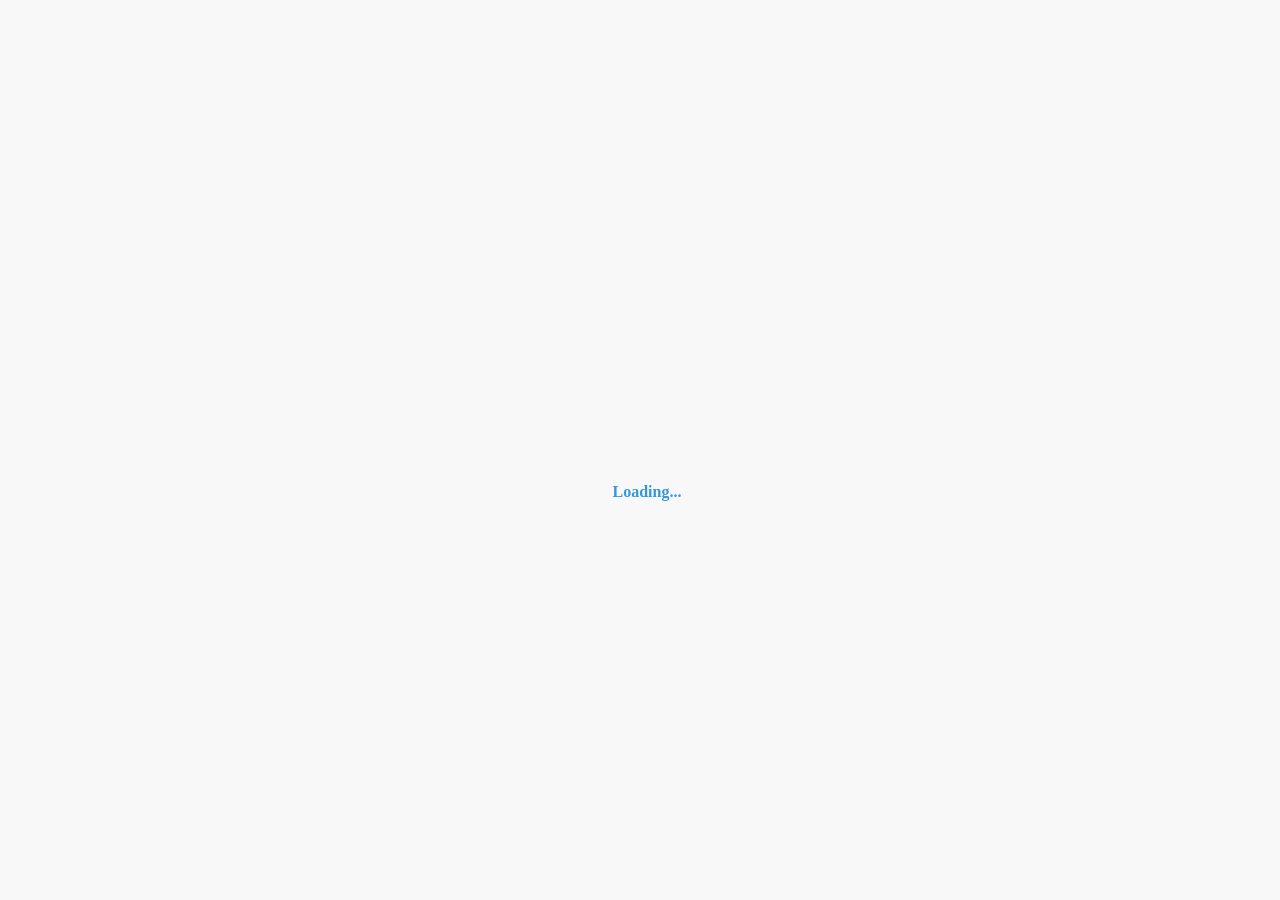
==== hoj-vue/pages/index.html @ 16355adb "add pages to repo and redirect to pages" ====
<!DOCTYPE html><html lang="en"><head><meta charset="utf-8"><meta http-equiv="X-UA-Compatible" content="IE=edge"><meta name="viewport" content="width=device-width,initial-scale=1"><link rel="icon" href="/favicon.ico"><link href="https://lf9-cdn-tos.bytecdntp.com/cdn/expire-1-M/element-ui/2.14.0/theme-chalk/index.min.css" rel="stylesheet"><link href="https://lf26-cdn-tos.bytecdntp.com/cdn/expire-1-M/github-markdown-css/4.0.0/github-markdown.min.css" rel="stylesheet"><link href="https://lf6-cdn-tos.bytecdntp.com/cdn/expire-1-M/KaTeX/0.12.0/katex.min.css" rel="stylesheet"><link href="https://lf9-cdn-tos.bytecdntp.com/cdn/expire-1-M/muse-ui/3.0.2/muse-ui.min.css" rel="stylesheet"><title>Hcode OnlineJudge</title><script>// IE 10 and earlier
    if (window.navigator.userAgent.indexOf('MSIE ') > 0 &&
      window.confirm('Your browser is not supported, click \'OK\' to update')) {
      window.location = 'http://outdatedbrowser.com'
    }</script><style>@-webkit-keyframes enter {
      0% {
        opacity: 0;
        top: -10px;
      }

      5% {
        opacity: 1;
        top: 0px;
      }

      50.9% {
        opacity: 1;
        top: 0px;
      }

      55.9% {
        opacity: 0;
        top: 10px;
      }
    }

    @keyframes enter {
      0% {
        opacity: 0;
        top: -10px;
      }

      5% {
        opacity: 1;
        top: 0px;
      }

      50.9% {
        opacity: 1;
        top: 0px;
      }

      55.9% {
        opacity: 0;
        top: 10px;
      }
    }

    @-moz-keyframes enter {
      0% {
        opacity: 0;
        top: -10px;
      }

      5% {
        opacity: 1;
        top: 0px;
      }

      50.9% {
        opacity: 1;
        top: 0px;
      }

      55.9% {
        opacity: 0;
        top: 10px;
      }
    }

    body {
      background: #f8f8f9;
    }

    #app-loader {
      position: absolute;
      left: 50%;
      top: 50%;
      margin-left: -27.5px;
      margin-top: -27.5px;
    }

    #app-loader .square {
      background: #2d8cf0;
      width: 15px;
      height: 15px;
      float: left;
      top: -10px;
      margin-right: 5px;
      margin-top: 5px;
      position: relative;
      opacity: 0;
      -webkit-animation: enter 6s infinite;
      animation: enter 6s infinite;
    }

    #app-loader .enter {
      top: 0px;
      opacity: 1;
    }

    #app-loader .square:nth-child(1) {
      -webkit-animation-delay: 1.8s;
      -moz-animation-delay: 1.8s;
      animation-delay: 1.8s;
    }

    #app-loader .square:nth-child(2) {
      -webkit-animation-delay: 2.1s;
      -moz-animation-delay: 2.1s;
      animation-delay: 2.1s;
    }

    #app-loader .square:nth-child(3) {
      -webkit-animation-delay: 2.4s;
      -moz-animation-delay: 2.4s;
      animation-delay: 2.4s;
      background: #ff9900;
    }

    #app-loader .square:nth-child(4) {
      -webkit-animation-delay: 0.9s;
      -moz-animation-delay: 0.9s;
      animation-delay: 0.9s;
    }

    #app-loader .square:nth-child(5) {
      -webkit-animation-delay: 1.2s;
      -moz-animation-delay: 1.2s;
      animation-delay: 1.2s;
    }

    #app-loader .square:nth-child(6) {
      -webkit-animation-delay: 1.5s;
      -moz-animation-delay: 1.5s;
      animation-delay: 1.5s;
    }

    #app-loader .square:nth-child(8) {
      -webkit-animation-delay: 0.3s;
      -moz-animation-delay: 0.3s;
      animation-delay: 0.3s;
    }

    #app-loader .square:nth-child(9) {
      -webkit-animation-delay: 0.6s;
      -moz-animation-delay: 0.6s;
      animation-delay: 0.6s;
    }

    #app-loader .clear {
      clear: both;
    }

    #app-loader .last {
      margin-right: 0;
    }

    #app-loader .loader-content {
      color: #3498db;
      font-size: 16px;
      font-weight: 600;
    }</style><link href="/assets/css/chunk-0086f3a0.b3d43316.css" rel="prefetch"><link href="/assets/css/chunk-0650e6a7.dd659975.css" rel="prefetch"><link href="/assets/css/chunk-0b6ade82.cb46c73a.css" rel="prefetch"><link href="/assets/css/chunk-0bbfbd24.ec8c8358.css" rel="prefetch"><link href="/assets/css/chunk-0f8b7bfd.7c8a3a23.css" rel="prefetch"><link href="/assets/css/chunk-13a6f402.1f6fb654.css" rel="prefetch"><link href="/assets/css/chunk-29caa65a.1b85082c.css" rel="prefetch"><link href="/assets/css/chunk-2cb459fd.a21b9c93.css" rel="prefetch"><link href="/assets/css/chunk-34c1a4a4.ada2d265.css" rel="prefetch"><link href="/assets/css/chunk-369055a7.7cf1d248.css" rel="prefetch"><link href="/assets/css/chunk-43cd303e.69165c25.css" rel="prefetch"><link href="/assets/css/chunk-44cf3624.fa91b10e.css" rel="prefetch"><link href="/assets/css/chunk-4505762e.3776f1a6.css" rel="prefetch"><link href="/assets/css/chunk-58de010b.103d9970.css" rel="prefetch"><link href="/assets/css/chunk-59e34fe3.879dab52.css" rel="prefetch"><link href="/assets/css/chunk-5bc56e9e.7e34f924.css" rel="prefetch"><link href="/assets/css/chunk-5d4c4c68.e8780b64.css" rel="prefetch"><link href="/assets/css/chunk-5f8b03e6.9f909ead.css" rel="prefetch"><link href="/assets/css/chunk-734a3eb8.80fd45f0.css" rel="prefetch"><link href="/assets/css/chunk-81f961de.e0591048.css" rel="prefetch"><link href="/assets/css/chunk-95d56cd0.04e61a3e.css" rel="prefetch"><link href="/assets/css/chunk-9f8738ee.eac0a445.css" rel="prefetch"><link href="/assets/css/chunk-b73d59e0.bbbff161.css" rel="prefetch"><link href="/assets/css/chunk-e1dd39ea.e2899e10.css" rel="prefetch"><link href="/assets/css/chunk-e28bd212.bc5c0306.css" rel="prefetch"><link href="/assets/css/chunk-ecfec440.4e86982e.css" rel="prefetch"><link href="/assets/js/chunk-0086f3a0.f43a05e1.js" rel="prefetch"><link href="/assets/js/chunk-0650e6a7.6deb6e14.js" rel="prefetch"><link href="/assets/js/chunk-0b6ade82.a7fd3258.js" rel="prefetch"><link href="/assets/js/chunk-0bbfbd24.13ea00a8.js" rel="prefetch"><link href="/assets/js/chunk-0f8b7bfd.62ee9d56.js" rel="prefetch"><link href="/assets/js/chunk-13a6f402.b49ddfdd.js" rel="prefetch"><link href="/assets/js/chunk-29caa65a.e58d08fc.js" rel="prefetch"><link href="/assets/js/chunk-2cb459fd.8c0e0234.js" rel="prefetch"><link href="/assets/js/chunk-2d0afe0f.5f5c5672.js" rel="prefetch"><link href="/assets/js/chunk-2d0d362a.3747ee0b.js" rel="prefetch"><link href="/assets/js/chunk-34c1a4a4.8c721274.js" rel="prefetch"><link href="/assets/js/chunk-369055a7.ec82cd5d.js" rel="prefetch"><link href="/assets/js/chunk-43cd303e.3fa2d70e.js" rel="prefetch"><link href="/assets/js/chunk-44cf3624.af4dc277.js" rel="prefetch"><link href="/assets/js/chunk-4505762e.007f30c1.js" rel="prefetch"><link href="/assets/js/chunk-58de010b.0ca0a60f.js" rel="prefetch"><link href="/assets/js/chunk-59e34fe3.3c1c2d3e.js" rel="prefetch"><link href="/assets/js/chunk-5bc56e9e.c57f8d6c.js" rel="prefetch"><link href="/assets/js/chunk-5d4c4c68.11b41e3a.js" rel="prefetch"><link href="/assets/js/chunk-5f8b03e6.681f52d2.js" rel="prefetch"><link href="/assets/js/chunk-734a3eb8.de6de19a.js" rel="prefetch"><link href="/assets/js/chunk-74597c67.a8b0ca33.js" rel="prefetch"><link href="/assets/js/chunk-81f961de.c8f8c0d3.js" rel="prefetch"><link href="/assets/js/chunk-95d56cd0.03616424.js" rel="prefetch"><link href="/assets/js/chunk-9f8738ee.2dce3fec.js" rel="prefetch"><link href="/assets/js/chunk-b73d59e0.f9a8a475.js" rel="prefetch"><link href="/assets/js/chunk-e1dd39ea.4b481814.js" rel="prefetch"><link href="/assets/js/chunk-e28bd212.c30fd934.js" rel="prefetch"><link href="/assets/js/chunk-ecfec440.2423fa2b.js" rel="prefetch"><link href="/assets/css/app.e1d81ffa.css" rel="preload" as="style"><link href="/assets/css/chunk-vendors.c9fb66ba.css" rel="preload" as="style"><link href="/assets/js/app.7d98d899.js" rel="preload" as="script"><link href="/assets/js/chunk-vendors.4fe054b0.js" rel="preload" as="script"><link href="/assets/css/chunk-vendors.c9fb66ba.css" rel="stylesheet"><link href="/assets/css/app.e1d81ffa.css" rel="stylesheet"></head><body><noscript><strong>We're sorry but hoj-vue doesn't work properly without JavaScript enabled. Please enable it to continue.</strong></noscript><div id="app"></div><div id="app-loader"><div class="square"></div><div class="square"></div><div class="square last"></div><div class="square clear"></div><div class="square"></div><div class="square last"></div><div class="square clear"></div><div class="square"></div><div class="square last"></div><div class="loader-content"><span>Loading...</span></div></div><script src="https://lf6-cdn-tos.bytecdntp.com/cdn/expire-1-M/vue/2.6.11/vue.min.js"></script><script src="https://lf9-cdn-tos.bytecdntp.com/cdn/expire-1-M/vue-router/3.2.0/vue-router.min.js"></script><script src="https://lf9-cdn-tos.bytecdntp.com/cdn/expire-1-M/axios/0.26.0/axios.min.js"></script><script src="https://lf3-cdn-tos.bytecdntp.com/cdn/expire-1-M/element-ui/2.15.3/index.min.js"></script><script src="https://lf9-cdn-tos.bytecdntp.com/cdn/expire-1-M/highlight.js/10.3.2/highlight.min.js"></script><script src="https://lf26-cdn-tos.bytecdntp.com/cdn/expire-1-M/moment.js/2.29.1/moment.min.js"></script><script src="https://lf26-cdn-tos.bytecdntp.com/cdn/expire-1-M/moment.js/2.29.1/locale/zh-cn.min.js"></script><script src="https://lf3-cdn-tos.bytecdntp.com/cdn/expire-1-M/moment.js/2.29.1/locale/en-gb.min.js"></script><script src="https://lf6-cdn-tos.bytecdntp.com/cdn/expire-1-M/echarts/4.9.0-rc.1/echarts.min.js"></script><script src="https://lf26-cdn-tos.bytecdntp.com/cdn/expire-1-M/vue-echarts/5.0.0-beta.0/vue-echarts.min.js"></script><script src="https://lf3-cdn-tos.bytecdntp.com/cdn/expire-1-M/vuex/3.5.1/vuex.min.js"></script><script src="https://lf6-cdn-tos.bytecdntp.com/cdn/expire-1-M/KaTeX/0.12.0/katex.min.js"></script><script src="https://lf6-cdn-tos.bytecdntp.com/cdn/expire-1-M/KaTeX/0.12.0/contrib/auto-render.min.js"></script><script src="https://lf9-cdn-tos.bytecdntp.com/cdn/expire-1-M/muse-ui/3.0.2/muse-ui.min.js"></script><script src="https://lf26-cdn-tos.bytecdntp.com/cdn/expire-1-M/jquery/3.5.1/jquery.min.js"></script><script src="/assets/js/chunk-vendors.4fe054b0.js"></script><script src="/assets/js/app.7d98d899.js"></script></body></html>
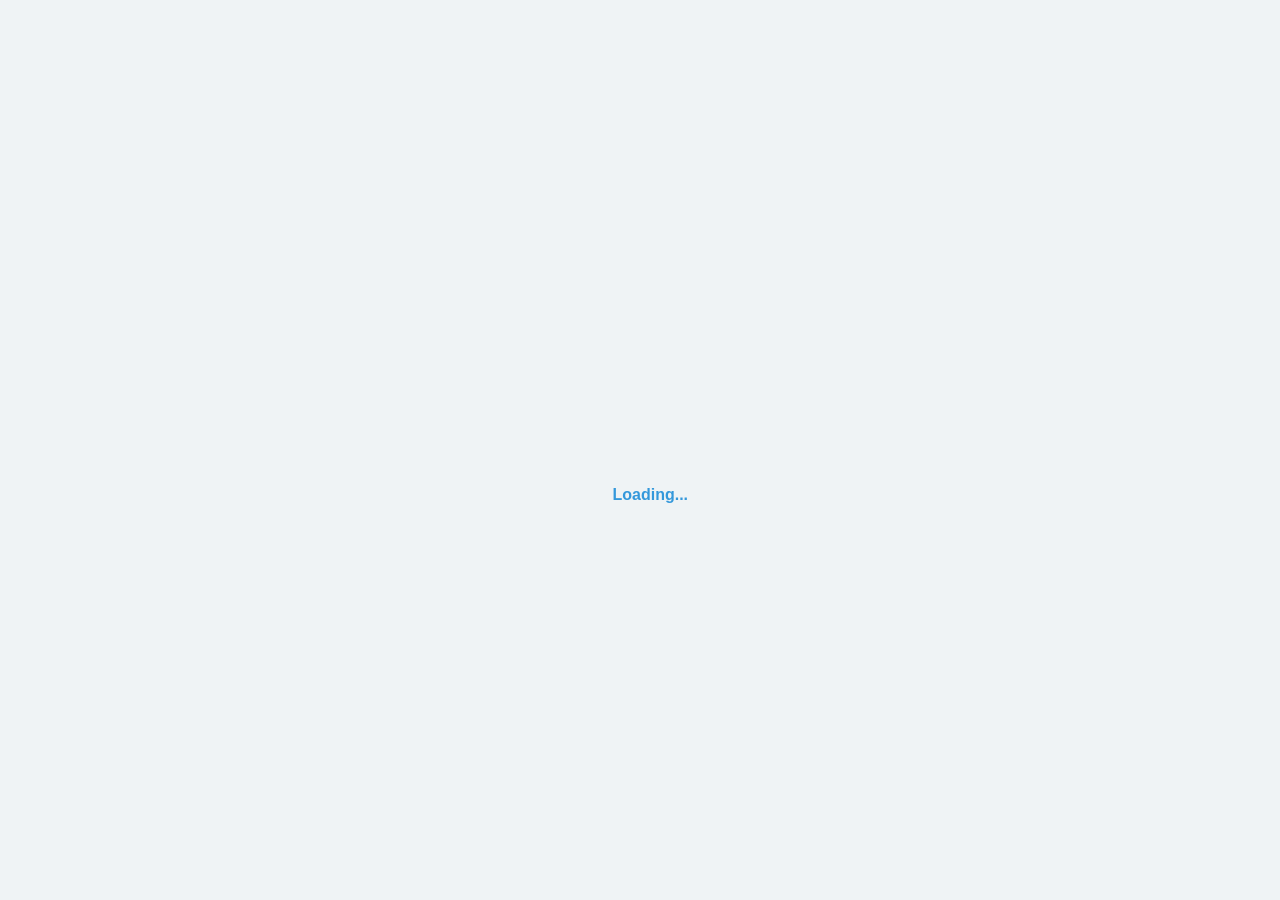
==== commit 79751946: "Update index.html" ====
--- a/hoj-vue/pages/index.html
+++ b/hoj-vue/pages/index.html
@@ -160,4 +160,4 @@
       color: #3498db;
       font-size: 16px;
       font-weight: 600;
-    }</style><link href="/assets/css/chunk-0086f3a0.b3d43316.css" rel="prefetch"><link href="/assets/css/chunk-0650e6a7.dd659975.css" rel="prefetch"><link href="/assets/css/chunk-0b6ade82.cb46c73a.css" rel="prefetch"><link href="/assets/css/chunk-0bbfbd24.ec8c8358.css" rel="prefetch"><link href="/assets/css/chunk-0f8b7bfd.7c8a3a23.css" rel="prefetch"><link href="/assets/css/chunk-13a6f402.1f6fb654.css" rel="prefetch"><link href="/assets/css/chunk-29caa65a.1b85082c.css" rel="prefetch"><link href="/assets/css/chunk-2cb459fd.a21b9c93.css" rel="prefetch"><link href="/assets/css/chunk-34c1a4a4.ada2d265.css" rel="prefetch"><link href="/assets/css/chunk-369055a7.7cf1d248.css" rel="prefetch"><link href="/assets/css/chunk-43cd303e.69165c25.css" rel="prefetch"><link href="/assets/css/chunk-44cf3624.fa91b10e.css" rel="prefetch"><link href="/assets/css/chunk-4505762e.3776f1a6.css" rel="prefetch"><link href="/assets/css/chunk-58de010b.103d9970.css" rel="prefetch"><link href="/assets/css/chunk-59e34fe3.879dab52.css" rel="prefetch"><link href="/assets/css/chunk-5bc56e9e.7e34f924.css" rel="prefetch"><link href="/assets/css/chunk-5d4c4c68.e8780b64.css" rel="prefetch"><link href="/assets/css/chunk-5f8b03e6.9f909ead.css" rel="prefetch"><link href="/assets/css/chunk-734a3eb8.80fd45f0.css" rel="prefetch"><link href="/assets/css/chunk-81f961de.e0591048.css" rel="prefetch"><link href="/assets/css/chunk-95d56cd0.04e61a3e.css" rel="prefetch"><link href="/assets/css/chunk-9f8738ee.eac0a445.css" rel="prefetch"><link href="/assets/css/chunk-b73d59e0.bbbff161.css" rel="prefetch"><link href="/assets/css/chunk-e1dd39ea.e2899e10.css" rel="prefetch"><link href="/assets/css/chunk-e28bd212.bc5c0306.css" rel="prefetch"><link href="/assets/css/chunk-ecfec440.4e86982e.css" rel="prefetch"><link href="/assets/js/chunk-0086f3a0.f43a05e1.js" rel="prefetch"><link href="/assets/js/chunk-0650e6a7.6deb6e14.js" rel="prefetch"><link href="/assets/js/chunk-0b6ade82.a7fd3258.js" rel="prefetch"><link href="/assets/js/chunk-0bbfbd24.13ea00a8.js" rel="prefetch"><link href="/assets/js/chunk-0f8b7bfd.62ee9d56.js" rel="prefetch"><link href="/assets/js/chunk-13a6f402.b49ddfdd.js" rel="prefetch"><link href="/assets/js/chunk-29caa65a.e58d08fc.js" rel="prefetch"><link href="/assets/js/chunk-2cb459fd.8c0e0234.js" rel="prefetch"><link href="/assets/js/chunk-2d0afe0f.5f5c5672.js" rel="prefetch"><link href="/assets/js/chunk-2d0d362a.3747ee0b.js" rel="prefetch"><link href="/assets/js/chunk-34c1a4a4.8c721274.js" rel="prefetch"><link href="/assets/js/chunk-369055a7.ec82cd5d.js" rel="prefetch"><link href="/assets/js/chunk-43cd303e.3fa2d70e.js" rel="prefetch"><link href="/assets/js/chunk-44cf3624.af4dc277.js" rel="prefetch"><link href="/assets/js/chunk-4505762e.007f30c1.js" rel="prefetch"><link href="/assets/js/chunk-58de010b.0ca0a60f.js" rel="prefetch"><link href="/assets/js/chunk-59e34fe3.3c1c2d3e.js" rel="prefetch"><link href="/assets/js/chunk-5bc56e9e.c57f8d6c.js" rel="prefetch"><link href="/assets/js/chunk-5d4c4c68.11b41e3a.js" rel="prefetch"><link href="/assets/js/chunk-5f8b03e6.681f52d2.js" rel="prefetch"><link href="/assets/js/chunk-734a3eb8.de6de19a.js" rel="prefetch"><link href="/assets/js/chunk-74597c67.a8b0ca33.js" rel="prefetch"><link href="/assets/js/chunk-81f961de.c8f8c0d3.js" rel="prefetch"><link href="/assets/js/chunk-95d56cd0.03616424.js" rel="prefetch"><link href="/assets/js/chunk-9f8738ee.2dce3fec.js" rel="prefetch"><link href="/assets/js/chunk-b73d59e0.f9a8a475.js" rel="prefetch"><link href="/assets/js/chunk-e1dd39ea.4b481814.js" rel="prefetch"><link href="/assets/js/chunk-e28bd212.c30fd934.js" rel="prefetch"><link href="/assets/js/chunk-ecfec440.2423fa2b.js" rel="prefetch"><link href="/assets/css/app.e1d81ffa.css" rel="preload" as="style"><link href="/assets/css/chunk-vendors.c9fb66ba.css" rel="preload" as="style"><link href="/assets/js/app.7d98d899.js" rel="preload" as="script"><link href="/assets/js/chunk-vendors.4fe054b0.js" rel="preload" as="script"><link href="/assets/css/chunk-vendors.c9fb66ba.css" rel="stylesheet"><link href="/assets/css/app.e1d81ffa.css" rel="stylesheet"></head><body><noscript><strong>We're sorry but hoj-vue doesn't work properly without JavaScript enabled. Please enable it to continue.</strong></noscript><div id="app"></div><div id="app-loader"><div class="square"></div><div class="square"></div><div class="square last"></div><div class="square clear"></div><div class="square"></div><div class="square last"></div><div class="square clear"></div><div class="square"></div><div class="square last"></div><div class="loader-content"><span>Loading...</span></div></div><script src="https://lf6-cdn-tos.bytecdntp.com/cdn/expire-1-M/vue/2.6.11/vue.min.js"></script><script src="https://lf9-cdn-tos.bytecdntp.com/cdn/expire-1-M/vue-router/3.2.0/vue-router.min.js"></script><script src="https://lf9-cdn-tos.bytecdntp.com/cdn/expire-1-M/axios/0.26.0/axios.min.js"></script><script src="https://lf3-cdn-tos.bytecdntp.com/cdn/expire-1-M/element-ui/2.15.3/index.min.js"></script><script src="https://lf9-cdn-tos.bytecdntp.com/cdn/expire-1-M/highlight.js/10.3.2/highlight.min.js"></script><script src="https://lf26-cdn-tos.bytecdntp.com/cdn/expire-1-M/moment.js/2.29.1/moment.min.js"></script><script src="https://lf26-cdn-tos.bytecdntp.com/cdn/expire-1-M/moment.js/2.29.1/locale/zh-cn.min.js"></script><script src="https://lf3-cdn-tos.bytecdntp.com/cdn/expire-1-M/moment.js/2.29.1/locale/en-gb.min.js"></script><script src="https://lf6-cdn-tos.bytecdntp.com/cdn/expire-1-M/echarts/4.9.0-rc.1/echarts.min.js"></script><script src="https://lf26-cdn-tos.bytecdntp.com/cdn/expire-1-M/vue-echarts/5.0.0-beta.0/vue-echarts.min.js"></script><script src="https://lf3-cdn-tos.bytecdntp.com/cdn/expire-1-M/vuex/3.5.1/vuex.min.js"></script><script src="https://lf6-cdn-tos.bytecdntp.com/cdn/expire-1-M/KaTeX/0.12.0/katex.min.js"></script><script src="https://lf6-cdn-tos.bytecdntp.com/cdn/expire-1-M/KaTeX/0.12.0/contrib/auto-render.min.js"></script><script src="https://lf9-cdn-tos.bytecdntp.com/cdn/expire-1-M/muse-ui/3.0.2/muse-ui.min.js"></script><script src="https://lf26-cdn-tos.bytecdntp.com/cdn/expire-1-M/jquery/3.5.1/jquery.min.js"></script><script src="/assets/js/chunk-vendors.4fe054b0.js"></script><script src="/assets/js/app.7d98d899.js"></script></body></html>+    }</style><link href="./assets/css/chunk-0086f3a0.b3d43316.css" rel="prefetch"><link href="./assets/css/chunk-0650e6a7.dd659975.css" rel="prefetch"><link href="./assets/css/chunk-0b6ade82.cb46c73a.css" rel="prefetch"><link href="./assets/css/chunk-0bbfbd24.ec8c8358.css" rel="prefetch"><link href="./assets/css/chunk-0f8b7bfd.7c8a3a23.css" rel="prefetch"><link href="./assets/css/chunk-13a6f402.1f6fb654.css" rel="prefetch"><link href="./assets/css/chunk-29caa65a.1b85082c.css" rel="prefetch"><link href="./assets/css/chunk-2cb459fd.a21b9c93.css" rel="prefetch"><link href="./assets/css/chunk-34c1a4a4.ada2d265.css" rel="prefetch"><link href="./assets/css/chunk-369055a7.7cf1d248.css" rel="prefetch"><link href="./assets/css/chunk-43cd303e.69165c25.css" rel="prefetch"><link href="./assets/css/chunk-44cf3624.fa91b10e.css" rel="prefetch"><link href="./assets/css/chunk-4505762e.3776f1a6.css" rel="prefetch"><link href="./assets/css/chunk-58de010b.103d9970.css" rel="prefetch"><link href="./assets/css/chunk-59e34fe3.879dab52.css" rel="prefetch"><link href="./assets/css/chunk-5bc56e9e.7e34f924.css" rel="prefetch"><link href="./assets/css/chunk-5d4c4c68.e8780b64.css" rel="prefetch"><link href="./assets/css/chunk-5f8b03e6.9f909ead.css" rel="prefetch"><link href="./assets/css/chunk-734a3eb8.80fd45f0.css" rel="prefetch"><link href="./assets/css/chunk-81f961de.e0591048.css" rel="prefetch"><link href="./assets/css/chunk-95d56cd0.04e61a3e.css" rel="prefetch"><link href="./assets/css/chunk-9f8738ee.eac0a445.css" rel="prefetch"><link href="./assets/css/chunk-b73d59e0.bbbff161.css" rel="prefetch"><link href="./assets/css/chunk-e1dd39ea.e2899e10.css" rel="prefetch"><link href="./assets/css/chunk-e28bd212.bc5c0306.css" rel="prefetch"><link href="./assets/css/chunk-ecfec440.4e86982e.css" rel="prefetch"><link href="./assets/js/chunk-0086f3a0.f43a05e1.js" rel="prefetch"><link href="./assets/js/chunk-0650e6a7.6deb6e14.js" rel="prefetch"><link href="./assets/js/chunk-0b6ade82.a7fd3258.js" rel="prefetch"><link href="./assets/js/chunk-0bbfbd24.13ea00a8.js" rel="prefetch"><link href="./assets/js/chunk-0f8b7bfd.62ee9d56.js" rel="prefetch"><link href="./assets/js/chunk-13a6f402.b49ddfdd.js" rel="prefetch"><link href="./assets/js/chunk-29caa65a.e58d08fc.js" rel="prefetch"><link href="./assets/js/chunk-2cb459fd.8c0e0234.js" rel="prefetch"><link href="./assets/js/chunk-2d0afe0f.5f5c5672.js" rel="prefetch"><link href="./assets/js/chunk-2d0d362a.3747ee0b.js" rel="prefetch"><link href="./assets/js/chunk-34c1a4a4.8c721274.js" rel="prefetch"><link href="./assets/js/chunk-369055a7.ec82cd5d.js" rel="prefetch"><link href="./assets/js/chunk-43cd303e.3fa2d70e.js" rel="prefetch"><link href="./assets/js/chunk-44cf3624.af4dc277.js" rel="prefetch"><link href="./assets/js/chunk-4505762e.007f30c1.js" rel="prefetch"><link href="./assets/js/chunk-58de010b.0ca0a60f.js" rel="prefetch"><link href="./assets/js/chunk-59e34fe3.3c1c2d3e.js" rel="prefetch"><link href="./assets/js/chunk-5bc56e9e.c57f8d6c.js" rel="prefetch"><link href="./assets/js/chunk-5d4c4c68.11b41e3a.js" rel="prefetch"><link href="./assets/js/chunk-5f8b03e6.681f52d2.js" rel="prefetch"><link href="./assets/js/chunk-734a3eb8.de6de19a.js" rel="prefetch"><link href="./assets/js/chunk-74597c67.a8b0ca33.js" rel="prefetch"><link href="./assets/js/chunk-81f961de.c8f8c0d3.js" rel="prefetch"><link href="./assets/js/chunk-95d56cd0.03616424.js" rel="prefetch"><link href="./assets/js/chunk-9f8738ee.2dce3fec.js" rel="prefetch"><link href="./assets/js/chunk-b73d59e0.f9a8a475.js" rel="prefetch"><link href="./assets/js/chunk-e1dd39ea.4b481814.js" rel="prefetch"><link href="./assets/js/chunk-e28bd212.c30fd934.js" rel="prefetch"><link href="./assets/js/chunk-ecfec440.2423fa2b.js" rel="prefetch"><link href="./assets/css/app.e1d81ffa.css" rel="preload" as="style"><link href="./assets/css/chunk-vendors.c9fb66ba.css" rel="preload" as="style"><link href="./assets/js/app.7d98d899.js" rel="preload" as="script"><link href="./assets/js/chunk-vendors.4fe054b0.js" rel="preload" as="script"><link href="./assets/css/chunk-vendors.c9fb66ba.css" rel="stylesheet"><link href="./assets/css/app.e1d81ffa.css" rel="stylesheet"></head><body><noscript><strong>We're sorry but hoj-vue doesn't work properly without JavaScript enabled. Please enable it to continue.</strong></noscript><div id="app"></div><div id="app-loader"><div class="square"></div><div class="square"></div><div class="square last"></div><div class="square clear"></div><div class="square"></div><div class="square last"></div><div class="square clear"></div><div class="square"></div><div class="square last"></div><div class="loader-content"><span>Loading...</span></div></div><script src="https://lf6-cdn-tos.bytecdntp.com/cdn/expire-1-M/vue/2.6.11/vue.min.js"></script><script src="https://lf9-cdn-tos.bytecdntp.com/cdn/expire-1-M/vue-router/3.2.0/vue-router.min.js"></script><script src="https://lf9-cdn-tos.bytecdntp.com/cdn/expire-1-M/axios/0.26.0/axios.min.js"></script><script src="https://lf3-cdn-tos.bytecdntp.com/cdn/expire-1-M/element-ui/2.15.3/index.min.js"></script><script src="https://lf9-cdn-tos.bytecdntp.com/cdn/expire-1-M/highlight.js/10.3.2/highlight.min.js"></script><script src="https://lf26-cdn-tos.bytecdntp.com/cdn/expire-1-M/moment.js/2.29.1/moment.min.js"></script><script src="https://lf26-cdn-tos.bytecdntp.com/cdn/expire-1-M/moment.js/2.29.1/locale/zh-cn.min.js"></script><script src="https://lf3-cdn-tos.bytecdntp.com/cdn/expire-1-M/moment.js/2.29.1/locale/en-gb.min.js"></script><script src="https://lf6-cdn-tos.bytecdntp.com/cdn/expire-1-M/echarts/4.9.0-rc.1/echarts.min.js"></script><script src="https://lf26-cdn-tos.bytecdntp.com/cdn/expire-1-M/vue-echarts/5.0.0-beta.0/vue-echarts.min.js"></script><script src="https://lf3-cdn-tos.bytecdntp.com/cdn/expire-1-M/vuex/3.5.1/vuex.min.js"></script><script src="https://lf6-cdn-tos.bytecdntp.com/cdn/expire-1-M/KaTeX/0.12.0/katex.min.js"></script><script src="https://lf6-cdn-tos.bytecdntp.com/cdn/expire-1-M/KaTeX/0.12.0/contrib/auto-render.min.js"></script><script src="https://lf9-cdn-tos.bytecdntp.com/cdn/expire-1-M/muse-ui/3.0.2/muse-ui.min.js"></script><script src="https://lf26-cdn-tos.bytecdntp.com/cdn/expire-1-M/jquery/3.5.1/jquery.min.js"></script><script src="./assets/js/chunk-vendors.4fe054b0.js"></script><script src="./assets/js/app.7d98d899.js"></script></body></html>
--- a/hoj-vue/pages/assets/css/chunk-0086f3a0.b3d43316.css
+++ b/hoj-vue/pages/assets/css/chunk-0086f3a0.b3d43316.css
@@ -0,0 +1 @@
+.title[data-v-60d6dffa]{font-size:18px;font-weight:bolder}.mg-top[data-v-60d6dffa]{margin-top:15px}@media screen and (max-width:992px){.t-center[data-v-60d6dffa]{text-align:center;margin-top:10px}}
--- a/hoj-vue/pages/assets/css/chunk-0650e6a7.dd659975.css
+++ b/hoj-vue/pages/assets/css/chunk-0650e6a7.dd659975.css
@@ -0,0 +1 @@
+.section-title[data-v-1a260521]{font-size:21px;font-weight:500;padding-top:10px;padding-bottom:20px;line-height:30px}.left[data-v-1a260521],.right[data-v-1a260521]{text-align:center}[data-v-1a260521] .el-input__inner{height:32px}[data-v-1a260521] .el-form-item__label{font-size:12px;line-height:20px}.separator[data-v-1a260521]{display:block;position:absolute;top:0;bottom:0;left:50%;border:1px dashed #eee}
--- a/hoj-vue/pages/assets/css/chunk-0b6ade82.cb46c73a.css
+++ b/hoj-vue/pages/assets/css/chunk-0b6ade82.cb46c73a.css
@@ -0,0 +1 @@
+.admin-info[data-v-a62e0478]{margin-bottom:20px}.admin-info-name[data-v-a62e0478]{font-size:24px;font-weight:700;margin-bottom:10px;color:#409eff}.admin-info .last-info-title[data-v-a62e0478]{font-size:16px}.el-form-item[data-v-a62e0478]{margin-bottom:5px}.info-container[data-v-a62e0478]{display:flex;justify-content:flex-start;flex-wrap:wrap}.info-container .info-item[data-v-a62e0478]{flex:1 0 auto;min-width:200px;margin-bottom:10px}[data-v-a62e0478] .el-tag--dark{border-color:#fff}[data-v-a62e0478] .el-card__header{padding-bottom:0}@media screen and (min-width:1150px){[data-v-a62e0478] .vxe-table--body-wrapper{overflow-x:hidden!important}}
--- a/hoj-vue/pages/assets/css/chunk-0bbfbd24.ec8c8358.css
+++ b/hoj-vue/pages/assets/css/chunk-0bbfbd24.ec8c8358.css
@@ -0,0 +1 @@
+.height-100[data-v-22d18a98]{height:100%}.info-card[data-v-22d18a98]{display:inline-block;margin-right:10px;width:250px;height:90px;text-align:center;vertical-align:middle}@media screen and (max-width:1080px){.info-card[data-v-22d18a98]{margin-right:0}}.info-card-container[data-v-22d18a98]{height:100%;align-items:center;justify-content:center}.info-card-icon[data-v-22d18a98]{line-height:90px;color:#fff}.info-card-text p[data-v-22d18a98]{margin:0}.info-card-text .minor-text[data-v-22d18a98]{font-weight:300;margin-top:2px;font-size:20px}
--- a/hoj-vue/pages/assets/css/chunk-0f8b7bfd.7c8a3a23.css
+++ b/hoj-vue/pages/assets/css/chunk-0f8b7bfd.7c8a3a23.css
@@ -0,0 +1 @@
+[data-v-26f9dff7] .el-form-item__label{padding:0!important}.el-form-item[data-v-26f9dff7]{margin-bottom:10px!important}.difficulty-select[data-v-26f9dff7],.input-new-tag[data-v-26f9dff7]{width:120px}.button-new-tag[data-v-26f9dff7]{height:24px;line-height:22px;padding-top:0;padding-bottom:0}.accordion[data-v-26f9dff7]{margin-bottom:10px}.add-examples[data-v-26f9dff7]{width:100%;background-color:#fff;border:1px dashed #2d8cf0;outline:none;cursor:pointer;color:#2d8cf0;height:35px;font-size:14px}.add-examples i[data-v-26f9dff7]{margin-right:10px}.add-examples[data-v-26f9dff7]:hover{border:0;background-color:#2d8cf0!important;color:#fff}.add-example-btn[data-v-26f9dff7]{margin-bottom:10px}.add-samples[data-v-26f9dff7]{width:100%;background-color:#fff;border:1px dashed #19be6b;outline:none;cursor:pointer;color:#19be6b;height:35px;font-size:14px}.add-samples i[data-v-26f9dff7]{margin-right:10px}.add-samples[data-v-26f9dff7]:hover{border:0;background-color:#19be6b!important;color:#fff}.add-sample-btn[data-v-26f9dff7]{margin-bottom:10px}.dialog-compile-error[data-v-26f9dff7]{width:auto;max-width:80%;overflow-x:scroll}
--- a/hoj-vue/pages/assets/css/chunk-13a6f402.1f6fb654.css
+++ b/hoj-vue/pages/assets/css/chunk-13a6f402.1f6fb654.css
@@ -0,0 +1 @@
+.userPreview[data-v-da6440e8]{padding-left:10px;padding-top:20px;padding-bottom:20px;color:red;font-size:16px;margin-bottom:10px}
--- a/hoj-vue/pages/assets/css/chunk-29caa65a.1b85082c.css
+++ b/hoj-vue/pages/assets/css/chunk-29caa65a.1b85082c.css
@@ -0,0 +1 @@
+.import-user-icon[data-v-260c606f]{color:#555;margin-left:4px}.userPreview[data-v-260c606f]{padding-left:10px}[data-v-260c606f] .el-tag--dark{border-color:#fff}[data-v-260c606f] .el-dialog__body{padding-bottom:0}[data-v-260c606f] .el-form-item{margin-bottom:10px!important}.notification p[data-v-260c606f]{margin:0;text-align:left}.filter-row[data-v-260c606f]{margin-top:10px}@media screen and (max-width:768px){.filter-row span[data-v-260c606f]{margin-right:5px}}@media screen and (min-width:768px){.filter-row span[data-v-260c606f]{margin-right:20px}}
--- a/hoj-vue/pages/assets/css/chunk-2cb459fd.a21b9c93.css
+++ b/hoj-vue/pages/assets/css/chunk-2cb459fd.a21b9c93.css
@@ -0,0 +1 @@
+.login-container[data-v-d8b7adaa]{border-radius:5px;-moz-border-radius:5px;background-clip:padding-box;margin:180px auto;width:350px;padding:35px 35px 15px 35px;background:#fff;border:1px solid #eaeaea;box-shadow:0 0 25px #cac6c6}.login-container .title[data-v-d8b7adaa]{margin:0 auto 40px auto;text-align:center;color:#1e9fff;font-size:25px;font-weight:700}.login-container .remember[data-v-d8b7adaa]{margin:0 0 35px 0}.form[data-v-d8b7adaa]{position:relative;z-index:9999}
--- a/hoj-vue/pages/assets/css/chunk-34c1a4a4.ada2d265.css
+++ b/hoj-vue/pages/assets/css/chunk-34c1a4a4.ada2d265.css
@@ -0,0 +1 @@
+.filter[data-v-4c76896d]{margin-top:10px}.filter span[data-v-4c76896d]{margin-right:10px}.el-tag[data-v-4c76896d]{margin-left:10px;margin-top:10px}.category[data-v-4c76896d]{cursor:pointer}.button-new-category[data-v-4c76896d]{margin-left:10px;height:32px;line-height:30px;padding-top:0;padding-bottom:0;margin-top:10px}
--- a/hoj-vue/pages/assets/css/chunk-369055a7.7cf1d248.css
+++ b/hoj-vue/pages/assets/css/chunk-369055a7.7cf1d248.css
@@ -0,0 +1 @@
+.num-box[data-v-77f16266]{height:100%;width:100%}.num-box span[data-v-77f16266]{background:#ededed;color:#666;display:block;font:700 15px/20px Arial;height:20px;margin:auto;overflow:hidden;text-align:center;width:20px}
--- a/hoj-vue/pages/assets/css/chunk-43cd303e.69165c25.css
+++ b/hoj-vue/pages/assets/css/chunk-43cd303e.69165c25.css
@@ -0,0 +1 @@
+.page[data-v-2c306d64]{margin-top:20px;text-align:right}.tips[data-v-2c306d64]{color:red;font-weight:bolder;font-size:1rem}.filter-row span button[data-v-71a09eac]{margin-top:5px;margin-bottom:5px}.filter-row span div[data-v-71a09eac]{margin-top:8px}@media screen and (max-width:768px){.filter-row span[data-v-71a09eac]{margin-right:5px}.filter-row span div[data-v-71a09eac]{width:80%}}@media screen and (min-width:768px){.filter-row span[data-v-71a09eac]{margin-right:20px}}
--- a/hoj-vue/pages/assets/css/chunk-44cf3624.fa91b10e.css
+++ b/hoj-vue/pages/assets/css/chunk-44cf3624.fa91b10e.css
@@ -0,0 +1 @@
+.userPreview[data-v-58dc082c]{padding-left:10px;padding-top:20px;padding-bottom:20px;color:red;font-size:16px;margin-bottom:10px}.input-new-star-user[data-v-58dc082c]{width:200px}
--- a/hoj-vue/pages/assets/css/chunk-4505762e.3776f1a6.css
+++ b/hoj-vue/pages/assets/css/chunk-4505762e.3776f1a6.css
@@ -0,0 +1 @@
+.echarts[data-v-3296db8c]{margin:20px auto;height:400px;width:100%}[data-v-3296db8c] .el-card__body{padding:20px!important;padding-top:0!important}.screen-full[data-v-3296db8c]{margin-right:8px}#switches p[data-v-3296db8c]{margin-top:5px}#switches p[data-v-3296db8c]:first-child{margin-top:0}#switches p span[data-v-3296db8c]{margin-left:8px;margin-right:4px}.vxe-cell p[data-v-3296db8c],.vxe-cell span[data-v-3296db8c]{margin:0;padding:0}[data-v-3296db8c] .vxe-table .vxe-header--column:not(.col--ellipsis){padding:4px 0!important}[data-v-3296db8c] .vxe-table .vxe-body--column{line-height:20px!important;padding:0!important}@media screen and (max-width:768px){[data-v-3296db8c] .el-card__body{padding:0!important}}a.emphasis[data-v-3296db8c]{color:#495060!important}a.emphasis[data-v-3296db8c]:hover{color:#2d8cf0!important}[data-v-3296db8c] .vxe-body--column{min-width:0;height:48px;box-sizing:border-box;text-align:left;text-overflow:ellipsis;vertical-align:middle}[data-v-3296db8c] .vxe-table .vxe-cell{padding-left:5px!important;padding-right:5px!important}.submission-time[data-v-3296db8c]{font-size:15.6px;font-family:Roboto,sans-serif}.submission-error[data-v-3296db8c]{font-weight:400}
--- a/hoj-vue/pages/assets/css/chunk-58de010b.103d9970.css
+++ b/hoj-vue/pages/assets/css/chunk-58de010b.103d9970.css
@@ -0,0 +1 @@
+.filter-row[data-v-35b8b816]{margin-top:10px}@media screen and (max-width:768px){.filter-row span[data-v-35b8b816]{margin-right:5px}.filter-row span div[data-v-35b8b816]{width:80%!important}}@media screen and (min-width:768px){.filter-row span[data-v-35b8b816]{margin-right:20px}}.el-tag--dark[data-v-35b8b816]{border-color:#fff}
--- a/hoj-vue/pages/assets/css/chunk-59e34fe3.879dab52.css
+++ b/hoj-vue/pages/assets/css/chunk-59e34fe3.879dab52.css
@@ -0,0 +1 @@
+.echarts[data-v-44d08df3]{height:400px;width:100%}[data-v-44d08df3] .el-card__body{padding:20px 10px!important}
--- a/hoj-vue/pages/assets/css/chunk-5bc56e9e.7e34f924.css
+++ b/hoj-vue/pages/assets/css/chunk-5bc56e9e.7e34f924.css
@@ -0,0 +1 @@
+.filter-row[data-v-a5959342]{margin-top:10px}@media screen and (max-width:768px){.filter-row span[data-v-a5959342]{margin-right:5px}.filter-row span div[data-v-a5959342]{width:80%!important}}@media screen and (min-width:768px){.filter-row span[data-v-a5959342]{margin-right:20px}}.el-tag--dark[data-v-a5959342]{border-color:#fff}
--- a/hoj-vue/pages/assets/css/chunk-5d4c4c68.e8780b64.css
+++ b/hoj-vue/pages/assets/css/chunk-5d4c4c68.e8780b64.css
@@ -0,0 +1 @@
+.filter[data-v-0bf198b8]{margin-top:10px}.filter span[data-v-0bf198b8]{margin-right:10px}.el-tag[data-v-0bf198b8]{margin-left:10px;margin-top:10px}.tag[data-v-0bf198b8]{cursor:pointer}.button-new-tag[data-v-0bf198b8]{margin-left:10px;height:32px;line-height:30px;padding-top:0;padding-bottom:0;margin-top:10px}[data-v-0bf198b8] .el-collapse-item__header{font-weight:bolder!important;height:40px!important;line-height:40px!important;font-size:15px!important}[data-v-0bf198b8] .el-collapse-item__content{padding-bottom:10px!important}
--- a/hoj-vue/pages/assets/css/chunk-5f8b03e6.9f909ead.css
+++ b/hoj-vue/pages/assets/css/chunk-5f8b03e6.9f909ead.css
@@ -0,0 +1 @@
+.filter-row[data-v-0d25192a]{margin-top:10px}@media screen and (max-width:768px){.filter-row span[data-v-0d25192a]{margin-right:5px}}@media screen and (min-width:768px){.filter-row span[data-v-0d25192a]{margin-right:20px}}
--- a/hoj-vue/pages/assets/css/chunk-734a3eb8.80fd45f0.css
+++ b/hoj-vue/pages/assets/css/chunk-734a3eb8.80fd45f0.css
@@ -0,0 +1 @@
+.filter-row[data-v-05905c02]{margin-top:10px}@media screen and (max-width:768px){.filter-row span[data-v-05905c02]{margin-right:5px}}@media screen and (min-width:768px){.filter-row span[data-v-05905c02]{margin-right:20px}}
--- a/hoj-vue/pages/assets/css/chunk-81f961de.e0591048.css
+++ b/hoj-vue/pages/assets/css/chunk-81f961de.e0591048.css
@@ -0,0 +1 @@
+[data-v-a45099bc] .el-input__inner{height:32px}[data-v-a45099bc] .el-form-item__label{font-size:12px;line-height:20px}.section-title[data-v-a45099bc]{font-size:21px;font-weight:500;padding-top:10px;padding-bottom:20px;line-height:30px;text-align:center}.section-main[data-v-a45099bc]{text-align:center;margin-bottom:20px}[data-v-a45099bc] .upload-container .el-upload{border:1px dashed #d9d9d9;border-radius:6px;cursor:pointer;position:relative;overflow:hidden;width:320px}[data-v-a45099bc] .upload-container .el-upload:hover{border-color:#409eff}.inline[data-v-a45099bc]{display:inline-block}.cropper-btn[data-v-a45099bc]{margin:10px 0}.copper-img[data-v-a45099bc]{width:400px;height:300px}.cropper-main[data-v-a45099bc]{flex:none;width:400px;height:300px}.section-main .cropper-preview[data-v-a45099bc]{flex:none;text-align:center;box-shadow:0 0 1px 0}@media screen and (max-width:1080px){.section-main .cropper-preview[data-v-a45099bc]{margin:0 auto}}.upload-modal .notice[data-v-a45099bc]{font-size:16px;display:inline-block;vertical-align:top;padding:10px}[data-v-a45099bc] .el-dialog__body{padding:0}[data-v-a45099bc] .el-upload-dragger{width:100%;height:100%}.upload-modal img[data-v-a45099bc]{box-shadow:0 0 1px 0;border-radius:50%;width:250px;height:250px}.separator[data-v-a45099bc]{display:block;position:absolute;top:0;bottom:0;left:50%;border:1px dashed #eee}
--- a/hoj-vue/pages/assets/css/chunk-95d56cd0.04e61a3e.css
+++ b/hoj-vue/pages/assets/css/chunk-95d56cd0.04e61a3e.css
@@ -0,0 +1 @@
+.echarts[data-v-477b41ea]{margin:20px auto;height:400px;width:100%}[data-v-477b41ea] .el-card__body{padding:20px!important;padding-top:0!important}@media screen and (max-width:768px){[data-v-477b41ea] .el-card__body{padding:0!important}}.screen-full[data-v-477b41ea]{margin-right:8px}#switches p[data-v-477b41ea]{margin-top:5px}#switches p[data-v-477b41ea]:first-child{margin-top:0}#switches p span[data-v-477b41ea]{margin-left:8px;margin-right:4px}.vxe-cell p[data-v-477b41ea],.vxe-cell span[data-v-477b41ea]{margin:0;padding:0}[data-v-477b41ea] .vxe-table .vxe-header--column:not(.col--ellipsis){padding:4px 0!important}[data-v-477b41ea] .vxe-table .vxe-body--column{line-height:20px!important;padding:0!important}[data-v-477b41ea] .vxe-body--column{min-width:0;height:48px;box-sizing:border-box;text-align:left;text-overflow:ellipsis;vertical-align:middle}a.emphasis[data-v-477b41ea]{color:#495060!important}a.emphasis[data-v-477b41ea]:hover{color:#2d8cf0!important}.problem-time[data-v-477b41ea]{color:rgba(0,0,0,.45);font-size:12px}[data-v-477b41ea] .vxe-table .vxe-cell{padding-left:5px!important;padding-right:5px!important}
--- a/hoj-vue/pages/assets/css/chunk-9f8738ee.eac0a445.css
+++ b/hoj-vue/pages/assets/css/chunk-9f8738ee.eac0a445.css
@@ -0,0 +1 @@
+.title-input[data-v-15edcee0]{margin-bottom:20px}.visible-box[data-v-15edcee0]{margin-top:10px;width:205px;float:left}.visible-box span[data-v-15edcee0]{margin-right:10px}.el-form-item[data-v-15edcee0]{margin-bottom:2px!important}[data-v-15edcee0] .el-dialog__body{padding-top:0!important}.create[data-v-15edcee0]{margin-bottom:5px}
--- a/hoj-vue/pages/assets/css/chunk-b73d59e0.bbbff161.css
+++ b/hoj-vue/pages/assets/css/chunk-b73d59e0.bbbff161.css
@@ -0,0 +1 @@
+.switch-item-title[data-v-123c2ce3]{font-size:18px;font-weight:bolder}@media screen and (max-width:992px){.card-top[data-v-123c2ce3]{margin-top:15px}}
--- a/hoj-vue/pages/assets/css/chunk-e1dd39ea.e2899e10.css
+++ b/hoj-vue/pages/assets/css/chunk-e1dd39ea.e2899e10.css
@@ -0,0 +1 @@
+.vertical_menu[data-v-975c69fa]{overflow:auto;width:15%;height:100%;position:fixed!important;z-index:100;top:0;bottom:0;left:0}.vertical_menu .logo[data-v-975c69fa]{margin:20px 0;text-align:center;cursor:pointer}.vertical_menu .logo img[data-v-975c69fa]{background-color:#fff;border:3px solid #fff;width:110px;height:110px}.fa-size[data-v-975c69fa]{text-align:center;font-size:18px;vertical-align:middle;margin-right:5px;width:24px}a[data-v-975c69fa]{background-color:transparent}a[data-v-975c69fa]:active,a[data-v-975c69fa]:hover{outline-width:0}img[data-v-975c69fa]{border-style:none}.admin-container[data-v-975c69fa]{overflow:auto;font-weight:400;height:100%;-webkit-font-smoothing:antialiased;background-color:#eff3f5;overflow-y:auto}.breadcrumb-container[data-v-975c69fa]{padding:17px;background-color:#fff}[data-v-975c69fa]{box-sizing:border-box}#header[data-v-975c69fa]{text-align:right;margin-left:15%;padding-right:30px;line-height:50px;height:50px;background:#f9fafc}.footer[data-v-975c69fa]{margin:15px;text-align:center;font-size:small}@media screen and (max-width:992px){.content-app[data-v-975c69fa]{padding:0 5px;margin-top:20px}}@media screen and (min-width:992px){.content-app[data-v-975c69fa]{margin-top:10px;margin-right:10px;margin-left:calc(20% + 10px)}.vertical_menu[data-v-975c69fa]{width:20%}#header[data-v-975c69fa]{margin-left:20%}}@media screen and (min-width:1150px){.content-app[data-v-975c69fa]{margin-top:10px;margin-right:10px;margin-left:220px}.vertical_menu[data-v-975c69fa]{width:210px}#header[data-v-975c69fa]{margin-left:210px}}@keyframes fadeInUp-975c69fa{0%{opacity:0;transform:translateY(30px)}to{opacity:1;transform:none}}.fadeInUp-enter-active[data-v-975c69fa]{animation:fadeInUp-975c69fa .8s}.katex-editor[data-v-975c69fa]{margin-right:5px;cursor:pointer}.drop-avatar[data-v-975c69fa],.katex-editor[data-v-975c69fa]{vertical-align:middle;margin-right:10px}
--- a/hoj-vue/pages/assets/css/chunk-e28bd212.bc5c0306.css
+++ b/hoj-vue/pages/assets/css/chunk-e28bd212.bc5c0306.css
@@ -0,0 +1 @@
+.page[data-v-2c306d64]{margin-top:20px;text-align:right}.tips[data-v-2c306d64]{color:red;font-weight:bolder;font-size:1rem}.filter-row span button[data-v-80a8622c]{margin-top:5px;margin-bottom:5px}.filter-row span div[data-v-80a8622c]{margin-top:8px}@media screen and (max-width:768px){.filter-row span[data-v-80a8622c]{margin-right:5px}.filter-row span div[data-v-80a8622c]{width:80%}}@media screen and (min-width:768px){.filter-row span[data-v-80a8622c]{margin-right:20px}}
--- a/hoj-vue/pages/assets/css/chunk-ecfec440.4e86982e.css
+++ b/hoj-vue/pages/assets/css/chunk-ecfec440.4e86982e.css
@@ -0,0 +1 @@
+.title-input[data-v-11b56160]{margin-bottom:20px}.visible-box[data-v-11b56160]{margin-top:10px;float:left}.visible-box span[data-v-11b56160]{margin-right:10px}.el-form-item[data-v-11b56160]{margin-bottom:2px!important}[data-v-11b56160] .el-dialog__body{padding-top:0!important}.create[data-v-11b56160]{margin-bottom:5px}
--- a/hoj-vue/pages/assets/css/app.e1d81ffa.css
+++ b/hoj-vue/pages/assets/css/app.e1d81ffa.css
@@ -0,0 +1 @@
+.contest-card-running{border-color:#19be6b}.contest-card-schedule{border-color:#f90}[data-v-77873beb] .el-card__header{padding:.6rem 1.25rem!important}.card-top[data-v-77873beb]{margin-top:20px}.home-contest[data-v-77873beb]{text-align:left;font-size:21px;font-weight:500;line-height:30px}.oj-logo[data-v-77873beb]{border:1px solid rgba(0,0,0,.15);border-radius:4px;margin-bottom:1rem;padding:.5rem 1rem;background:#fff;min-height:47px}.oj-normal[data-v-77873beb]{border-color:#409eff}.oj-error[data-v-77873beb]{border-color:#e65c47}.el-carousel__item h3[data-v-77873beb]{color:#475669;font-size:14px;opacity:.75;line-height:200px;margin:0}.contest-card[data-v-77873beb]{margin-bottom:20px}.contest-title[data-v-77873beb]{font-size:1.15rem;font-weight:600}.contest-type-auth[data-v-77873beb]{text-align:center;margin-top:-10px;margin-bottom:5px}li[data-v-77873beb],ul[data-v-77873beb]{padding:0;margin:0;list-style:none}.contest-info[data-v-77873beb]{text-align:center}.contest-info li[data-v-77873beb]{display:inline-block;padding-right:10px}[data-v-77873beb] .contest-card-running .el-card__header{border-color:#19be6b;background-color:rgba(94,185,94,.15)}.contest-card-running .contest-title[data-v-77873beb]{color:#5eb95e}[data-v-77873beb] .contest-card-schedule .el-card__header{border-color:#f90;background-color:rgba(243,123,29,.15)}.contest-card-schedule .contest-title[data-v-77873beb]{color:#f37b1d}.content-center[data-v-77873beb]{text-align:center}.clearfix[data-v-77873beb]:after,.clearfix[data-v-77873beb]:before{display:table;content:""}.clearfix[data-v-77873beb]:after{clear:both}.welcome-title[data-v-77873beb]{font-weight:600;font-size:25px;font-family:Raleway}.contest-status[data-v-77873beb]{float:right}.img-carousel[data-v-77873beb]{height:490px}@media screen and (max-width:768px){.contest-status[data-v-77873beb]{text-align:center;float:none;margin-top:5px}.contest-header[data-v-77873beb]{text-align:center}.img-carousel[data-v-77873beb]{height:220px;overflow:hidden}.phone-margin[data-v-77873beb]{margin-top:20px}}.title .el-link[data-v-77873beb]{font-size:21px;font-weight:500;color:#444}.clearfix h2[data-v-77873beb]{color:#409eff}.el-link.el-link--default[data-v-77873beb]:hover{color:#409eff;transition:all .28s ease}.contest .content-info[data-v-77873beb]{padding:0 70px 40px 70px}.contest .contest-description[data-v-77873beb]{margin-top:25px}span.rank-tag.no1[data-v-77873beb]{line-height:24px;background:#bf2c24}span.rank-tag.no2[data-v-77873beb]{line-height:24px;background:#e67225}span.rank-tag.no3[data-v-77873beb]{line-height:24px;background:#e6bf25}span.rank-tag[data-v-77873beb]{font:16px/22px FZZCYSK;min-width:14px;height:22px;padding:0 4px;text-align:center;color:#fff;background:#000;background:rgba(0,0,0,.6)}.user-avatar[data-v-77873beb]{margin-right:5px!important;vertical-align:middle}.cite[data-v-77873beb]{display:block;width:14px;height:0;margin:0 auto;margin-top:-3px;border-right:11px solid transparent;border-bottom:0 none;border-left:11px solid transparent}.cite.no0[data-v-77873beb]{border-top:5px solid #bf2c24}.cite.no1[data-v-77873beb]{border-top:5px solid #e67225}.cite.no2[data-v-77873beb]{border-top:5px solid #e6bf25}@media screen and (min-width:1050px){[data-v-77873beb] .vxe-table--body-wrapper{overflow-x:hidden!important}}[data-v-77873beb] .el-image{height:100%;width:100%}.container[data-v-5d132ea5]{width:450px;margin:0 auto}[data-v-5d132ea5] .el-card{border:1px solid #87ceeb;border-radius:8px}h2[data-v-5d132ea5]{font-size:22px;font-weight:600;font-family:Arial,Helvetica,sans-serif;line-height:1em;color:#4e4e4e}file-card .pdf-svg{padding:0!important;margin:0!important;box-shadow:none!important}file-card{margin:1rem 0;display:flex;align-items:center;max-width:100%;border-radius:4px;transition:.2s ease-out 0s;color:#7a8e97;background:#fff;padding:.6rem;position:relative;border:1px solid rgba(0,0,0,.15)}file-card>div:first-of-type{display:flex;align-items:center;padding-right:1rem;width:5rem;height:5rem;flex-shrink:0;flex-grow:0}file-card .filename{overflow:hidden;text-overflow:ellipsis;font-size:1.2rem;margin-bottom:.5rem!important;font-family:Roboto;font-weight:400!important;line-height:1.2!important;color:#000;word-wrap:break-word;word-break:break-all;white-space:normal!important;-webkit-line-clamp:1;display:-webkit-box;-webkit-box-orient:vertical}file-card p{margin:0;line-height:1;font-family:Roboto}.submission[data-v-6696830f]{background:#87ceeb;color:#fff;font-size:14px}.solved[data-v-6696830f]{background:#67c23a;color:#fff;font-size:14px}.score[data-v-6696830f]{background:#e6a23c;color:#fff;font-size:14px}.rating[data-v-6696830f]{background:#dd6161;color:#fff;font-size:14px}.default-info[data-v-6696830f]{font-size:13px;padding-right:5px}.data-number[data-v-6696830f]{font-size:20px;font-weight:600}.container p[data-v-6696830f]{margin-top:8px;margin-bottom:8px}@media screen and (max-width:1080px){.container[data-v-6696830f]{position:relative;width:100%;margin-top:110px;text-align:center}.container .avatar-container[data-v-6696830f]{position:absolute;left:50%;transform:translate(-50%);z-index:1;margin-top:-90px}.container .recent-login[data-v-6696830f]{text-align:center;margin-top:30px}}@media screen and (min-width:1080px){.container[data-v-6696830f]{position:relative;width:75%;margin-top:160px;text-align:center}.container .avatar-container[data-v-6696830f]{position:absolute;left:50%;transform:translate(-50%);z-index:1;margin-top:-8%}.container .recent-login[data-v-6696830f]{position:absolute;right:1rem;top:.5rem}.container .user-info[data-v-6696830f]{margin-top:50px}}.container .avatar[data-v-6696830f]{width:140px;height:140px;border-radius:50%;box-shadow:0 1px 1px 0}.container .emphasis[data-v-6696830f]{font-size:20px;font-weight:600}#problems[data-v-6696830f]{padding-left:30px;padding-right:30px;font-size:18px}.level-card[data-v-6696830f]{width:calc(45% - .5em);margin:1rem auto}@media (max-width:768px){.level-card[data-v-6696830f]{margin:1em 0;width:100%}#problems[data-v-6696830f]{padding-left:0;padding-right:0}}.card-p-count[data-v-6696830f]{float:right;font-size:1.1em;font-weight:bolder}.btns[data-v-6696830f]{margin-top:15px}.problem-btn[data-v-6696830f]{display:inline-block;margin:5px}#icons .icon[data-v-6696830f]{font-size:13px!important;padding:0 10px;color:#2196f3}.signature-body[data-v-6696830f]{background:#fff;overflow:hidden;width:100%;padding:10px 10px;text-align:left;font-size:14px;line-height:1.6}.gender-male[data-v-6696830f]{font-size:16px;margin-left:5px;color:#fff;border-radius:4px;padding:2px}.male[data-v-6696830f]{background-color:#409eff}.female[data-v-6696830f]{background-color:pink}.card-title[data-v-6696830f]{font-size:1.2rem;font-weight:500;align-items:center;text-align:left;margin-bottom:10px}[data-v-6696830f] .vch__day__square{cursor:pointer!important;transition:all .2s ease-in-out!important}[data-v-6696830f] .vch__day__square:hover{height:11px!important;width:11px!important}[data-v-6696830f] svg.vch__wrapper rect.vch__day__square:hover{stroke:#73b3f3!important}[data-v-6696830f] svg.vch__wrapper .vch__days__labels__wrapper text.vch__day__label,[data-v-6696830f] svg.vch__wrapper .vch__legend__wrapper text,[data-v-6696830f] svg.vch__wrapper .vch__months__labels__wrapper text.vch__month__label{font-size:.5rem!important;font-weight:600!important}[data-v-6696830f] rect{rx:2;ry:2}@media screen and (min-width:1200px){.box-card[data-v-cab6b016]{margin-left:10%;margin-right:10%}}[data-v-cab6b016] .el-collapse-item__header{border-radius:4px;font-size:18px;color:#409eff}.page[data-v-7a1c019c]{margin:20px;margin-right:0;float:right}.el-pagination[data-v-7a1c019c]{padding-right:0!important}[data-v-7a1c019c] .el-pagination__sizes{margin:0!important}[data-v-7a1c019c] .el-pagination .el-select .el-input{margin-right:0!important}.problem-list-title[data-v-69ccee42]{font-size:2em;font-weight:500;line-height:30px}.taglist-title[data-v-69ccee42]{font-size:21px;font-weight:500}section[data-v-69ccee42]{display:flex;align-items:baseline;margin-bottom:.8em}.problem-filter[data-v-69ccee42]{margin-right:1em;font-weight:bolder;white-space:nowrap;font-size:16px;margin-top:8px}.filter-item[data-v-69ccee42]{margin-right:1em;margin-top:.5em;font-size:13px}.filter-item[data-v-69ccee42]:hover{cursor:pointer}@media only screen and (max-width:767px){.filter-mt[data-v-69ccee42]{margin-top:8px}}[data-v-69ccee42] .el-tag--dark{border-color:#d9ecff}[data-v-69ccee42] .tag-btn{margin-left:4px!important;margin-top:4px}[data-v-69ccee42] .vxe-checkbox .vxe-checkbox--label{overflow:unset!important}[data-v-69ccee42] .vxe-input{width:100%}#pick-one[data-v-69ccee42]{margin-top:10px}[data-v-69ccee42] .el-card__header{border-bottom:0;padding-bottom:0}@media screen and (min-width:1200px){[data-v-69ccee42] .el-card__body{padding-top:0;margin-top:5px}}ul[data-v-69ccee42]{float:right}.title-a[data-v-69ccee42]{color:#495060;font-family:inherit;font-size:14px;font-weight:500}.el-progress[data-v-69ccee42]{margin-top:15px}@media screen and (min-width:1050px){[data-v-69ccee42] .vxe-table--body-wrapper{overflow-x:hidden!important}}[data-v-69ccee42] .el-collapse-item__header{font-weight:bolder!important;height:38px!important;line-height:38px!important;font-size:15px!important}[data-v-69ccee42] .el-collapse-item__content{padding-bottom:10px!important}@media only screen and (max-width:767px){.search[data-v-7e69f849]{margin-top:20px}}.flex-container #main[data-v-7e69f849]{flex:auto}.flex-container .filter[data-v-7e69f849]{margin-right:-10px}.flex-container #contest-menu[data-v-7e69f849]{flex:none;width:210px}[data-v-7e69f849] .el-card__header{border-bottom:0;padding-bottom:0;text-align:center}[data-v-7e69f849] .el-dialog{border-radius:6px!important;text-align:center}[data-v-7e69f849] .el-switch{padding-top:6px}@media only screen and (min-width:768px) and (max-width:992px){.el-col-sm-12[data-v-7e69f849]{padding-top:10px}}@media screen and (min-width:1350px){[data-v-7e69f849] .vxe-table--body-wrapper{overflow-x:hidden!important}}[data-v-7e69f849] .vxe-table .vxe-cell{padding:0!important}[data-v-7e69f849] .el-dialog--center .el-dialog__body{padding-bottom:0!important}.manual-judge-title[data-v-7e69f849]{text-align:center;font-weight:bolder;font-size:15px;margin-bottom:5px}.hljs[data-v-3279f8b1]{padding:0!important}.submission-detail pre[data-v-3279f8b1]{padding-left:50px!important}.el-row--flex[data-v-2f48b1c2]{flex-wrap:wrap}.el-col[data-v-2f48b1c2]{padding-left:5px!important;padding-right:5px!important}.test-detail-item[data-v-2f48b1c2]{width:100%;padding:5px;font-size:14px;display:inline-block;vertical-align:top;border-radius:3px;border:1px solid #ff431e;border-left:3px solid #ff431e;color:#ff431e;margin:0 0 10px 0}.test-detail-item h2[data-v-2f48b1c2]{font-weight:bolder;text-align:center;margin:2px;padding:0}.test-detail-item>span[data-v-2f48b1c2]{margin-right:10px}.test-run-static[data-v-2f48b1c2]{text-align:center}.test-detail-item.done[data-v-2f48b1c2]{border-color:#25bb9b;color:#25bb9b}.subtask-list-card[data-v-2f48b1c2]{margin:0 1em 1.5em;border-color:rgba(34,36,38,.15);box-shadow:0 1px 2px 0 rgba(34,36,38,.15)}.default-list-card[data-v-2f48b1c2]{margin-top:13px}#status .title[data-v-40a9a882]{font-size:20px}#status .content[data-v-40a9a882]{margin-top:10px;font-size:14px}#status .content span[data-v-40a9a882]{margin-right:10px}#status .span-row[data-v-40a9a882]{display:block;float:left}#status .content pre[data-v-40a9a882]{white-space:pre-wrap;word-wrap:break-word;word-break:break-all}#share-btn[data-v-40a9a882]{float:right;margin-top:5px;margin-right:10px}#share-btn[data-v-40a9a882]:first-child{margin-right:0}.el-row--flex[data-v-40a9a882]{flex-wrap:wrap}.el-col[data-v-40a9a882]{padding-left:5px!important;padding-right:5px!important}@media screen and (min-width:1050px){[data-v-40a9a882] .vxe-table--body-wrapper{overflow-x:hidden!important}}.subtask-title[data-v-40a9a882]{width:100%;padding-left:20px;transition:.1s ease,color .1s ease;font-weight:700!important}@media screen and (max-width:768px){.subtask-title[data-v-40a9a882]{padding-left:5px}}.subtask-title span[data-v-40a9a882]{color:rgba(0,0,0,.4)}.subtask-item:hover .subtask-title span[data-v-40a9a882],.subtask-title.active span[data-v-40a9a882]{color:rgba(0,0,0,.87)}.subtask-item:hover .text-color-green[data-v-40a9a882],.subtask-title.active .text-color-green[data-v-40a9a882]{color:#19be6b!important}.subtask-item:hover .text-color-red[data-v-40a9a882],.subtask-title.active .text-color-red[data-v-40a9a882]{color:#ed3f14!important}.subtask-item:hover .text-color-yellow[data-v-40a9a882],.subtask-title.active .text-color-yellow[data-v-40a9a882]{color:#f90!important}.subtask-item:hover .text-color-blue[data-v-40a9a882],.subtask-title.active .text-color-blue[data-v-40a9a882]{color:#2d8cf0!important}.subtask-item:hover .text-color-gray[data-v-40a9a882],.subtask-title.active .text-color-gray[data-v-40a9a882]{color:#909399!important}.subtask-item:hover .text-color-purple[data-v-40a9a882],.subtask-title.active .text-color-purple.active[data-v-40a9a882]{color:#676fc1!important}#no-contest[data-v-69b42510]{text-align:center;font-size:16px;padding:20px}.filter-row[data-v-69b42510]{float:right}@media screen and (max-width:768px){.filter-row span[data-v-69b42510]{margin-right:2px}ol[data-v-69b42510]{padding-inline-start:5px}[data-v-69b42510] .el-card__header{margin-bottom:5px}}@media screen and (min-width:768px){.filter-row span[data-v-69b42510]{margin-right:20px}}[data-v-69b42510] .el-card__header{border-bottom:0}#contest-list>li[data-v-69b42510]{padding:5px;margin-left:-20px;margin-top:10px;width:100%;border-bottom:1px solid hsla(0,0%,73.3%,.5);list-style:none}#contest-list .trophy[data-v-69b42510]{height:70px;margin-left:10px;margin-right:-20px}@media screen and (max-width:1500px) and (min-width:1200px){#contest-list .trophy[data-v-69b42510]{width:100%!important}#contest-list .contest-main[data-v-69b42510]{margin-left:20px}}#contest-list .contest-main[data-v-69b42510]{text-align:left}#contest-list .contest-main .title[data-v-69b42510]{font-size:1.25rem;padding-left:8px;margin-bottom:0}#contest-list .contest-main .title a.entry[data-v-69b42510]{color:#495060}#contest-list .contest-main .title a[data-v-69b42510]:hover{color:#2d8cf0;border-bottom:1px solid #2d8cf0}#contest-list .contest-main .detail[data-v-69b42510]{font-size:.875rem;padding-left:0;padding-bottom:10px}#contest-list .contest-main li[data-v-69b42510]{display:inline-block;padding:10px 0 0 10px}.header[data-v-1c7438c4]{margin-bottom:10px;margin-right:5px;margin-left:5px}.header .left-adjust[data-v-1c7438c4]{width:170px;margin-left:5px}.setting-title[data-v-1c7438c4]{border-bottom:1px solid #f3f3f6;color:#000;font-weight:700;padding:10px 0}.setting-item[data-v-1c7438c4]{display:flex;padding:15px 0 0}.setting-item-name[data-v-1c7438c4]{flex:2;color:#333;font-weight:700;font-size:13px;margin-top:7px}.setting-item-value[data-v-1c7438c4]{width:140px;margin-left:15px;flex:5}.select-row[data-v-1c7438c4]{margin-top:4px}[data-v-1c7438c4] .el-drawer__body{border:1px solid #f0f0f0}.tj-btn[data-v-1c7438c4]{font-size:13px;font-weight:600;border:1px solid #32ca99}.tj-btn[data-v-1c7438c4]:hover{background-color:#d5f1eb}.tj-test-tag[data-v-1c7438c4]{margin-right:15px;cursor:pointer}.tj-test-tag[data-v-1c7438c4]:hover{font-weight:600}.tj-res-tab[data-v-1c7438c4]{padding-right:15px}.tj-res-item[data-v-1c7438c4]{display:flex;margin-top:10px}.tj-res-item .name[data-v-1c7438c4]{flex:2;text-align:center;line-height:34px;font-size:12px}.tj-res-item .value[data-v-1c7438c4]{flex:10}[data-v-1c7438c4] .el-textarea__inner[readonly]{background-color:#f7f8f9!important}.color-gray[data-v-1c7438c4]{color:#999}.mr-5[data-v-1c7438c4]{margin-right:5px}.mt-10[data-v-1c7438c4]{margin-top:10px}@media screen and (max-width:768px){.select-row span[data-v-1c7438c4]{margin-right:2px}.tj-res-item .name[data-v-1c7438c4]{flex:2}.tj-res-item .value[data-v-1c7438c4]{flex:5}}@media screen and (min-width:768px){.select-row span[data-v-1c7438c4]{margin-right:3px}.fl-right[data-v-1c7438c4]{float:right}}[data-v-1c7438c4] .el-tabs__content{position:absolute;top:40px;bottom:2px;left:0;right:0;overflow-y:auto}[data-v-1c7438c4] .el-card__header{padding:10px 25px;background-color:#faebd7}.ce-title[data-v-1c7438c4]{color:#f90;font-size:15px;font-weight:600}.status-title[data-v-1c7438c4]{font-size:15px;font-weight:700}@media screen and (max-width:992px){.CodeMirror{height:550px}}.cm-s-monokai .cm-matchhighlight{background-color:rgba(73,72,62,.99)}.cm-s-solarized .cm-matchhighlight{background-color:#d7d4f0}.cm-s-material .cm-matchhighlight{background-color:rgba(128,203,196,.2)}ul[data-v-5cbe8756]{margin:0}@media screen and (min-width:1050px){#problem-footer[data-v-5cbe8756]{margin:0 -1%}}[data-v-5cbe8756] .el-card__body{padding:5px 0!important}.dataNav[data-v-5cbe8756]{font-weight:bolder}.dataNav .dataNavList[data-v-5cbe8756],.dataNav[data-v-5cbe8756]{display:flex;overflow:hidden}.dataNav .dataNavList .dataNavListItem[data-v-5cbe8756]{display:inline-block;height:35px;width:100px;min-width:100px;margin:auto 0;border-radius:5px;font-size:13px;text-align:center;color:#7e8690;line-height:35px;transition:transform .2s;overflow:hidden;text-overflow:ellipsis;white-space:nowrap;vertical-align:middle}.dataNavListItem.is-active[data-v-5cbe8756],.dataNavListItem[data-v-5cbe8756]:hover{color:#2e95fb!important;background:linear-gradient(2100deg,#f2f7fc,#fefefe)!important;border-bottom:2px solid #2e95fb!important;outline:0!important;transition:all .2s ease;cursor:pointer}.dataNav .dataNavNext[data-v-5cbe8756]{margin-left:auto}.dataNav .dataNavNext[data-v-5cbe8756],.dataNav .dataNavPrev[data-v-5cbe8756]{display:inline-block;width:35px;min-width:35px;height:35px;margin:auto 0;border:none;border-radius:5px;text-align:center;line-height:35px;background-color:#f6f7f9}.dataNav .dataNavNext[data-v-5cbe8756]:focus,.dataNav .dataNavPrev[data-v-5cbe8756]:focus{outline:none}.dataNav .dataNavNext[data-v-5cbe8756]:hover,.dataNav .dataNavPrev[data-v-5cbe8756]:hover{color:#c7cede;background-color:#2e95fb;cursor:pointer}.katex .katex-mathml{display:none}.problem-menu[data-v-3f1e66c3]{float:left}a[data-v-3f1e66c3]{color:#3091f2!important}.problem-menu span[data-v-3f1e66c3]{margin-left:5px}.el-link[data-v-3f1e66c3]{font-size:16px!important}.author-name[data-v-3f1e66c3]{font-size:14px!important;color:#909399!important}.question-intr[data-v-3f1e66c3]{margin-top:30px;border-radius:4px;border:1px solid #ddd;border-left:2px solid #3498db;background:#fafafa;padding:10px;line-height:1.8;margin-bottom:10px;font-size:14px}.extra-file[data-v-3f1e66c3]{margin:10px;cursor:pointer}.file-download[data-v-3f1e66c3]{vertical-align:bottom;float:right;margin-right:5px}.submit-detail[data-v-3f1e66c3]{height:100%}[data-v-3f1e66c3] .el-tabs--border-card>.el-tabs__content{padding-top:0;padding-right:0;padding-bottom:0}.js-left[data-v-3f1e66c3]{padding-right:15px}@media screen and (min-width:992px){.problem-body[data-v-3f1e66c3]{margin-left:-2%;margin-right:-2%}.js-left[data-v-3f1e66c3]{height:730px!important;overflow-y:auto}#js-extraFile[data-v-3f1e66c3],#js-submission[data-v-3f1e66c3],.submit-detail[data-v-3f1e66c3]{overflow-y:auto}.js-right[data-v-3f1e66c3]{height:635px!important}#js-right-bottom[data-v-3f1e66c3]{height:49px}.problem-tag[data-v-3f1e66c3]{display:inline}.problem-menu[data-v-3f1e66c3]{float:right}.problem-menu span[data-v-3f1e66c3]{margin-left:10px}.question-intr[data-v-3f1e66c3]{margin-top:6px}}@media screen and (min-width:992px){.problem-box[data-v-3f1e66c3]{width:100%;height:100%;overflow:hidden}.problem-left[data-v-3f1e66c3]{width:50%;height:100%;overflow-y:auto;overflow-x:hidden;float:left}.problem-resize[data-v-3f1e66c3]{cursor:col-resize;position:absolute;top:330px;left:50%;background-color:#d6d6d6;border-radius:5px;width:10px;height:50px;background-size:cover;background-position:50%;font-size:32px;color:#fff}.problem-resize:hover .right-fold[data-v-3f1e66c3]{display:block}.problem-resize:hover .fold[data-v-3f1e66c3]:before{content:"";position:absolute;display:block;width:6px;height:24px;left:-6px}.right-fold[data-v-3f1e66c3]{display:none;margin-left:15px;margin-top:-35px}.left-fold[data-v-3f1e66c3],.right-fold[data-v-3f1e66c3]{position:absolute;font-weight:bolder;cursor:pointer;z-index:1000;text-align:center}.left-fold[data-v-3f1e66c3]{margin-left:-40px;margin-top:10px}.fold[data-v-3f1e66c3]:hover{color:#409eff;background:#fff}.problem-resize[data-v-3f1e66c3]:hover{color:#444}.problem-right[data-v-3f1e66c3]{height:100%;float:left;width:50%}}@media screen and (max-width:992px){.submit-detail[data-v-3f1e66c3]{padding-top:20px;height:100%}}[data-v-3f1e66c3] .el-card__header{border-bottom:0;padding-bottom:0}[data-v-3f1e66c3] .el-card__body{padding-bottom:5px!important}#right-column[data-v-3f1e66c3]{flex:none;width:220px}#problem-content[data-v-3f1e66c3]{margin-top:-40px}#problem-content .title[data-v-3f1e66c3]{font-size:16px;font-weight:600;margin:25px 0 8px 0;color:#3091f2}#problem-content .copy[data-v-3f1e66c3]{padding-left:8px}.hint-content[data-v-3f1e66c3]{margin:1em 0;font-size:15px!important}.md-content[data-v-3f1e66c3]{margin:1em;font-size:15px}.flex-container[data-v-3f1e66c3]{display:flex;width:100%;max-width:100%;justify-content:space-around;align-items:flex-start;flex-flow:row nowrap}.example[data-v-3f1e66c3]{align-items:stretch}.example-input[data-v-3f1e66c3],.example-output[data-v-3f1e66c3]{width:50%;flex:1 1 auto;display:flex;flex-direction:column}.example pre[data-v-3f1e66c3]{flex:1 1 auto;align-self:stretch;border-style:solid;background:transparent;padding:5px 10px;white-space:pre;margin-top:10px;margin-bottom:10px;background:#f1f1f1;border:1px dashed #e9eaec;overflow:auto;font-size:1.1em;margin-right:7%}#submit-code[data-v-3f1e66c3]{height:auto}#submit-code .status[data-v-3f1e66c3]{float:left}.submission-status[data-v-3f1e66c3]:hover{cursor:pointer}#submit-code .status span[data-v-3f1e66c3]{margin-left:10px}.captcha-container[data-v-3f1e66c3]{display:inline-block}.captcha-container .captcha-code[data-v-3f1e66c3]{width:auto;margin-top:-20px;margin-left:20px}.fl-right[data-v-3f1e66c3]{float:right}[data-v-3f1e66c3] .el-dialog__body{padding:10px 10px!important}#pieChart .echarts[data-v-3f1e66c3]{height:250px;width:210px}#pieChart #detail[data-v-3f1e66c3]{position:absolute;right:10px;top:10px}[data-v-3f1e66c3] .echarts{width:350px;height:350px}#pieChart-detail[data-v-3f1e66c3]{height:350px}.tj-btn[data-v-3f1e66c3]{margin-right:15px;float:right;cursor:pointer}.tj-btn.non-active[data-v-3f1e66c3]{border:1px solid #32ca99}.tj-btn.non-active[data-v-3f1e66c3]:hover{background-color:#d5f1eb}.tj-btn.active[data-v-3f1e66c3]{background-color:#67c23a;border-color:#67c23a;color:#fff}.echarts[data-v-dee3945c]{margin:0 auto;width:100%;height:400px}@media screen and (max-width:768px){[data-v-dee3945c] .el-card__body{padding:0!important}}@media screen and (min-width:768px){.el-input-group[data-v-dee3945c]{width:50%}}@media screen and (min-width:1050px){.el-input-group[data-v-dee3945c]{width:30%}}.rank-signature-body img{height:50px!important;width:50px!important}.rank-signature-body p{margin:0;padding:0}.echarts[data-v-503c8c3b]{margin:0 auto;width:100%;height:400px}@media screen and (max-width:768px){[data-v-503c8c3b] .el-card__body{padding:0!important}}.user-avatar[data-v-503c8c3b]{margin-right:5px!important;vertical-align:middle}@media screen and (min-width:768px){.el-input-group[data-v-503c8c3b]{width:50%}}@media screen and (min-width:1050px){.el-input-group[data-v-503c8c3b]{width:30%}}.panel-title[data-v-31aa6e10]{font-size:1.5rem!important;font-weight:500}@media screen and (min-width:768px){.contest-time .left[data-v-31aa6e10]{text-align:left}.contest-time .right[data-v-31aa6e10]{text-align:right}.password-form-card[data-v-31aa6e10]{width:400px;margin:0 auto}}@media screen and (max-width:768px){.contest-time .left[data-v-31aa6e10],.contest-time .right[data-v-31aa6e10]{text-align:center}}[data-v-31aa6e10] .el-slider__button{width:20px!important;height:20px!important;background-color:#409eff!important}[data-v-31aa6e10] .el-slider__button-wrapper{z-index:500}[data-v-31aa6e10] .el-slider__bar{height:10px!important;background-color:#09be24!important}[data-v-31aa6e10] .el-card__header{border-bottom:0;padding-bottom:0}[data-v-31aa6e10] .el-tabs__nav-wrap{background:#fff;border-radius:3px}[data-v-31aa6e10] .el-tabs--top .el-tabs__item.is-top:nth-child(2){padding-left:20px}.contest-title[data-v-31aa6e10]{text-align:center}.contest-time[data-v-31aa6e10]{width:100%;font-size:16px}.el-tag--dark[data-v-31aa6e10]{border-color:#fff}.el-tag[data-v-31aa6e10]{color:#19be6b;background:#fff;border:1px solid #e9eaec;font-size:18px}.sub-menu[data-v-31aa6e10]{margin-top:15px}.password-form-tips[data-v-31aa6e10]{text-align:center;font-size:14px}@media screen and (min-width:1050px){.scoreboard-body[data-v-8c1afc26]{margin-left:-2%;margin-right:-2%}}.contest-title[data-v-8c1afc26]{text-align:center}.panel-title[data-v-8c1afc26]{font-size:1.5rem!important;font-weight:500}.contest-time[data-v-8c1afc26]{width:100%;font-size:16px}@media screen and (min-width:768px){.contest-time .left[data-v-8c1afc26]{text-align:left}.contest-time .right[data-v-8c1afc26]{text-align:right}}@media screen and (max-width:768px){.contest-time .left[data-v-8c1afc26],.contest-time .right[data-v-8c1afc26]{text-align:center}}[data-v-8c1afc26] .el-slider__button{width:20px!important;height:20px!important;background-color:#409eff!important}[data-v-8c1afc26] .el-slider__button-wrapper{z-index:500}[data-v-8c1afc26] .el-slider__bar{height:10px!important;background-color:#09be24!important}.el-tag--dark[data-v-8c1afc26]{border-color:#fff}.el-tag[data-v-8c1afc26]{color:#19be6b;background:#fff;border:1px solid #e9eaec;font-size:18px}[data-v-8c1afc26] .vxe-table .vxe-header--column:not(.col--ellipsis){padding:4px 0!important}[data-v-8c1afc26] .vxe-table .vxe-body--column{padding:4px 0!important;line-height:20px!important}[data-v-8c1afc26] .vxe-table .vxe-body--column:not(.col--ellipsis){line-height:20px!important;padding:0!important}[data-v-8c1afc26] .el-card__body{padding:15px!important;padding-top:20px!important}.vxe-cell p[data-v-8c1afc26],.vxe-cell span[data-v-8c1afc26]{margin:0;padding:0}[data-v-8c1afc26] .vxe-body--column{min-width:0;height:48px;box-sizing:border-box;text-align:left;text-overflow:ellipsis;vertical-align:middle}[data-v-8c1afc26] .vxe-table .vxe-cell{padding-left:5px!important;padding-right:5px!important}.submission-time[data-v-8c1afc26]{font-size:15.6px;font-family:Roboto,sans-serif}.submission-error[data-v-8c1afc26]{font-weight:400}@media screen and (min-width:1050px){.scoreboard-body[data-v-4084790d]{margin-left:-2%;margin-right:-2%}}.contest-title[data-v-4084790d]{text-align:center}.panel-title[data-v-4084790d]{font-size:1.5rem!important;font-weight:500}.contest-time[data-v-4084790d]{width:100%;font-size:16px}@media screen and (min-width:768px){.contest-time .left[data-v-4084790d]{text-align:left}.contest-time .right[data-v-4084790d]{text-align:right}}@media screen and (max-width:768px){.contest-time .left[data-v-4084790d],.contest-time .right[data-v-4084790d]{text-align:center}}[data-v-4084790d] .el-slider__button{width:20px!important;height:20px!important;background-color:#409eff!important}[data-v-4084790d] .el-slider__button-wrapper{z-index:500}[data-v-4084790d] .el-slider__bar{height:10px!important;background-color:#09be24!important}.el-tag--dark[data-v-4084790d]{border-color:#fff}.el-tag[data-v-4084790d]{color:#19be6b;background:#fff;border:1px solid #e9eaec;font-size:18px}[data-v-4084790d] .el-card__body{padding:15px!important;padding-top:20px!important}.vxe-cell p[data-v-4084790d],.vxe-cell span[data-v-4084790d]{margin:0;padding:0}[data-v-4084790d] .vxe-table .vxe-header--column:not(.col--ellipsis){padding:4px 0!important}[data-v-4084790d] .vxe-table .vxe-body--column{padding:4px 0!important;line-height:20px!important}[data-v-4084790d] .vxe-table .vxe-body--column:not(.col--ellipsis){line-height:20px!important;padding:0!important}[data-v-4084790d] .vxe-body--column{min-width:0;height:48px;box-sizing:border-box;text-align:left;text-overflow:ellipsis;vertical-align:middle}.problem-time[data-v-4084790d]{color:rgba(0,0,0,.45);font-size:12px}[data-v-4084790d] .vxe-table .vxe-cell{padding-left:5px!important;padding-right:5px!important}@media screen and (min-width:1050px){[data-v-01aa6788] .vxe-table--body-wrapper{overflow-x:hidden!important}}.filter-row[data-v-d72d7cca]{float:right}@media screen and (max-width:768px){.filter-row span[data-v-d72d7cca]{margin-right:2px}}@media screen and (min-width:768px){.filter-row span[data-v-d72d7cca]{margin-right:20px}}[data-v-d72d7cca] .el-tag--dark{border-color:#fff}.announcements-container[data-v-931546ae]{margin-top:-10px;margin-bottom:10px}.announcements-container li[data-v-931546ae]{padding-top:15px;list-style:none;padding-bottom:15px;margin-left:20px;margin-top:10px;font-size:16px;border:1px solid hsla(0,0%,73.3%,.5);border-left:2px solid #409eff}.flex-container[data-v-931546ae]{text-align:center}.flex-container .info[data-v-931546ae]{margin-top:5px}.flex-container .title .entry[data-v-931546ae]{color:#495060;font-style:oblique}.flex-container .title a[data-v-931546ae]:hover{color:#2d8cf0;border-bottom:1px solid #2d8cf0}.creator[data-v-931546ae],.date[data-v-931546ae]{width:200px;text-align:center}.date[data-v-931546ae]{margin-right:5px}.content-container[data-v-931546ae]{padding:0 20px 20px 20px}.no-announcement[data-v-931546ae]{text-align:center;font-size:16px}.announcement-animate-enter-active[data-v-931546ae]{animation:fadeIn 1s}ul[data-v-931546ae]{list-style-type:none;padding-inline-start:0}.comment .markdown-content p{margin-top:0!important;margin-bottom:0!important}.comment-top[data-v-68c6bc11]{margin-bottom:15px}.comment-top .title[data-v-68c6bc11]{font-size:20px;margin-left:3.5em}.comment-top p[data-v-68c6bc11]{margin:5px;padding:0}.face-box[data-v-68c6bc11]{height:200px!important;width:300px!important;overflow:scroll!important;overflow-x:hidden!important}.container[data-v-68c6bc11]{padding:10px 20px;box-sizing:border-box;background-color:#fff;box-shadow:0 2px 12px 0 rgba(0,0,0,.1);border:1px solid #ebeef5;margin-bottom:10px}.container .own-input[data-v-68c6bc11]{margin-top:10px}.container .input-bottom[data-v-68c6bc11]{margin-top:10px;padding:0 10px}.container .input-bottom .markdown-key[data-v-68c6bc11]{font-size:20px;margin-left:5px;cursor:pointer}.container .own-input .own-btn-comment[data-v-68c6bc11]{float:right}.container .emotionSelect[data-v-68c6bc11]{font-size:25px;cursor:pointer}.emotionList[data-v-68c6bc11]{display:flex;flex-wrap:wrap;padding:5px;height:200px;overflow-y:scroll}.emotionItem[data-v-68c6bc11]{width:10%;font-size:20px;text-align:center;text-decoration:none}.emotionItem[data-v-68c6bc11]:active,.emotionItem[data-v-68c6bc11]:hover,.emotionItem[data-v-68c6bc11]:link,.emotionItem[data-v-68c6bc11]:visited{text-decoration:none}.comment-total[data-v-68c6bc11]{display:flex;justify-content:space-between;align-items:center;margin-bottom:16px;padding-left:12px;border-left:4px solid #03a9f4;font-size:18px;font-weight:500;height:20px;line-height:20px}.comment-total .text[data-v-68c6bc11]{display:flex;align-items:center}.comment-total .number[data-v-68c6bc11]{margin-left:6px;font-size:14px;font-weight:400}.user-avatar[data-v-68c6bc11]{margin-right:5px!important;vertical-align:middle}.container .comment[data-v-68c6bc11]{display:flex;flex-direction:column;padding:10px;border-top:1px solid #eee}.container .comment .info[data-v-68c6bc11]{display:flex;align-items:center}.container .comment .info .user-info[data-v-68c6bc11]{cursor:pointer}.container .comment .info .right[data-v-68c6bc11]{display:flex;flex-direction:column;margin-left:10px}.container .comment .info .right .name[data-v-68c6bc11]{font-size:16px;color:#409eff;margin-bottom:5px;font-weight:500}.container .comment .info .right .date[data-v-68c6bc11]{font-size:12px;color:#909399}.container .comment .info-bottom[data-v-68c6bc11]{margin-left:47px}.container .comment .content[data-v-68c6bc11]{font-size:16px;color:#303133;line-height:20px;padding:10px 0}.container .comment .control[data-v-68c6bc11]{display:flex;align-items:center;font-size:14px;color:#909399}.container .comment .control .like[data-v-68c6bc11]{display:flex;align-items:center;margin-right:10px;cursor:pointer}.container .comment .control .like.active[data-v-68c6bc11],.container .comment .control .like[data-v-68c6bc11]:hover{color:#409eff}.container .comment .control .like .iconfont[data-v-68c6bc11]{font-size:14px;margin-right:3px}.container .comment .control .comment-opt[data-v-68c6bc11]{display:flex;align-items:center;cursor:pointer;margin-right:10px}.container .comment .control .comment-reply[data-v-68c6bc11]:hover{color:#333}.container .comment .control .comment-delete[data-v-68c6bc11]:hover{color:#ff503f}.container .comment .control .comment-opt .iconfont[data-v-68c6bc11]{font-size:16px;margin-right:3px}.container .comment .reply[data-v-68c6bc11]{margin:10px 0;border-left:2px solid #dcdfe6}.container .comment .reply .item[data-v-68c6bc11]{margin:0 10px;padding:10px 0;border-bottom:1px dashed #ebeef5}.container .comment .reply .item .reply-content[data-v-68c6bc11]{display:flex;align-items:center;font-size:14px;color:#303133}.container .comment .reply .item .reply-content .from-name[data-v-68c6bc11]{color:#409eff;cursor:pointer;margin-right:3px;overflow:hidden;text-overflow:ellipsis;white-space:nowrap}.container .comment .reply .item .reply-content .reply-text[data-v-68c6bc11]{margin-left:5px;margin-right:2px;color:#333;font-size:14px;font-weight:400;width:32px}.container .comment .reply .item .reply-content .to-name[data-v-68c6bc11]{color:#409eff;margin-right:5px;overflow:hidden;text-overflow:ellipsis;white-space:nowrap;cursor:pointer}.container .comment .reply .item .reply-bottom[data-v-68c6bc11]{display:flex;align-items:center;font-size:12px;color:#909399;margin-left:34px}.container .comment .reply .item .reply-bottom .reply-opt[data-v-68c6bc11]{display:flex;align-items:center;margin-left:5px;cursor:pointer}.container .comment .reply .item .reply-bottom .reply-text[data-v-68c6bc11]:hover{color:#333}.container .comment .reply .item .reply-bottom .reply-delete[data-v-68c6bc11]:hover{color:#ff503f}.container .comment .reply .item .reply-bottom .reply-opt .iconfont[data-v-68c6bc11]{margin-right:3px}.container .comment .reply .view-more[data-v-68c6bc11]{font-size:12px;color:#6d757a}.container .comment .reply .view-more .btn-more[data-v-68c6bc11]{padding:2px 3px;border-radius:4px}.container .comment .reply .view-more a[data-v-68c6bc11]{outline:none;color:#00a1d6;text-decoration:none;cursor:pointer}.container .comment .reply .view-more a[data-v-68c6bc11]:hover{background:#e5e9ef;color:#00a1d6}.container .comment .reply .fade-enter-active[data-v-68c6bc11],.container .comment .reply fade-leave-active[data-v-68c6bc11]{transition:opacity .5s}.container .comment .reply .fade-enter[data-v-68c6bc11],.container .comment .reply .fade-leave-to[data-v-68c6bc11]{opacity:0}.container .comment .reply .input-wrapper[data-v-68c6bc11]{padding:10px}.container .btn-control[data-v-68c6bc11]{float:right;align-items:center}.container .comment .reply .input-wrapper .btn-control .cancel[data-v-68c6bc11]{font-size:16px;color:#606266;margin-right:20px;cursor:pointer}.container .comment .reply .input-wrapper .btn-control .cancel[data-v-68c6bc11]:hover{color:#333}.container .comment .reply .input-wrapper .btn-control .confirm[data-v-68c6bc11]{font-size:16px}.loading-text[data-v-68c6bc11]{text-align:center}.loading-text a[data-v-68c6bc11]{color:#999}.loading-text a[data-v-68c6bc11]:hover{text-decoration:none;color:#03a9f4}.print-tips[data-v-d7823772]{margin-left:50px;padding:30px;padding-top:0}.filter-row[data-v-70602418]{float:right}@media screen and (max-width:768px){.filter-row span[data-v-70602418]{margin-right:2px}}@media screen and (min-width:768px){.filter-row span[data-v-70602418]{margin-right:20px}}[data-v-70602418] .el-tag--dark{border-color:#fff}@media screen and (min-width:1050px){[data-v-1553dc6a] .vxe-table--body-wrapper{overflow-x:hidden!important}}.role-root{background-color:#f9d681!important;color:#ff503f!important;font-weight:600}.role-admin{background-color:#409eff!important;color:#fff!important}.role{display:inline-block;font-size:.75rem;padding:.1875rem .25rem;line-height:1}[data-v-035c1bb8] .el-card__body{padding:0!important}.discussion-header[data-v-035c1bb8]{background-color:#fff;border-radius:6px;overflow:hidden;margin-bottom:10px;height:41px}.discussion-header .search[data-v-035c1bb8]{margin-top:3px;margin-right:6px;float:right}.list-card[data-v-035c1bb8]{border-radius:6px;margin-bottom:10px;padding:15px;text-align:left;position:relative}.list-card p[data-v-035c1bb8]{display:-webkit-box;-webkit-line-clamp:3;-webkit-box-orient:vertical;overflow:hidden}.list-card .article-hlink[data-v-035c1bb8]{overflow:hidden;display:block}.svg-top[data-v-035c1bb8]{position:absolute;top:0;right:0}.article-hlink[data-v-035c1bb8]{margin:0;padding:0}.article-hlink a[data-v-035c1bb8]{font-size:16px;font-weight:600;color:#34495e;margin-top:5px}a[data-v-035c1bb8]{color:#34495e;text-decoration:none}.article-hlink2 p[data-v-035c1bb8]{margin-bottom:10px;color:#888;font-size:12px;margin:0;padding:0}.title-article .title-msg[data-v-035c1bb8]{margin-top:15px;font-size:12px;color:#999!important}.title-article .title-msg a[data-v-035c1bb8]{color:#999;text-decoration:none}.user-avatar[data-v-035c1bb8]{vertical-align:middle}.title-article .title-msg span[data-v-035c1bb8]{margin-right:3px}.title-article .title-msg .pl[data-v-035c1bb8]{padding-left:.3rem!important}.title-article .title-msg .pr[data-v-035c1bb8]{padding-right:.3rem!important}.category-body[data-v-035c1bb8]{background:#fff;padding:15px;margin-bottom:15px;border-radius:6px;overflow:hidden;margin-top:12px}.category-body .title-sidebar[data-v-035c1bb8]{border-bottom:1px solid #eee;width:100%;color:#34495e;font-size:14px;font-weight:600;padding-bottom:10px;margin-bottom:10px;overflow:hidden}.category-body .title-sideba a[data-v-035c1bb8]{color:#34495e}.category-body h3[data-v-035c1bb8]{margin:0;padding:0}.category-item[data-v-035c1bb8]{height:30px;font-size:14px;padding:3px 10px;margin-bottom:5px}.category-item a[data-v-035c1bb8]{color:#34495e}.category-item[data-v-035c1bb8]:hover{background-color:#eff3f5!important;font-weight:700;color:#222}[data-v-407a0e3a] .el-dialog__body{padding:0 20px}.container[data-v-407a0e3a]{box-sizing:border-box;background-color:#fff;box-shadow:0 2px 12px 0 rgba(0,0,0,.1);border:1px solid #ebeef5;margin-bottom:20px}.title-article[data-v-407a0e3a]{background:#fff;overflow:hidden;padding:10px 20px;position:relative;text-align:center}.title-article h1.title[data-v-407a0e3a]{font-size:25px;font-weight:600;color:#34495e;padding:0 0 10px;width:80%;line-height:32px;word-break:break-all}.title-article .title-msg[data-v-407a0e3a]{margin-bottom:0;font-size:12px;color:#999}.title-article .title-msg span[data-v-407a0e3a]{margin-right:2px}.title-article .title-msg span a.c999[data-v-407a0e3a]{color:#999!important}.title-article .title-msg span a.c999[data-v-407a0e3a]:hover{color:#007bff!important;text-decoration:none}.user-avatar[data-v-407a0e3a]{vertical-align:middle}.user-name[data-v-407a0e3a]{margin:0 .25rem!important}.title-article .title-msg a.report[data-v-407a0e3a]{position:absolute;top:30px;right:5px;color:#4caf50!important;font-weight:700;font-size:14px}.title-article .title-msg a.like[data-v-407a0e3a]{position:absolute;top:30px;right:68px;color:#ff6700!important;font-weight:700;font-size:14px}@media screen and (max-width:768px){.title-article .title-msg a.report[data-v-407a0e3a]{top:50px!important;right:12px!important}.title-article .title-msg a.like[data-v-407a0e3a]{top:24px!important;right:12px!important}}.body-article[data-v-407a0e3a]{background:#fff;overflow:hidden;width:100%;padding:20px 20px;text-align:left;font-size:14px;line-height:1.6}.container[data-v-69fec1be]{margin-bottom:20px}.container .content[data-v-69fec1be]{font-size:16px;margin:0 50px 20px 50px}.container .content pre[data-v-69fec1be]{padding:5px 10px;white-space:pre-wrap;margin-top:15px;margin-bottom:15px;background:#f8f8f9;border:1px dashed #e9eaec}@media screen and (max-width:768px){.container .content[data-v-69fec1be]{font-size:1rem;margin:0 5px}}ul[data-v-69fec1be]{list-style:disc;padding-inline-start:0}li[data-v-69fec1be]{line-height:2}li .title[data-v-69fec1be]{font-weight:600;font-size:1rem}.result li[data-v-69fec1be]{list-style-type:none;margin-top:8px}.intr-center[data-v-3d34773a]{text-align:center;max-width:100%;margin:0 auto}paper-card[type=server][data-v-3d34773a]{display:block;text-align:center;border-radius:4px;transition:.2s ease-out 0s;color:rgba(0,0,0,.63);background-image:linear-gradient(180deg,hsla(0,0%,100%,0) 30%,#fff),linear-gradient(70deg,#e0f1ff 32%,#fffae3);padding:1rem;position:relative;border:1px solid rgba(0,0,0,.15);margin-bottom:2rem}paper-card[data-v-3d34773a]:hover{box-shadow:0 0 40px rgba(0,0,0,.15)}.teal-text[data-v-3d34773a]{color:#009688!important}.text-darken[data-v-3d34773a]{margin-top:0;margin-bottom:.5rem;color:#2196f3!important;font-weight:400;font-size:40px}.icon[data-v-3d34773a]{color:#212529}.icon[data-v-3d34773a],.intr-center p[data-v-3d34773a]{font-size:1rem;line-height:1.5}.msg-title[data-v-fe517e4e]{background-image:linear-gradient(135deg,#2afadf 10%,#4c83ff)}[data-v-fe517e4e] .el-alert__title{font-size:18px!important;line-height:18px!important}[data-v-fe517e4e] .el-tabs__item{text-align:center!important;padding:0 40px;line-height:53px;height:53px;font-weight:700}[data-v-fe517e4e] .el-card__body{padding:15px;padding-bottom:10px}@media only screen and (max-width:767px){[data-v-fe517e4e] .el-tabs__item{padding:0 10px}[data-v-fe517e4e] .el-tabs__content{padding:12px;padding-left:0!important}}.box-card[data-v-697c212c]{margin-bottom:15px;position:relative}.clear-all[data-v-697c212c]{cursor:pointer;color:#409eff}.clear-all[data-v-697c212c]:hover{color:red;font-weight:bolder}.msg-wrap[data-v-697c212c]{padding:20px;padding-top:0;overflow:hidden}@media only screen and (max-width:767px){.msg-wrap[data-v-697c212c]{padding:0}}.msg-list-header[data-v-697c212c]{height:35px;border-bottom:3px solid #eff3f5;position:relative;top:-10px}.svg-lt[data-v-697c212c]{position:absolute;top:0;right:0}.fl[data-v-697c212c]{float:left}.fr[data-v-697c212c]{float:right}.msg-list-item[data-v-697c212c]{display:flex}.msg-list-item .title[data-v-697c212c]{color:#99a;font-size:16px;margin-left:13px}.msg-list-item .title .content[data-v-697c212c]{color:#222;margin:10px 0;overflow:hidden;text-overflow:ellipsis;word-break:break-word;display:-webkit-box;-webkit-line-clamp:2;-webkit-box-orient:vertical;line-height:20px;max-height:2.6em}.user-name[data-v-697c212c]{color:#666;font-weight:700}.user-name[data-v-697c212c]:hover{cursor:pointer;color:#409eff}.msg-action[data-v-697c212c]{font-size:16px;margin-left:5px}.msg-list-item .orginal-reply[data-v-697c212c]{color:#999;border-left:2px solid #e7e7e7;margin:8px 0 5px;padding-left:4px;overflow:hidden;text-overflow:ellipsis;word-break:break-word;display:-webkit-box;-webkit-line-clamp:2;-webkit-box-orient:vertical;font-size:12px;line-height:16px;max-height:2.6em}.msg-list-item .extra-info[data-v-697c212c]{color:#999;font-size:12px;line-height:30px}.msg-list-item .extra-info span[data-v-697c212c]{margin-right:10px}.msg-list-item .extra-info .delete[data-v-697c212c]:hover{cursor:pointer;color:red}.link-discussion[data-v-697c212c]{color:#999;font-size:15px;text-align:center}.link-discussion .title[data-v-697c212c]{color:#409eff;font-weight:700;cursor:pointer}@media only screen and (max-width:767px){.link-discussion[data-v-697c212c]{text-align:left}.msg-action[data-v-697c212c]{font-size:13px;margin-left:0;display:block}.msg-list-item .extra-info[data-v-697c212c],.msg-list-item .orginal-reply[data-v-697c212c],.msg-list-item .title .content[data-v-697c212c]{margin-left:-47px}}.box-card[data-v-27f3ea61]{margin-bottom:15px;position:relative}.clear-all[data-v-27f3ea61]{cursor:pointer;color:#409eff}.clear-all[data-v-27f3ea61]:hover{color:red;font-weight:bolder}.msg-wrap[data-v-27f3ea61]{padding:20px;padding-top:0;overflow:hidden}@media only screen and (max-width:767px){.msg-wrap[data-v-27f3ea61]{padding:0}}.msg-list-header[data-v-27f3ea61]{height:35px;border-bottom:3px solid #eff3f5;position:relative;top:-10px}.svg-lt[data-v-27f3ea61]{position:absolute;top:0;right:0}.fl[data-v-27f3ea61]{float:left}.fr[data-v-27f3ea61]{float:right}.msg-list-item[data-v-27f3ea61]{line-height:30px}.title[data-v-27f3ea61]{color:#333;font-weight:700;font-size:14px}.extra[data-v-27f3ea61]{color:#999;font-size:12px;line-height:22px;margin:0 8px}.bottom[data-v-27f3ea61]{color:#666;padding-left:8px}.text[data-v-27f3ea61]{word-break:break-word}.delete[data-v-27f3ea61]:hover{cursor:pointer;color:red;font-weight:bolder}section[data-v-57d2c271]{display:flex;min-height:3em;margin-bottom:1em;align-items:center}.find-training[data-v-57d2c271]{margin-right:1em;white-space:nowrap;font-size:1.7em;margin-top:0;font-family:inherit;font-weight:700;line-height:1.2;color:inherit}.training-category[data-v-57d2c271]{margin-right:1.5em;font-weight:bolder;white-space:nowrap;font-size:16px;margin-top:8px}.category-item[data-v-57d2c271]{margin-right:1em;margin-top:.5em;font-size:14px}.category-item[data-v-57d2c271]:hover{cursor:pointer}.card-top[data-v-5f9792b8]{margin-top:15px}.training-header[data-v-5f9792b8]{text-align:center}.count[data-v-5f9792b8]{margin-top:10px;font-size:18px;font-weight:700}.password-form-card[data-v-5f9792b8]{text-align:center;margin-bottom:15px}.info-rows>[data-v-5f9792b8]{margin-bottom:var(--info-row-margin-bottom,1em);display:flex;align-items:center;font-size:16px;line-height:1.5;color:rgba(0,0,0,.75)}.info-rows>*>[data-v-5f9792b8]:first-child{flex:1 0 auto;text-align:left}.info-rows[data-v-5f9792b8]>:last-child{margin-bottom:0}[data-v-5f9792b8] .el-card__header{border-bottom:0;padding-bottom:0}[data-v-5f9792b8] .el-tabs__nav-wrap{background:#fff;border-radius:3px}[data-v-5f9792b8] .el-tabs--top .el-tabs__item.is-top:nth-child(2){padding-left:20px}@media screen and (min-width:1050px){[data-v-701205d3] .vxe-table--body-wrapper{overflow-x:hidden!important}}.rank-title[data-v-631bd71e]{text-align:center}[data-v-631bd71e] .el-card__body{padding:20px!important}.training-rank-search[data-v-631bd71e]{text-align:center;margin:10px auto;width:90%}@media screen and (min-width:768px){.training-rank-search[data-v-631bd71e]{width:50%}}@media screen and (min-width:1050px){.training-rank-search[data-v-631bd71e]{width:30%}}.vxe-cell p[data-v-631bd71e],.vxe-cell span[data-v-631bd71e]{margin:0;padding:0}@media screen and (max-width:768px){[data-v-631bd71e] .el-card__body{padding:0!important}}a.emphasis[data-v-631bd71e]{color:#495060!important}a.emphasis[data-v-631bd71e]:hover{color:#2d8cf0!important}[data-v-631bd71e] .vxe-table .vxe-header--column:not(.col--ellipsis){padding:4px 0!important}[data-v-631bd71e] .vxe-table .vxe-body--column{padding:4px 0!important;line-height:20px!important}[data-v-631bd71e] .vxe-table .vxe-body--column:not(.col--ellipsis){line-height:20px!important;padding:0!important}[data-v-631bd71e] .vxe-body--column{min-width:0;height:51px!important;box-sizing:border-box;text-align:left;text-overflow:ellipsis;vertical-align:middle}[data-v-631bd71e] .vxe-table .vxe-cell{padding-left:5px!important;padding-right:5px!important}.judge-status[data-v-631bd71e]{font-size:16px;font-weight:700}.judge-time[data-v-631bd71e]{color:rgba(0,0,0,.45);font-size:12px}.auto-textarea-wrapper .auto-textarea-block{white-space:pre-wrap!important}.marquee-wrap[data-v-db5ac254]{width:100%;overflow:hidden;position:relative}.marquee[data-v-db5ac254]{margin-right:16px}p[data-v-db5ac254]{margin:0;word-break:keep-all;white-space:nowrap}.scroll[data-v-db5ac254]{display:flex}.getWidth[data-v-db5ac254]{word-break:keep-all;white-space:nowrap;position:absolute;opacity:0;top:0}section[data-v-eed82c94]{display:flex;min-height:3em;margin-bottom:1em;align-items:center}.find-group[data-v-eed82c94]{margin-right:1em;white-space:nowrap;font-size:1.7em;margin-top:0;font-family:inherit;font-weight:700;line-height:1.2;color:inherit}.group-category[data-v-eed82c94]{margin-right:1.5em;font-weight:bolder;white-space:nowrap;font-size:16px;margin-top:8px}.category-item[data-v-eed82c94]{margin-right:1em;margin-top:.5em;font-size:14px}.category-item[data-v-eed82c94]:hover{cursor:pointer}.group-name[data-v-eed82c94]{font-size:1.15rem;font-weight:600}[data-v-eed82c94] .Public .el-card{border-color:rgba(103,194,58,.5)}[data-v-eed82c94] .Public .el-card__header{background-color:rgba(103,194,58,.2)}.Public .group-name[data-v-eed82c94]{color:#67c23a}[data-v-eed82c94] .Protected .el-card{border-color:rgba(230,162,60,.5)}[data-v-eed82c94] .Protected .el-card__header{background-color:rgba(230,162,60,.2)}.Protected .group-name[data-v-eed82c94]{color:#e6a23c}[data-v-eed82c94] .Private .el-card{border-color:rgba(245,108,108,.5)}[data-v-eed82c94] .Private .el-card__header{background-color:rgba(245,108,108,.2)}.Private .group-name[data-v-eed82c94]{color:#f56c6c}.group-brief[data-v-eed82c94]{height:86px;font-size:14px;padding:0 10px;display:-webkit-box;-webkit-box-orient:vertical;-webkit-line-clamp:4;overflow:hidden}.group-auth[data-v-eed82c94]{margin-left:3px;margin-top:-1px;font-size:14px}.group-auth[data-v-eed82c94]:hover{cursor:pointer}[data-v-eed82c94] .el-card__header{padding:10px;margin-bottom:4px}[data-v-eed82c94] .el-divider--horizontal{margin:0}.announcement-container[data-v-3433c614]{margin-top:-10px;margin-bottom:10px}.announcement-container li[data-v-3433c614]{padding-top:15px;list-style:none;padding-bottom:15px;margin-left:20px;margin-top:10px;font-size:16px;border:1px solid hsla(0,0%,73.3%,.5);border-left:2px solid #409eff}.flex-container[data-v-3433c614]{text-align:center}.flex-container .info[data-v-3433c614]{margin-top:5px}.flex-container .title .entry[data-v-3433c614]{color:#495060;font-style:oblique}.flex-container .title a[data-v-3433c614]:hover{color:#2d8cf0;border-bottom:1px solid #2d8cf0}.creator[data-v-3433c614],.date[data-v-3433c614]{width:200px;text-align:center}.date[data-v-3433c614]{margin-right:5px}.content-container[data-v-3433c614]{padding:0 20px 20px 20px}.no-announcement[data-v-3433c614]{text-align:center;font-size:16px}.announcement-animate-enter-active[data-v-3433c614]{animation:fadeIn 1s}ul[data-v-3433c614]{list-style-type:none;padding-inline-start:0}[data-v-65cb8d09] .el-card__header{border-bottom:0;padding-bottom:0}[data-v-65cb8d09] .el-tabs__nav-wrap{background:#fff;border-radius:3px}[data-v-65cb8d09] .el-tabs--top .el-tabs__item.is-top:nth-child(2){padding-left:20px}.description-body[data-v-65cb8d09]{background:#fff;overflow:hidden;width:100%;padding:10px 10px;text-align:left;font-size:14px;line-height:1.6}.separator[data-v-65cb8d09]{display:block;position:absolute;top:0;bottom:0;left:50%;border:1px dashed #eee}.info-rows>[data-v-65cb8d09]{margin-bottom:var(--info-row-margin-bottom,1em);display:flex;align-items:center;font-size:16px;line-height:1.5;color:rgba(0,0,0,.75)}.info-rows>*>[data-v-65cb8d09]:first-child{flex:1 0 auto;text-align:left}.info-rows[data-v-65cb8d09]>:last-child{margin-bottom:0}.title-input[data-v-4bbee470]{margin-bottom:20px}.visible-box[data-v-4bbee470]{margin-top:10px;width:205px;float:left}.visible-box span[data-v-4bbee470]{margin-right:10px}.el-form-item[data-v-4bbee470]{margin-bottom:2px!important}[data-v-4bbee470] .el-dialog__body{padding-top:0!important}.title[data-v-c17e83f6]{font-size:20px;vertical-align:middle;float:left}.filter-row[data-v-c17e83f6]{margin-bottom:5px;text-align:center}@media screen and (max-width:768px){.filter-row span[data-v-c17e83f6]{margin-left:5px;margin-right:5px}}@media screen and (min-width:768px){.filter-row span[data-v-c17e83f6]{margin-left:10px;margin-right:10px}}.accordion[data-v-12264e86]{box-shadow:0 1px 2px 0 rgba(34,36,38,.15),0 0 0 1px rgba(34,36,38,.15)}.accordion header[data-v-12264e86]{position:relative}.title[data-v-12264e86]{font-size:16px;margin:0 0 0 10px;line-height:50px;font-weight:bolder}.header_right[data-v-12264e86]{float:right}.body[data-v-12264e86]{background-color:#f9fafc;border-top:1px solid rgba(34,36,38,.15);clear:both;overflow:hidden;padding:15px 10px}footer[data-v-12264e86]{border-top:1px solid rgba(34,36,38,.15);height:36px;box-sizing:border-box;background-color:#fff;border-bottom-left-radius:4px;border-bottom-right-radius:4px;text-align:center;margin-top:-1px;color:#d3dce6;cursor:pointer;transition:.2s}footer[data-v-12264e86]:hover{background-color:#ebeef5}.rotate[data-v-12264e86]{transform:rotate(180deg)}.CodeMirror[data-v-b829e79e]{height:auto!important}.CodeMirror-scroll[data-v-b829e79e]{min-height:300px;max-height:600px}.accordion[data-v-617a5593]{border:1px solid #eaeefb}.file[data-v-617a5593]{margin:10px;cursor:pointer}.button-new-file[data-v-617a5593]{height:32px;line-height:30px;padding-top:0;padding-bottom:0;margin:10px}[data-v-617a5593] .CodeMirror-scroll{max-height:300px}[data-v-d1b9c846] .el-form-item__label{padding:0!important}.el-form-item[data-v-d1b9c846]{margin-bottom:10px!important}.difficulty-select[data-v-d1b9c846],.input-new-tag[data-v-d1b9c846]{width:120px}.button-new-tag[data-v-d1b9c846]{height:24px;line-height:22px;padding-top:0;padding-bottom:0}.accordion[data-v-d1b9c846]{margin-bottom:10px}.add-examples[data-v-d1b9c846]{width:100%;background-color:#fff;border:1px dashed #2d8cf0;outline:none;cursor:pointer;color:#2d8cf0;height:35px;font-size:14px}.add-examples i[data-v-d1b9c846]{margin-right:10px}.add-examples[data-v-d1b9c846]:hover{border:0;background-color:#2d8cf0!important;color:#fff}.add-example-btn[data-v-d1b9c846]{margin-bottom:10px}.add-samples[data-v-d1b9c846]{width:100%;background-color:#fff;border:1px dashed #19be6b;outline:none;cursor:pointer;color:#19be6b;height:35px;font-size:14px}.add-samples i[data-v-d1b9c846]{margin-right:10px}.add-samples[data-v-d1b9c846]:hover{border:0;background-color:#19be6b!important;color:#fff}.add-sample-btn[data-v-d1b9c846]{margin-bottom:10px}.dialog-compile-error[data-v-d1b9c846]{width:auto;max-width:80%;overflow-x:scroll}.title[data-v-7cbbf93c]{font-size:20px;vertical-align:middle;float:left}.filter-row[data-v-7cbbf93c]{margin-bottom:5px;text-align:center}@media screen and (max-width:768px){.filter-row span[data-v-7cbbf93c]{margin-left:5px;margin-right:5px}}@media screen and (min-width:768px){.filter-row span[data-v-7cbbf93c]{margin-left:10px;margin-right:10px}}[data-v-57f9c193] .el-form-item__label{padding:0!important}.el-form-item[data-v-57f9c193]{margin-bottom:10px!important}.difficulty-select[data-v-57f9c193],.input-new-tag[data-v-57f9c193]{width:120px}.button-new-tag[data-v-57f9c193]{height:24px;line-height:22px;padding-top:0;padding-bottom:0}.accordion[data-v-57f9c193]{margin-bottom:10px}.add-examples[data-v-57f9c193]{width:100%;background-color:#fff;border:1px dashed #2d8cf0;outline:none;cursor:pointer;color:#2d8cf0;height:35px;font-size:14px}.add-examples i[data-v-57f9c193]{margin-right:10px}.add-examples[data-v-57f9c193]:hover{border:0;background-color:#2d8cf0!important;color:#fff}.add-example-btn[data-v-57f9c193]{margin-bottom:10px}.add-samples[data-v-57f9c193]{width:100%;background-color:#fff;border:1px dashed #19be6b;outline:none;cursor:pointer;color:#19be6b;height:35px;font-size:14px}.add-samples i[data-v-57f9c193]{margin-right:10px}.add-samples[data-v-57f9c193]:hover{border:0;background-color:#19be6b!important;color:#fff}.add-sample-btn[data-v-57f9c193]{margin-bottom:10px}.dialog-compile-error[data-v-57f9c193]{width:auto;max-width:80%;overflow-x:scroll}.page[data-v-cf057942]{margin-top:20px;text-align:right}.tips[data-v-cf057942]{color:red;font-weight:bolder;font-size:1rem}.title[data-v-136450a1]{font-size:20px;vertical-align:middle;float:left}.filter-row[data-v-136450a1]{margin-bottom:5px;text-align:center}@media screen and (max-width:768px){.filter-row span[data-v-136450a1]{margin-left:5px;margin-right:5px}}@media screen and (min-width:768px){.filter-row span[data-v-136450a1]{margin-left:10px;margin-right:10px}}.userPreview[data-v-7e2abe9a]{padding-left:10px;padding-top:20px;padding-bottom:20px;color:red;font-size:16px;margin-bottom:10px}.input-new-star-user[data-v-7e2abe9a]{width:200px}.title[data-v-2edb2b74]{font-size:20px;vertical-align:middle;float:left}.filter-row[data-v-2edb2b74]{margin-bottom:5px;text-align:center}@media screen and (max-width:768px){.filter-row span[data-v-2edb2b74]{margin-left:5px;margin-right:5px}}@media screen and (min-width:768px){.filter-row span[data-v-2edb2b74]{margin-left:10px;margin-right:10px}}#no-contest[data-v-2edb2b74]{text-align:center;font-size:16px;padding:20px}#contest-list>li[data-v-2edb2b74]{padding:5px;margin-left:-20px;margin-top:10px;width:100%;border-bottom:1px solid hsla(0,0%,73.3%,.5);list-style:none;text-align:center}#contest-list .trophy[data-v-2edb2b74]{height:70px;margin-left:10px;margin-right:-20px}#contest-list .contest-main .contest-title[data-v-2edb2b74]{font-size:1.25rem;padding-left:8px;margin-bottom:0}#contest-list .contest-main .contest-title a.entry[data-v-2edb2b74]{color:#495060}#contest-list .contest-main .contest-title a[data-v-2edb2b74]:hover{color:#2d8cf0;border-bottom:1px solid #2d8cf0}#contest-list .contest-main .detail[data-v-2edb2b74]{padding-left:0;padding-bottom:10px}#contest-list .contest-main li[data-v-2edb2b74]{display:inline-block;padding:10px 0 0 10px}.filter-row[data-v-bd938c76]{margin-bottom:5px}@media screen and (max-width:768px){.filter-row span[data-v-bd938c76]{margin-left:5px;margin-right:5px}}@media screen and (min-width:768px){.filter-row span[data-v-bd938c76]{margin-left:10px;margin-right:10px}}.title-input[data-v-bd938c76]{margin-bottom:20px}.visible-box[data-v-bd938c76]{margin-top:10px;width:205px;float:left}.visible-box span[data-v-bd938c76]{margin-right:10px}.el-form-item[data-v-bd938c76]{margin-bottom:2px!important}[data-v-bd938c76] .el-dialog__body{padding-top:0!important}.title[data-v-6ac10aae]{font-size:20px;vertical-align:middle;float:left}.filter-row[data-v-6ac10aae]{margin-bottom:5px;text-align:center}@media screen and (max-width:768px){.filter-row span[data-v-6ac10aae]{margin-left:5px;margin-right:5px}}@media screen and (min-width:768px){.filter-row span[data-v-6ac10aae]{margin-left:10px;margin-right:10px}}.list-card[data-v-6ac10aae]{border-radius:6px;margin-bottom:10px;padding:15px;text-align:left;position:relative}.list-card p[data-v-6ac10aae]{display:-webkit-box;-webkit-line-clamp:3;-webkit-box-orient:vertical;overflow:hidden}.list-card .article-hlink[data-v-6ac10aae]{overflow:hidden;display:block}.svg-top[data-v-6ac10aae]{position:absolute;top:0;right:0}.article-hlink[data-v-6ac10aae]{margin:0;padding:0}.article-hlink a[data-v-6ac10aae]{font-size:16px;font-weight:600;color:#34495e;margin-top:5px}a[data-v-6ac10aae]{color:#34495e;text-decoration:none}.article-hlink2 p[data-v-6ac10aae]{margin-bottom:10px;color:#888;font-size:12px;margin:0;padding:0}.title-article .title-msg[data-v-6ac10aae]{margin-top:15px;font-size:12px;color:#999!important}.title-article .title-msg a[data-v-6ac10aae]{color:#999;text-decoration:none}.user-avatar[data-v-6ac10aae]{vertical-align:middle}.title-article .title-msg span[data-v-6ac10aae]{margin-right:3px}.title-article .title-msg .pl[data-v-6ac10aae]{padding-left:.3rem!important}.title-article .title-msg .pr[data-v-6ac10aae]{padding-right:.3rem!important}.filter-row[data-v-ea8d68d4]{margin-bottom:5px}@media screen and (max-width:768px){.filter-row span[data-v-ea8d68d4]{margin-left:5px;margin-right:5px}}@media screen and (min-width:768px){.filter-row span[data-v-ea8d68d4]{margin-left:10px;margin-right:10px}}.title-input[data-v-ea8d68d4]{margin-bottom:20px}.visible-box[data-v-ea8d68d4]{margin-top:10px;width:205px;float:left}.visible-box span[data-v-ea8d68d4]{margin-right:10px}.el-form-item[data-v-ea8d68d4]{margin-bottom:2px!important}[data-v-ea8d68d4] .el-dialog__body{padding-top:0!important}.title[data-v-29d5148c]{font-size:20px;vertical-align:middle;float:left}.filter-row[data-v-29d5148c]{margin-bottom:5px;text-align:center}@media screen and (max-width:768px){.filter-row span[data-v-29d5148c]{margin-left:5px;margin-right:5px}}@media screen and (min-width:768px){.filter-row span[data-v-29d5148c]{margin-left:10px;margin-right:10px}}.title-input[data-v-29d5148c]{margin-bottom:20px}.visible-box[data-v-29d5148c]{margin-top:10px;width:205px;float:left}.visible-box span[data-v-29d5148c]{margin-right:10px}.el-form-item[data-v-29d5148c]{margin-bottom:2px!important}[data-v-29d5148c] .el-dialog__body{padding-top:0!important}.section-title[data-v-fd14d662]{font-size:21px;font-weight:500;padding-top:10px;padding-bottom:20px;line-height:30px;text-align:center}.section-main[data-v-fd14d662]{text-align:center;margin-bottom:20px}[data-v-fd14d662] .upload-container .el-upload{border:1px dashed #d9d9d9;border-radius:6px;cursor:pointer;position:relative;overflow:hidden;width:320px}[data-v-fd14d662] .upload-container .el-upload:hover{border-color:#409eff}.inline[data-v-fd14d662]{display:inline-block}.cropper-btn[data-v-fd14d662]{margin:10px 0}.copper-img[data-v-fd14d662]{width:400px;height:300px}.cropper-main[data-v-fd14d662]{flex:none;width:400px;height:300px}.section-main .cropper-preview[data-v-fd14d662]{flex:none;text-align:center;box-shadow:0 0 1px 0}@media screen and (max-width:1080px){.section-main .cropper-preview[data-v-fd14d662]{margin:0 auto}}.upload-modal .notice[data-v-fd14d662]{font-size:16px;display:inline-block;vertical-align:top;padding:10px}[data-v-fd14d662] .el-dialog__body{padding:0}[data-v-fd14d662] .el-upload-dragger{width:100%;height:100%}.upload-modal img[data-v-fd14d662]{box-shadow:0 0 1px 0;border-radius:50%;width:250px;height:250px}.swtich-type[data-v-703dbd92]{float:right}@media screen and (max-width:768px){[data-v-703dbd92] .el-card__body{padding:0!important}.swtich-type[data-v-703dbd92]{margin-top:10px;margin-bottom:10px;float:none;text-align:center}}@media screen and (min-width:768px){.el-input-group[data-v-703dbd92]{width:50%}}@media screen and (min-width:1050px){.el-input-group[data-v-703dbd92]{width:30%}}.user-avatar{margin-right:5px!important;vertical-align:middle}.search-btn{color:#fff!important;background-color:#409eff!important;border-color:#409eff!important}.error .clip .shadow[data-v-fe4547bc]{height:180px}.error .clip:nth-of-type(2) .shadow[data-v-fe4547bc]{width:130px}.error .clip:first-of-type .shadow[data-v-fe4547bc],.error .clip:nth-of-type(3) .shadow[data-v-fe4547bc]{width:250px}.error .digit[data-v-fe4547bc]{width:150px;height:150px;line-height:150px;font-size:120px;font-weight:700}.error h2[data-v-fe4547bc]{font-size:32px}.error .msg[data-v-fe4547bc]{top:-190px;left:30%;width:80px;height:80px;line-height:80px;font-size:32px}.error span.triangle[data-v-fe4547bc]{top:70%;right:0;border-left:20px solid #535353;border-top:15px solid transparent;border-bottom:15px solid transparent}.error .container-error-404[data-v-fe4547bc]{margin:0 auto;position:relative;height:250px;padding-top:40px}.error .container-error-404 .clip[data-v-fe4547bc]{display:inline-block;transform:skew(-45deg)}.error .clip .shadow[data-v-fe4547bc]{overflow:hidden}.error .clip:nth-of-type(2) .shadow[data-v-fe4547bc]{overflow:hidden;position:relative;box-shadow:inset 20px 0 20px -15px hsla(0,0%,58.8%,.8),20px 0 20px -15px hsla(0,0%,58.8%,.8)}.error .clip:first-of-type .shadow[data-v-fe4547bc]:after,.error .clip:nth-of-type(3) .shadow[data-v-fe4547bc]:after{content:"";position:absolute;right:-8px;bottom:0;z-index:9999;height:100%;width:10px;background:linear-gradient(90deg,transparent,hsla(0,0%,67.8%,.8),transparent);border-radius:50%}.error .clip:nth-of-type(3) .shadow[data-v-fe4547bc]:after{left:-8px}.error .digit[data-v-fe4547bc]{position:relative;top:8%;color:#fff;background:#1e9fff;border-radius:50%;display:inline-block;transform:skew(45deg)}.error .clip:nth-of-type(2) .digit[data-v-fe4547bc]{left:-10%}.error .clip:first-of-type .digit[data-v-fe4547bc]{right:-20%}.error .clip:nth-of-type(3) .digit[data-v-fe4547bc]{left:-20%}.error h2[data-v-fe4547bc]{font-size:24px;color:#a2a2a2;font-weight:700;padding-bottom:20px}.error .tohome[data-v-fe4547bc]{font-size:16px;color:#07b3f9}.error .msg[data-v-fe4547bc]{position:relative;z-index:9999;display:block;background:#535353;color:#a2a2a2;border-radius:50%;font-style:italic}.error .triangle[data-v-fe4547bc]{position:absolute;z-index:999;transform:rotate(45deg);content:"";width:0;height:0}@media (max-width:767px){.error .clip .shadow[data-v-fe4547bc]{height:100px}.error .clip:nth-of-type(2) .shadow[data-v-fe4547bc]{width:80px}.error .clip:first-of-type .shadow[data-v-fe4547bc],.error .clip:nth-of-type(3) .shadow[data-v-fe4547bc]{width:100px}.error .digit[data-v-fe4547bc]{width:80px;height:80px;line-height:80px;font-size:52px}.error h2[data-v-fe4547bc]{font-size:18px}.error .msg[data-v-fe4547bc]{top:-110px;left:15%;width:40px;height:40px;line-height:40px;font-size:18px}.error span.triangle[data-v-fe4547bc]{top:70%;right:-3%;border-left:10px solid #535353;border-top:8px solid transparent;border-bottom:8px solid transparent}.error .container-error-404[data-v-fe4547bc]{height:150px}}.footer[data-v-51777860]{overflow:auto;margin-top:20px;margin-bottom:-15px;text-align:left}[data-v-51777860] .el-button{margin:0 0 15px 0;width:100%}[data-v-51777860] .el-form-item__content{margin-left:0!important}.footer[data-v-9f7ddaa4]{overflow:auto;margin-top:20px;margin-bottom:-15px;text-align:center}[data-v-9f7ddaa4] .el-input-group__append{color:#fff;background:#25bb9b}[data-v-9f7ddaa4] .footer .el-button--primary{margin:0 0 15px 0;width:100%}[data-v-9f7ddaa4] .el-form-item__content{margin-left:0!important}#captcha[data-v-87d2bf0c]{display:flex;flex-wrap:nowrap;justify-content:space-between;width:100%;height:36px}#captchaCode[data-v-87d2bf0c]{flex:auto}#captchaImg[data-v-87d2bf0c]{margin-left:10px;padding:3px;flex:initial}.footer[data-v-87d2bf0c]{overflow:auto;margin-top:20px;margin-bottom:-15px;text-align:center}[data-v-87d2bf0c] .el-button--primary{margin:0 0 15px 0;width:100%}[data-v-87d2bf0c] .el-form-item__content{margin-left:0!important}#header[data-v-5331f7a2]{min-width:300px;position:fixed;top:0;left:0;height:auto;width:100%;z-index:2000;background-color:#fff;box-shadow:0 1px 5px 0 rgba(0,0,0,.1)}.mobile-nav[data-v-5331f7a2]{position:fixed;left:0;top:0;z-index:2500;height:auto;width:100%}#drawer[data-v-5331f7a2]{position:fixed;left:0;bottom:0;z-index:1000;width:100%;box-shadow:0 0 0 #fff,0 0 10px #fff,0 0 0 #fff,1px 1px 0 #dadada}.logo[data-v-5331f7a2]{cursor:pointer;margin-left:2%;margin-right:2%;float:left;width:139px;height:42px;margin-top:5px}.el-dropdown-link[data-v-5331f7a2]{cursor:pointer;color:#409eff!important}.el-icon-arrow-down[data-v-5331f7a2]{font-size:18px}.drop-menu[data-v-5331f7a2]{float:right;margin-right:30px;position:relative;font-weight:500;right:10px;margin-top:18px;font-size:18px}.drop-avatar[data-v-5331f7a2]{float:right;margin-right:15px;position:relative;margin-top:16px}.drop-msg[data-v-5331f7a2]{float:right;font-size:25px;margin-right:10px;position:relative;margin-top:13px}.drop-msg-count[data-v-5331f7a2]{margin-left:2px}.btn-menu[data-v-5331f7a2]{font-size:16px;float:right;margin-right:10px;margin-top:12px}[data-v-5331f7a2] .el-dialog{border-radius:10px!important;text-align:center}[data-v-5331f7a2] .el-dialog__header .el-dialog__title{font-size:22px;font-weight:600;font-family:Arial,Helvetica,sans-serif;line-height:1em;color:#4e4e4e}.el-submenu__title i[data-v-5331f7a2]{color:#495060!important}.el-menu-item[data-v-5331f7a2]{padding:0 13px}.el-menu-item[data-v-5331f7a2]:hover,.el-menu .el-menu-item[data-v-5331f7a2]:hover{border-bottom:2px solid #2474b5!important}.el-menu .el-menu-item:hover i[data-v-5331f7a2],.el-menu .el-menu-item[data-v-5331f7a2]:hover,.el-submenu .el-submenu__title:hover i[data-v-5331f7a2],.el-submenu .el-submenu__title[data-v-5331f7a2]:hover{outline:0!important;color:#2e95fb!important;background:linear-gradient(270deg,#f2f7fc,#fefefe)!important;transition:all .2s ease}.el-menu .el-menu-item.is-active[data-v-5331f7a2],.el-menu .el-menu-item.is-active i[data-v-5331f7a2],.el-submenu.is-active[data-v-5331f7a2],.el-submenu.is-active i[data-v-5331f7a2]{color:#2e95fb!important;background:linear-gradient(270deg,#f2f7fc,#fefefe)!important;transition:all .2s ease}.el-menu--horizontal .el-menu .el-menu-item[data-v-5331f7a2]:hover,.el-submenu[data-v-5331f7a2] .el-submenu__title:hover{color:#2e95fb!important;background:linear-gradient(270deg,#f2f7fc,#fefefe)!important}.el-menu-item i[data-v-5331f7a2]{color:#495060}.el-menu-item.is-active i[data-v-5331f7a2],.is-active .el-submenu__title i[data-v-5331f7a2],.is-active[data-v-5331f7a2]{color:#2196f3!important}.navbar-icon[data-v-5331f7a2]{margin-right:5px!important;width:24px!important;text-align:center!important}*{box-sizing:border-box}body{background-color:#eff3f5!important;font-family:Helvetica Neue,Helvetica,PingFang SC,Hiragino Sans GB,Microsoft YaHei,微软雅黑,Arial,sans-serif!important;color:#495060!important;font-size:12px!important}code,kbd,pre,samp{font-family:Consolas,Menlo,Courier,monospace}::-webkit-scrollbar{width:10px;height:12px;-webkit-box-shadow:inset 0 0 6px rgba(0,0,0,.2)}::-webkit-scrollbar-thumb{display:block;min-height:12px;min-width:10px;border-radius:8px;background-color:#bbb}::-webkit-scrollbar-thumb:hover{display:block;min-height:12px;min-width:10px;border-radius:6px;background-color:#9f9f9f}#admin-content{background-color:#1e9fff;position:absolute;top:0;bottom:0;width:100%}.mobile-menu-active{background-color:rgba(0,0,0,.1)}.mobile-menu-active .mu-icon,.mobile-menu-active .mu-item-title{color:#2d8cf0!important}#particles-js{position:fixed;z-index:0;top:0;left:0;right:0;bottom:0}a{text-decoration:none;background-color:transparent;color:#495060;outline:0;cursor:pointer;transition:color .2s ease}a:hover{color:#2196f3!important}.markdown-body a{color:#2196f3;cursor:pointer;text-decoration:none;transition:all .28s ease;-moz-transition:all .28s ease;-webkit-transition:all .28s ease;-o-transition:all .28s ease}.markdown-body a:hover{color:#ff5722!important;text-decoration:underline}.panel-title{font-size:21px;font-weight:500;padding-top:10px;padding-bottom:20px;line-height:30px}.home-title{color:#409eff;font-family:Raleway}.contest-config{text-align:right}.contest-config-switches p span{margin-left:8px;margin-right:4px}.contest-rank-filter{margin:10px 0}.contest-rank-config{text-align:right;margin-top:15px}.contest-scoreBoard-config{margin-top:30px!important}.contest-config span,.contest-rank-config span{margin-left:5px}@media screen and (max-width:992px){.contest-rank-config{text-align:center;margin-bottom:10px;margin-top:-1px}.contest-config{margin-top:5px;text-align:center}.contest-scoreBoard-config{margin-top:10px!important}}.contest-rank-concerned{font-size:1rem;margin-left:.5rem!important;margin-right:.5rem!important;vertical-align:top}.contest-rank-concerned i{margin-top:11px;cursor:pointer}.contest-rank-user-box{display:flex}.contest-rank-user-info{flex:1;text-align:right;min-width:0}.contest-username{color:#000;font-size:13.5px;font-weight:550}.contest-school,.contest-username{display:block;overflow:hidden;white-space:nowrap;text-overflow:ellipsis}.contest-school{font-size:12px;font-weight:400;color:#696969}.contest-rank-flag{margin-right:20px!important;background-color:#ffc10a;border-radius:4px;color:#492400;padding:1px 3px!important}.bg-female{background-color:#ff99cb}.bg-star{background-color:#ffc}.bg-concerned{background-color:#ffffe0}.contest-rank-balloon{vertical-align:top;margin-left:-10px!important;margin-right:-7px!important}.oi-100{background-color:#19be6b;color:#fff;font-weight:700}.oi-0{color:#a94442;background-color:#f2dede}.oi-between{background-color:#2d8cf0;color:#fff}.after-ac{background-color:rgba(92,184,92,.4)}.first-ac{background-color:#1daa1d}.ac{background-color:#60e760}.wa{background-color:#e87272}.try{background-color:#ff9800}.status-green{background-color:#19be6b!important;color:#fff!important}.status-red{background-color:#ed3f14!important;color:#fff!important}.status-yellow{background-color:#f90!important;color:#fff!important}.status-blue{background-color:#2d8cf0!important;color:#fff!important}.status-gray{background-color:#909399!important;color:#fff!important}.status-purple{background-color:#676fc1!important;color:#fff!important}.own-submit-row{background:#e6ffdf!important}.submission-hover:hover{cursor:pointer}.vxe-table{color:#000!important;font-size:12px!important;font-weight:500!important}.row--hover{cursor:pointer;background-color:#ebf7ff!important}.vxe-table .vxe-body--column:not(.col--ellipsis),.vxe-table .vxe-footer--column:not(.col--ellipsis),.vxe-table .vxe-header--column:not(.col--ellipsis){padding:9px 0!important}#nprogress .bar{background:#66b1ff!important}@media screen and (min-width:1050px){#oj-content{margin-top:20px;padding:0 3%;margin-bottom:1.5rem}}.contest-description img,.markdown-body img{max-width:100%}@media screen and (max-width:1050px){#oj-content{margin-top:20px;padding:0 5px;margin-bottom:1.5rem}.el-row{margin-left:0!important;margin-right:0!important}.el-col{padding-left:0!important;padding-right:0!important}.el-message-box{width:70%!important}}#problem-content .sample pre{flex:1 1 auto;align-self:stretch;border-style:solid;background:#fafafa;border-left:2px solid #3498db}.markdown-body pre{padding:5px 10px;white-space:pre-wrap;margin-top:15px;margin-bottom:15px;background:#f8f8f9;border:1px dashed #e9eaec}.el-menu--popup{min-width:120px!important;text-align:center}.panel-options{margin-top:10px;text-align:center}.el-tag--dark{border-color:#fff!important}.v-note-wrapper .v-note-panel{height:460px!important}.tex-formula{vertical-align:middle;margin:0;border:medium none;position:relative;bottom:2px}.tex-formula,.tex-span{font-family:times new roman,sans-serif}.tex-span{font-size:125%;white-space:nowrap}.tex-font-size-tiny{font-size:70%}.tex-font-size-script{font-size:75%}.tex-font-size-footnotes,.tex-font-size-small{font-size:85%}.tex-font-size-normal{font-size:100%}.tex-font-size-large-1{font-size:115%}.tex-font-size-large-2{font-size:130%}.tex-font-size-large-3{font-size:145%}.tex-font-size-huge-1{font-size:175%}.tex-font-size-huge-2{font-size:200%}.tex-font-style-sf{font-family:Helvetica Neue,Helvetica,Arial,sans-serif}.tex-font-style-tt{font-size:110%;font-family:courier new,monospace}.tex-font-style-bf{font-weight:700}.tex-font-style-it,.tex-font-style-sl{font-style:italic}.tex-font-style-sc{text-transform:uppercase}.tex-font-style-striked{text-decoration:line-through}.tex-font-style-underline{text-decoration:underline}.tex-graphics{display:block}.full-height{height:100vh}.flex-column{display:flex;flex-direction:column}.fix-to-bottom{margin-top:auto}footer{color:#555!important;background-color:#fff;text-align:center}footer a{color:#555}footer a:hover{color:#409eff;text-decoration:none}footer h1{font-family:-apple-system,BlinkMacSystemFont,Segoe UI,PingFang SC,Hiragino Sans GB,Microsoft YaHei,Helvetica Neue,Helvetica,Arial,sans-serif,Apple Color Emoji,Segoe UI Emoji,Segoe UI Symbol;font-weight:300;color:#3d3d3d;line-height:1.1;font-size:1.5rem}.mundb-footer{padding:1rem 2.5rem;width:100%;font-weight:400;font-size:1rem;line-height:1}@media (min-width:768px){.hr-none{display:none!important}}.el-empty{max-width:256px;margin:0 auto}.el-empty__description{text-align:center;color:#3498db;font-size:13px}.markdown-body pre{display:block;border-radius:3px!important;border:1px solid #c3ccd0;padding:0 16px 0 50px!important;position:relative!important;overflow-y:hidden!important;font-size:1rem!important;background:#f8f8f9!important;white-space:pre!important}.markdown-body pre code{line-height:26px!important}.markdown-body pre ol.pre-numbering{position:absolute;top:0;left:0;line-height:26px;margin:0;padding:0;list-style-type:none;counter-reset:sectioncounter;background:#f1f1f1;color:#777;font-size:12px}.markdown-body pre ol.pre-numbering li{margin-top:0!important}.markdown-body pre ol.pre-numbering li:before{content:counter(sectioncounter) "";counter-increment:sectioncounter;display:inline-block;width:40px;text-align:center}.markdown-body pre i.code-copy{position:absolute;top:0;right:0;background-color:#2196f3;display:none;padding:5px;margin:5px 5px 0 0;font-size:11px;border-radius:inherit;color:#fff;cursor:pointer;transition:all .3s ease-in-out}.markdown-body pre:hover i.code-copy,.markdown-body pre i.code-copy:hover i.code-copy{display:block}.markdown-body blockquote{color:#666;border-left:4px solid #8bc34a;padding:10px;margin-left:0;font-size:14px;background:#f8f8f8}.markdown-body h1,.markdown-body h2,.markdown-body h3,.markdown-body h4,.markdown-body h5,.markdown-body h6{position:relative;margin-top:1em;margin-bottom:16px;font-weight:700;line-height:1.4}.markdown-body h1{padding-bottom:.3em;font-size:1.86em;line-height:1.2;border-bottom:1px solid #eee}.markdown-body h2{font-size:1.45em;line-height:1.425;border-bottom:1px solid #eee;background:#cce5ff;padding:8px 10px;color:#545857;border-radius:3px}.markdown-body h3{font-size:1.3em;line-height:1.43}.markdown-body h3:before{content:"";border-left:4px solid #03a9f4;padding-left:6px}.markdown-body h4{font-size:1.12em}.markdown-body h4:before{content:"";border-left:4px solid #bbb;padding-left:6px}.markdown-body img{border:0;background:#fff;padding:15px;margin:5px 0;box-shadow:inset 0 0 12px #dbdbdb}.markdown-body p{font-size:15px;word-wrap:break-word;word-break:break-word;line-height:1.8}.hljs{padding:0!important}
--- a/hoj-vue/pages/assets/css/chunk-vendors.c9fb66ba.css
+++ b/hoj-vue/pages/assets/css/chunk-vendors.c9fb66ba.css
@@ -0,0 +1,7 @@
+svg.vch__wrapper[data-v-a9cfea66]{font-family:-apple-system,BlinkMacSystemFont,Segoe UI,Roboto,Oxygen,Ubuntu,Cantarell,Open Sans,Helvetica Neue,sans-serif;line-height:10px}svg.vch__wrapper .vch__months__labels__wrapper text.vch__month__label[data-v-a9cfea66]{font-size:10px}svg.vch__wrapper .vch__days__labels__wrapper text.vch__day__label[data-v-a9cfea66],svg.vch__wrapper .vch__legend__wrapper text[data-v-a9cfea66]{font-size:9px}svg.vch__wrapper .vch__days__labels__wrapper text.vch__day__label[data-v-a9cfea66],svg.vch__wrapper .vch__legend__wrapper text[data-v-a9cfea66],svg.vch__wrapper .vch__months__labels__wrapper text.vch__month__label[data-v-a9cfea66]{fill:#767676}svg.vch__wrapper rect.vch__day__square[data-v-a9cfea66]:hover{stroke:#555;stroke-width:1px}svg.vch__wrapper rect.vch__day__square[data-v-a9cfea66]:focus{outline:none}.vue-tooltip-theme.tooltip{display:block!important;z-index:10000}.vue-tooltip-theme.tooltip .tooltip-inner{background:rgba(0,0,0,.7);border-radius:3px;color:#ebedf0;font-family:-apple-system,BlinkMacSystemFont,Segoe UI,Roboto,Oxygen,Ubuntu,Cantarell,Open Sans,Helvetica Neue,sans-serif;font-size:12px;line-height:16px;padding:14px 10px}.vue-tooltip-theme.tooltip .tooltip-inner b{color:#fff}.vue-tooltip-theme.tooltip .tooltip-arrow{width:0;height:0;border-style:solid;position:absolute;margin:5px;border-color:#000;z-index:1}.vue-tooltip-theme.tooltip[x-placement^=top]{margin-bottom:5px}.vue-tooltip-theme.tooltip[x-placement^=top] .tooltip-arrow{border-width:5px 5px 0 5px;border-left-color:transparent!important;border-right-color:transparent!important;border-bottom-color:transparent!important;bottom:-5px;left:calc(50% - 5px);margin-top:0;margin-bottom:0}.vue-tooltip-theme.tooltip[x-placement^=bottom]{margin-top:5px}.vue-tooltip-theme.tooltip[x-placement^=bottom] .tooltip-arrow{border-width:0 5px 5px 5px;border-left-color:transparent!important;border-right-color:transparent!important;border-top-color:transparent!important;top:-5px;left:calc(50% - 5px);margin-top:0;margin-bottom:0}.vue-tooltip-theme.tooltip[x-placement^=right]{margin-left:5px}.vue-tooltip-theme.tooltip[x-placement^=right] .tooltip-arrow{border-width:5px 5px 5px 0;border-left-color:transparent!important;border-top-color:transparent!important;border-bottom-color:transparent!important;left:-5px;top:calc(50% - 5px);margin-left:0;margin-right:0}.vue-tooltip-theme.tooltip[x-placement^=left]{margin-right:5px}.vue-tooltip-theme.tooltip[x-placement^=left] .tooltip-arrow{border-width:5px 0 5px 5px;border-top-color:transparent!important;border-right-color:transparent!important;border-bottom-color:transparent!important;right:-5px;top:calc(50% - 5px);margin-left:0;margin-right:0}.vue-tooltip-theme.tooltip[aria-hidden=true]{visibility:hidden;opacity:0;transition:opacity .15s,visibility .15s}.vue-tooltip-theme.tooltip[aria-hidden=false]{visibility:visible;opacity:1;transition:opacity .15s}@media only screen and (max-width:767px){.hidden-xs-only{display:none!important}}@media only screen and (min-width:768px){.hidden-sm-and-up{display:none!important}}@media only screen and (min-width:768px) and (max-width:991px){.hidden-sm-only{display:none!important}}@media only screen and (max-width:991px){.hidden-sm-and-down{display:none!important}}@media only screen and (min-width:992px){.hidden-md-and-up{display:none!important}}@media only screen and (min-width:992px) and (max-width:1199px){.hidden-md-only{display:none!important}}@media only screen and (max-width:1199px){.hidden-md-and-down{display:none!important}}@media only screen and (min-width:1200px){.hidden-lg-and-up{display:none!important}}@media only screen and (min-width:1200px) and (max-width:1919px){.hidden-lg-only{display:none!important}}@media only screen and (max-width:1919px){.hidden-lg-and-down{display:none!important}}@media only screen and (min-width:1920px){.hidden-xl-only{display:none!important}}.CodeMirror{font-family:monospace;height:300px;color:#000;direction:ltr}.CodeMirror-lines{padding:4px 0}.CodeMirror pre.CodeMirror-line,.CodeMirror pre.CodeMirror-line-like{padding:0 4px}.CodeMirror-gutter-filler,.CodeMirror-scrollbar-filler{background-color:#fff}.CodeMirror-gutters{border-right:1px solid #ddd;background-color:#f7f7f7;white-space:nowrap}.CodeMirror-linenumber{padding:0 3px 0 5px;min-width:20px;text-align:right;color:#999;white-space:nowrap}.CodeMirror-guttermarker{color:#000}.CodeMirror-guttermarker-subtle{color:#999}.CodeMirror-cursor{border-left:1px solid #000;border-right:none;width:0}.CodeMirror div.CodeMirror-secondarycursor{border-left:1px solid silver}.cm-fat-cursor .CodeMirror-cursor{width:auto;border:0!important;background:#7e7}.cm-fat-cursor div.CodeMirror-cursors{z-index:1}.cm-fat-cursor .CodeMirror-line::selection,.cm-fat-cursor .CodeMirror-line>span::selection,.cm-fat-cursor .CodeMirror-line>span>span::selection{background:transparent}.cm-fat-cursor .CodeMirror-line::-moz-selection,.cm-fat-cursor .CodeMirror-line>span::-moz-selection,.cm-fat-cursor .CodeMirror-line>span>span::-moz-selection{background:transparent}.cm-fat-cursor{caret-color:transparent}@keyframes blink{50%{background-color:transparent}}.cm-tab{display:inline-block;text-decoration:inherit}.CodeMirror-rulers{position:absolute;left:0;right:0;top:-50px;bottom:0;overflow:hidden}.CodeMirror-ruler{border-left:1px solid #ccc;top:0;bottom:0;position:absolute}.cm-s-default .cm-header{color:#00f}.cm-s-default .cm-quote{color:#090}.cm-negative{color:#d44}.cm-positive{color:#292}.cm-header,.cm-strong{font-weight:700}.cm-em{font-style:italic}.cm-link{text-decoration:underline}.cm-strikethrough{text-decoration:line-through}.cm-s-default .cm-keyword{color:#708}.cm-s-default .cm-atom{color:#219}.cm-s-default .cm-number{color:#164}.cm-s-default .cm-def{color:#00f}.cm-s-default .cm-variable-2{color:#05a}.cm-s-default .cm-type,.cm-s-default .cm-variable-3{color:#085}.cm-s-default .cm-comment{color:#a50}.cm-s-default .cm-string{color:#a11}.cm-s-default .cm-string-2{color:#f50}.cm-s-default .cm-meta,.cm-s-default .cm-qualifier{color:#555}.cm-s-default .cm-builtin{color:#30a}.cm-s-default .cm-bracket{color:#997}.cm-s-default .cm-tag{color:#170}.cm-s-default .cm-attribute{color:#00c}.cm-s-default .cm-hr{color:#999}.cm-s-default .cm-link{color:#00c}.cm-invalidchar,.cm-s-default .cm-error{color:red}.CodeMirror-composing{border-bottom:2px solid}div.CodeMirror span.CodeMirror-matchingbracket{color:#0b0}div.CodeMirror span.CodeMirror-nonmatchingbracket{color:#a22}.CodeMirror-matchingtag{background:rgba(255,150,0,.3)}.CodeMirror-activeline-background{background:#e8f2ff}.CodeMirror{position:relative;overflow:hidden;background:#fff}.CodeMirror-scroll{overflow:scroll!important;margin-bottom:-50px;margin-right:-50px;padding-bottom:50px;height:100%;outline:none;position:relative;z-index:0}.CodeMirror-sizer{position:relative;border-right:50px solid transparent}.CodeMirror-gutter-filler,.CodeMirror-hscrollbar,.CodeMirror-scrollbar-filler,.CodeMirror-vscrollbar{position:absolute;z-index:6;display:none;outline:none}.CodeMirror-vscrollbar{right:0;top:0;overflow-x:hidden;overflow-y:scroll}.CodeMirror-hscrollbar{bottom:0;left:0;overflow-y:hidden;overflow-x:scroll}.CodeMirror-scrollbar-filler{right:0;bottom:0}.CodeMirror-gutter-filler{left:0;bottom:0}.CodeMirror-gutters{position:absolute;left:0;top:0;min-height:100%;z-index:3}.CodeMirror-gutter{white-space:normal;height:100%;display:inline-block;vertical-align:top;margin-bottom:-50px}.CodeMirror-gutter-wrapper{position:absolute;z-index:4;background:none!important;border:none!important}.CodeMirror-gutter-background{position:absolute;top:0;bottom:0;z-index:4}.CodeMirror-gutter-elt{position:absolute;cursor:default;z-index:4}.CodeMirror-gutter-wrapper ::selection{background-color:transparent}.CodeMirror-gutter-wrapper ::-moz-selection{background-color:transparent}.CodeMirror-lines{cursor:text;min-height:1px}.CodeMirror pre.CodeMirror-line,.CodeMirror pre.CodeMirror-line-like{border-radius:0;border-width:0;background:transparent;font-family:inherit;font-size:inherit;margin:0;white-space:pre;word-wrap:normal;line-height:inherit;color:inherit;z-index:2;position:relative;overflow:visible;-webkit-tap-highlight-color:transparent;font-variant-ligatures:contextual}.CodeMirror-wrap pre.CodeMirror-line,.CodeMirror-wrap pre.CodeMirror-line-like{word-wrap:break-word;white-space:pre-wrap;word-break:normal}.CodeMirror-linebackground{position:absolute;left:0;right:0;top:0;bottom:0;z-index:0}.CodeMirror-linewidget{position:relative;z-index:2;padding:.1px}.CodeMirror-rtl pre{direction:rtl}.CodeMirror-code{outline:none}.CodeMirror-gutter,.CodeMirror-gutters,.CodeMirror-linenumber,.CodeMirror-scroll,.CodeMirror-sizer{box-sizing:content-box}.CodeMirror-measure{position:absolute;width:100%;height:0;overflow:hidden;visibility:hidden}.CodeMirror-cursor{position:absolute;pointer-events:none}.CodeMirror-measure pre{position:static}div.CodeMirror-cursors{visibility:hidden;position:relative;z-index:3}.CodeMirror-focused div.CodeMirror-cursors,div.CodeMirror-dragcursors{visibility:visible}.CodeMirror-selected{background:#d9d9d9}.CodeMirror-focused .CodeMirror-selected{background:#d7d4f0}.CodeMirror-crosshair{cursor:crosshair}.CodeMirror-line::selection,.CodeMirror-line>span::selection,.CodeMirror-line>span>span::selection{background:#d7d4f0}.CodeMirror-line::-moz-selection,.CodeMirror-line>span::-moz-selection,.CodeMirror-line>span>span::-moz-selection{background:#d7d4f0}.cm-searching{background-color:#ffa;background-color:rgba(255,255,0,.4)}.cm-force-border{padding-right:.1px}@media print{.CodeMirror div.CodeMirror-cursors{visibility:hidden}}.cm-tab-wrap-hack:after{content:""}span.CodeMirror-selectedtext{background:none}.CodeMirror-code{font-family:Menlo,Monaco,Consolas,Courier New,monospace}.cm-s-monokai.CodeMirror{background:#272822;color:#f8f8f2}.cm-s-monokai div.CodeMirror-selected{background:#49483e}.cm-s-monokai .CodeMirror-line::selection,.cm-s-monokai .CodeMirror-line>span::selection,.cm-s-monokai .CodeMirror-line>span>span::selection{background:rgba(73,72,62,.99)}.cm-s-monokai .CodeMirror-line::-moz-selection,.cm-s-monokai .CodeMirror-line>span::-moz-selection,.cm-s-monokai .CodeMirror-line>span>span::-moz-selection{background:rgba(73,72,62,.99)}.cm-s-monokai .CodeMirror-gutters{background:#272822;border-right:0}.cm-s-monokai .CodeMirror-guttermarker{color:#fff}.cm-s-monokai .CodeMirror-guttermarker-subtle,.cm-s-monokai .CodeMirror-linenumber{color:#d0d0d0}.cm-s-monokai .CodeMirror-cursor{border-left:1px solid #f8f8f0}.cm-s-monokai span.cm-comment{color:#75715e}.cm-s-monokai span.cm-atom,.cm-s-monokai span.cm-number{color:#ae81ff}.cm-s-monokai span.cm-comment.cm-attribute{color:#97b757}.cm-s-monokai span.cm-comment.cm-def{color:#bc9262}.cm-s-monokai span.cm-comment.cm-tag{color:#bc6283}.cm-s-monokai span.cm-comment.cm-type{color:#5998a6}.cm-s-monokai span.cm-attribute,.cm-s-monokai span.cm-property{color:#a6e22e}.cm-s-monokai span.cm-keyword{color:#f92672}.cm-s-monokai span.cm-builtin{color:#66d9ef}.cm-s-monokai span.cm-string{color:#e6db74}.cm-s-monokai span.cm-variable{color:#f8f8f2}.cm-s-monokai span.cm-variable-2{color:#9effff}.cm-s-monokai span.cm-type,.cm-s-monokai span.cm-variable-3{color:#66d9ef}.cm-s-monokai span.cm-def{color:#fd971f}.cm-s-monokai span.cm-bracket{color:#f8f8f2}.cm-s-monokai span.cm-tag{color:#f92672}.cm-s-monokai span.cm-header,.cm-s-monokai span.cm-link{color:#ae81ff}.cm-s-monokai span.cm-error{background:#f92672;color:#f8f8f0}.cm-s-monokai .CodeMirror-activeline-background{background:#373831}.cm-s-monokai .CodeMirror-matchingbracket{text-decoration:underline;color:#fff!important}.solarized.base03{color:#002b36}.solarized.base02{color:#073642}.solarized.base01{color:#586e75}.solarized.base00{color:#657b83}.solarized.base0{color:#839496}.solarized.base1{color:#93a1a1}.solarized.base2{color:#eee8d5}.solarized.base3{color:#fdf6e3}.solarized.solar-yellow{color:#b58900}.solarized.solar-orange{color:#cb4b16}.solarized.solar-red{color:#dc322f}.solarized.solar-magenta{color:#d33682}.solarized.solar-violet{color:#6c71c4}.solarized.solar-blue{color:#268bd2}.solarized.solar-cyan{color:#2aa198}.solarized.solar-green{color:#859900}.cm-s-solarized{line-height:1.45em;color-profile:sRGB;rendering-intent:auto}.cm-s-solarized.cm-s-dark{color:#839496;background-color:#002b36}.cm-s-solarized.cm-s-light{background-color:#fdf6e3;color:#657b83}.cm-s-solarized .CodeMirror-widget{text-shadow:none}.cm-s-solarized .cm-header{color:#586e75}.cm-s-solarized .cm-quote{color:#93a1a1}.cm-s-solarized .cm-keyword{color:#cb4b16}.cm-s-solarized .cm-atom,.cm-s-solarized .cm-number{color:#d33682}.cm-s-solarized .cm-def{color:#2aa198}.cm-s-solarized .cm-variable{color:#839496}.cm-s-solarized .cm-variable-2{color:#b58900}.cm-s-solarized .cm-type,.cm-s-solarized .cm-variable-3{color:#6c71c4}.cm-s-solarized .cm-property{color:#2aa198}.cm-s-solarized .cm-operator{color:#6c71c4}.cm-s-solarized .cm-comment{color:#586e75;font-style:italic}.cm-s-solarized .cm-string{color:#859900}.cm-s-solarized .cm-string-2{color:#b58900}.cm-s-solarized .cm-meta{color:#859900}.cm-s-solarized .cm-qualifier{color:#b58900}.cm-s-solarized .cm-builtin{color:#d33682}.cm-s-solarized .cm-bracket{color:#cb4b16}.cm-s-solarized .CodeMirror-matchingbracket{color:#859900}.cm-s-solarized .CodeMirror-nonmatchingbracket{color:#dc322f}.cm-s-solarized .cm-tag{color:#93a1a1}.cm-s-solarized .cm-attribute{color:#2aa198}.cm-s-solarized .cm-hr{color:transparent;border-top:1px solid #586e75;display:block}.cm-s-solarized .cm-link{color:#93a1a1;cursor:pointer}.cm-s-solarized .cm-special{color:#6c71c4}.cm-s-solarized .cm-em{color:#999;text-decoration:underline;-webkit-text-decoration-style:dotted;text-decoration-style:dotted}.cm-s-solarized .cm-error,.cm-s-solarized .cm-invalidchar{color:#586e75;border-bottom:1px dotted #dc322f}.cm-s-solarized.cm-s-dark div.CodeMirror-selected{background:#073642}.cm-s-solarized.cm-s-dark.CodeMirror ::-moz-selection{background:rgba(7,54,66,.99)}.cm-s-solarized.cm-s-dark.CodeMirror ::selection{background:rgba(7,54,66,.99)}.cm-s-dark .CodeMirror-line>span::-moz-selection,.cm-s-dark .CodeMirror-line>span>span::-moz-selection,.cm-s-solarized.cm-s-dark .CodeMirror-line::-moz-selection{background:rgba(7,54,66,.99)}.cm-s-solarized.cm-s-light div.CodeMirror-selected{background:#eee8d5}.cm-s-light .CodeMirror-line>span::selection,.cm-s-light .CodeMirror-line>span>span::selection,.cm-s-solarized.cm-s-light .CodeMirror-line::selection{background:#eee8d5}.cm-s-light .CodeMirror-line>span::-moz-selection,.cm-s-light .CodeMirror-line>span>span::-moz-selection,.cm-s-solarized.cm-s-light .CodeMirror-line::-moz-selection{background:#eee8d5}.cm-s-solarized.CodeMirror{box-shadow:inset 7px 0 12px -6px #000}.cm-s-solarized .CodeMirror-gutters{border-right:0}.cm-s-solarized.cm-s-dark .CodeMirror-gutters{background-color:#073642}.cm-s-solarized.cm-s-dark .CodeMirror-linenumber{color:#586e75}.cm-s-solarized.cm-s-light .CodeMirror-gutters{background-color:#eee8d5}.cm-s-solarized.cm-s-light .CodeMirror-linenumber{color:#839496}.cm-s-solarized .CodeMirror-linenumber{padding:0 5px}.cm-s-solarized .CodeMirror-guttermarker-subtle{color:#586e75}.cm-s-solarized.cm-s-dark .CodeMirror-guttermarker{color:#ddd}.cm-s-solarized.cm-s-light .CodeMirror-guttermarker{color:#cb4b16}.cm-s-solarized .CodeMirror-gutter .CodeMirror-gutter-text{color:#586e75}.cm-s-solarized .CodeMirror-cursor{border-left:1px solid #819090}.cm-s-solarized.cm-s-light.cm-fat-cursor .CodeMirror-cursor{background:#7e7}.cm-s-solarized.cm-s-light .cm-animate-fat-cursor{background-color:#7e7}.cm-s-solarized.cm-s-dark.cm-fat-cursor .CodeMirror-cursor{background:#586e75}.cm-s-solarized.cm-s-dark .cm-animate-fat-cursor{background-color:#586e75}.cm-s-solarized.cm-s-dark .CodeMirror-activeline-background{background:hsla(0,0%,100%,.06)}.cm-s-solarized.cm-s-light .CodeMirror-activeline-background{background:rgba(0,0,0,.06)}.cm-s-material.CodeMirror{background-color:#263238;color:#eff}.cm-s-material .CodeMirror-gutters{background:#263238;color:#546e7a;border:none}.cm-s-material .CodeMirror-guttermarker,.cm-s-material .CodeMirror-guttermarker-subtle,.cm-s-material .CodeMirror-linenumber{color:#546e7a}.cm-s-material .CodeMirror-cursor{border-left:1px solid #fc0}.cm-s-material .cm-animate-fat-cursor,.cm-s-material.cm-fat-cursor .CodeMirror-cursor{background-color:rgba(93,109,92,.5019607843137255)!important}.cm-s-material.CodeMirror-focused div.CodeMirror-selected,.cm-s-material div.CodeMirror-selected{background:rgba(128,203,196,.2)}.cm-s-material .CodeMirror-line::selection,.cm-s-material .CodeMirror-line>span::selection,.cm-s-material .CodeMirror-line>span>span::selection{background:rgba(128,203,196,.2)}.cm-s-material .CodeMirror-line::-moz-selection,.cm-s-material .CodeMirror-line>span::-moz-selection,.cm-s-material .CodeMirror-line>span>span::-moz-selection{background:rgba(128,203,196,.2)}.cm-s-material .CodeMirror-activeline-background{background:rgba(0,0,0,.5)}.cm-s-material .cm-keyword{color:#c792ea}.cm-s-material .cm-operator{color:#89ddff}.cm-s-material .cm-variable-2{color:#eff}.cm-s-material .cm-type,.cm-s-material .cm-variable-3{color:#f07178}.cm-s-material .cm-builtin{color:#ffcb6b}.cm-s-material .cm-atom{color:#f78c6c}.cm-s-material .cm-number{color:#ff5370}.cm-s-material .cm-def{color:#82aaff}.cm-s-material .cm-string{color:#c3e88d}.cm-s-material .cm-string-2{color:#f07178}.cm-s-material .cm-comment{color:#546e7a}.cm-s-material .cm-variable{color:#f07178}.cm-s-material .cm-tag{color:#ff5370}.cm-s-material .cm-meta{color:#ffcb6b}.cm-s-material .cm-attribute,.cm-s-material .cm-property{color:#c792ea}.cm-s-material .cm-qualifier,.cm-s-material .cm-type,.cm-s-material .cm-variable-3{color:#decb6b}.cm-s-material .cm-error{color:#fff;background-color:#ff5370}.cm-s-material .CodeMirror-matchingbracket{text-decoration:underline;color:#fff!important}.cm-s-idea span.cm-meta{color:olive}.cm-s-idea span.cm-number{color:#00f}.cm-s-idea span.cm-keyword{line-height:1em;font-weight:700;color:navy}.cm-s-idea span.cm-atom{font-weight:700;color:navy}.cm-s-idea span.cm-def,.cm-s-idea span.cm-operator,.cm-s-idea span.cm-property,.cm-s-idea span.cm-type,.cm-s-idea span.cm-variable,.cm-s-idea span.cm-variable-2,.cm-s-idea span.cm-variable-3{color:#000}.cm-s-idea span.cm-comment{color:grey}.cm-s-idea span.cm-string,.cm-s-idea span.cm-string-2{color:green}.cm-s-idea span.cm-qualifier{color:#555}.cm-s-idea span.cm-error{color:red}.cm-s-idea span.cm-attribute{color:#00f}.cm-s-idea span.cm-tag{color:navy}.cm-s-idea span.cm-link{color:#00f}.cm-s-idea .CodeMirror-activeline-background{background:#fffae3}.cm-s-idea span.cm-builtin{color:#30a}.cm-s-idea span.cm-bracket{color:#cc7}.cm-s-idea{font-family:Consolas,Menlo,Monaco,Lucida Console,Liberation Mono,DejaVu Sans Mono,Bitstream Vera Sans Mono,Courier New,monospace,serif}.cm-s-idea .CodeMirror-matchingbracket{outline:1px solid grey;color:#000!important}.CodeMirror-hints.idea{font-family:Menlo,Monaco,Consolas,Courier New,monospace;color:#616569;background-color:#ebf3fd!important}.CodeMirror-hints.idea .CodeMirror-hint-active{background-color:#a2b8c9!important;color:#5c6065!important}.cm-s-eclipse span.cm-meta{color:#ff1717}.cm-s-eclipse span.cm-keyword{line-height:1em;font-weight:700;color:#7f0055}.cm-s-eclipse span.cm-atom{color:#219}.cm-s-eclipse span.cm-number{color:#164}.cm-s-eclipse span.cm-def{color:#00f}.cm-s-eclipse span.cm-variable{color:#000}.cm-s-eclipse span.cm-type,.cm-s-eclipse span.cm-variable-2,.cm-s-eclipse span.cm-variable-3{color:#0000c0}.cm-s-eclipse span.cm-operator,.cm-s-eclipse span.cm-property{color:#000}.cm-s-eclipse span.cm-comment{color:#3f7f5f}.cm-s-eclipse span.cm-string{color:#2a00ff}.cm-s-eclipse span.cm-string-2{color:#f50}.cm-s-eclipse span.cm-qualifier{color:#555}.cm-s-eclipse span.cm-builtin{color:#30a}.cm-s-eclipse span.cm-bracket{color:#cc7}.cm-s-eclipse span.cm-tag{color:#170}.cm-s-eclipse span.cm-attribute{color:#00c}.cm-s-eclipse span.cm-link{color:#219}.cm-s-eclipse span.cm-error{color:red}.cm-s-eclipse .CodeMirror-activeline-background{background:#e8f2ff}.cm-s-eclipse .CodeMirror-matchingbracket{outline:1px solid grey;color:#000!important}.cm-s-base16-dark.CodeMirror{background:#151515;color:#e0e0e0}.cm-s-base16-dark div.CodeMirror-selected{background:#303030}.cm-s-base16-dark .CodeMirror-line::selection,.cm-s-base16-dark .CodeMirror-line>span::selection,.cm-s-base16-dark .CodeMirror-line>span>span::selection{background:rgba(48,48,48,.99)}.cm-s-base16-dark .CodeMirror-line::-moz-selection,.cm-s-base16-dark .CodeMirror-line>span::-moz-selection,.cm-s-base16-dark .CodeMirror-line>span>span::-moz-selection{background:rgba(48,48,48,.99)}.cm-s-base16-dark .CodeMirror-gutters{background:#151515;border-right:0}.cm-s-base16-dark .CodeMirror-guttermarker{color:#ac4142}.cm-s-base16-dark .CodeMirror-guttermarker-subtle,.cm-s-base16-dark .CodeMirror-linenumber{color:#505050}.cm-s-base16-dark .CodeMirror-cursor{border-left:1px solid #b0b0b0}.cm-s-base16-dark .cm-animate-fat-cursor,.cm-s-base16-dark.cm-fat-cursor .CodeMirror-cursor{background-color:rgba(142,141,136,.4588235294117647)!important}.cm-s-base16-dark span.cm-comment{color:#8f5536}.cm-s-base16-dark span.cm-atom,.cm-s-base16-dark span.cm-number{color:#aa759f}.cm-s-base16-dark span.cm-attribute,.cm-s-base16-dark span.cm-property{color:#90a959}.cm-s-base16-dark span.cm-keyword{color:#ac4142}.cm-s-base16-dark span.cm-string{color:#f4bf75}.cm-s-base16-dark span.cm-variable{color:#90a959}.cm-s-base16-dark span.cm-variable-2{color:#6a9fb5}.cm-s-base16-dark span.cm-def{color:#d28445}.cm-s-base16-dark span.cm-bracket{color:#e0e0e0}.cm-s-base16-dark span.cm-tag{color:#ac4142}.cm-s-base16-dark span.cm-link{color:#aa759f}.cm-s-base16-dark span.cm-error{background:#ac4142;color:#b0b0b0}.cm-s-base16-dark .CodeMirror-activeline-background{background:#202020}.cm-s-base16-dark .CodeMirror-matchingbracket{text-decoration:underline;color:#fff!important}.cm-s-cobalt.CodeMirror{background:#002240;color:#fff}.cm-s-cobalt div.CodeMirror-selected{background:#b36539}.cm-s-cobalt .CodeMirror-line::selection,.cm-s-cobalt .CodeMirror-line>span::selection,.cm-s-cobalt .CodeMirror-line>span>span::selection{background:rgba(179,101,57,.99)}.cm-s-cobalt .CodeMirror-line::-moz-selection,.cm-s-cobalt .CodeMirror-line>span::-moz-selection,.cm-s-cobalt .CodeMirror-line>span>span::-moz-selection{background:rgba(179,101,57,.99)}.cm-s-cobalt .CodeMirror-gutters{background:#002240;border-right:1px solid #aaa}.cm-s-cobalt .CodeMirror-guttermarker{color:#ffee80}.cm-s-cobalt .CodeMirror-guttermarker-subtle,.cm-s-cobalt .CodeMirror-linenumber{color:#d0d0d0}.cm-s-cobalt .CodeMirror-cursor{border-left:1px solid #fff}.cm-s-cobalt span.cm-comment{color:#08f}.cm-s-cobalt span.cm-atom{color:#845dc4}.cm-s-cobalt span.cm-attribute,.cm-s-cobalt span.cm-number{color:#ff80e1}.cm-s-cobalt span.cm-keyword{color:#ffee80}.cm-s-cobalt span.cm-string{color:#3ad900}.cm-s-cobalt span.cm-meta{color:#ff9d00}.cm-s-cobalt span.cm-tag,.cm-s-cobalt span.cm-variable-2{color:#9effff}.cm-s-cobalt .cm-type,.cm-s-cobalt span.cm-def,.cm-s-cobalt span.cm-variable-3{color:#fff}.cm-s-cobalt span.cm-bracket{color:#d8d8d8}.cm-s-cobalt span.cm-builtin,.cm-s-cobalt span.cm-special{color:#ff9e59}.cm-s-cobalt span.cm-link{color:#845dc4}.cm-s-cobalt span.cm-error{color:#9d1e15}.cm-s-cobalt .CodeMirror-activeline-background{background:#002d57}.cm-s-cobalt .CodeMirror-matchingbracket{outline:1px solid grey;color:#fff!important}.cm-s-dracula.CodeMirror,.cm-s-dracula .CodeMirror-gutters{background-color:#282a36!important;color:#f8f8f2!important;border:none}.cm-s-dracula .CodeMirror-gutters{color:#282a36}.cm-s-dracula .CodeMirror-cursor{border-left:thin solid #f8f8f0}.cm-s-dracula .CodeMirror-linenumber{color:#6d8a88}.cm-s-dracula .CodeMirror-selected{background:hsla(0,0%,100%,.1)}.cm-s-dracula .CodeMirror-line::selection,.cm-s-dracula .CodeMirror-line>span::selection,.cm-s-dracula .CodeMirror-line>span>span::selection{background:hsla(0,0%,100%,.1)}.cm-s-dracula .CodeMirror-line::-moz-selection,.cm-s-dracula .CodeMirror-line>span::-moz-selection,.cm-s-dracula .CodeMirror-line>span>span::-moz-selection{background:hsla(0,0%,100%,.1)}.cm-s-dracula span.cm-comment{color:#6272a4}.cm-s-dracula span.cm-string,.cm-s-dracula span.cm-string-2{color:#f1fa8c}.cm-s-dracula span.cm-number{color:#bd93f9}.cm-s-dracula span.cm-variable{color:#50fa7b}.cm-s-dracula span.cm-variable-2{color:#fff}.cm-s-dracula span.cm-def{color:#50fa7b}.cm-s-dracula span.cm-keyword,.cm-s-dracula span.cm-operator{color:#ff79c6}.cm-s-dracula span.cm-atom{color:#bd93f9}.cm-s-dracula span.cm-meta{color:#f8f8f2}.cm-s-dracula span.cm-tag{color:#ff79c6}.cm-s-dracula span.cm-attribute,.cm-s-dracula span.cm-qualifier{color:#50fa7b}.cm-s-dracula span.cm-property{color:#66d9ef}.cm-s-dracula span.cm-builtin{color:#50fa7b}.cm-s-dracula span.cm-type,.cm-s-dracula span.cm-variable-3{color:#ffb86c}.cm-s-dracula .CodeMirror-activeline-background{background:hsla(0,0%,100%,.1)}.cm-s-dracula .CodeMirror-matchingbracket{text-decoration:underline;color:#fff!important}.CodeMirror-dialog{position:absolute;left:0;right:0;background:inherit;z-index:15;padding:.1em .8em;overflow:hidden;color:inherit}.CodeMirror-dialog-top{border-bottom:1px solid #eee;top:0}.CodeMirror-dialog-bottom{border-top:1px solid #eee;bottom:0}.CodeMirror-dialog input{border:none;outline:none;background:transparent;width:20em;color:inherit;font-family:monospace}.CodeMirror-dialog button{font-size:70%}.CodeMirror-foldmarker{color:#00f;text-shadow:#b9f 1px 1px 2px,#b9f -1px -1px 2px,#b9f 1px -1px 2px,#b9f -1px 1px 2px;font-family:arial;line-height:.3;cursor:pointer}.CodeMirror-foldgutter{width:.7em}.CodeMirror-foldgutter-folded,.CodeMirror-foldgutter-open{cursor:pointer}.CodeMirror-foldgutter-open:after{content:"\25BE"}.CodeMirror-foldgutter-folded:after{content:"\25B8"}.CodeMirror-hints{position:absolute;z-index:10;overflow:hidden;list-style:none;margin:0;padding:2px;box-shadow:2px 3px 5px rgba(0,0,0,.2);border-radius:3px;border:1px solid silver;background:#fff;font-size:90%;font-family:monospace;max-height:20em;overflow-y:auto;box-sizing:border-box}.CodeMirror-hint{margin:0;padding:0 4px;border-radius:2px;white-space:pre;color:#000;cursor:pointer}li.CodeMirror-hint-active{background:#08f;color:#fff}#nprogress{pointer-events:none}#nprogress .bar{background:#29d;position:fixed;z-index:1031;top:0;left:0;width:100%;height:2px}#nprogress .peg{display:block;position:absolute;right:0;width:100px;height:100%;box-shadow:0 0 10px #29d,0 0 5px #29d;opacity:1;transform:rotate(3deg) translateY(-4px)}#nprogress .spinner{display:block;position:fixed;z-index:1031;top:15px;right:15px}#nprogress .spinner-icon{width:18px;height:18px;box-sizing:border-box;border:2px solid transparent;border-top-color:#29d;border-left-color:#29d;border-radius:50%;animation:nprogress-spinner .4s linear infinite}.nprogress-custom-parent{overflow:hidden;position:relative}.nprogress-custom-parent #nprogress .bar,.nprogress-custom-parent #nprogress .spinner{position:absolute}@keyframes nprogress-spinner{0%{transform:rotate(0deg)}to{transform:rotate(1turn)}}
+
+
+/*!
+ *  Font Awesome 4.7.0 by @davegandy - http://fontawesome.io - @fontawesome
+ *  License - http://fontawesome.io/license (Font: SIL OFL 1.1, CSS: MIT License)
+ */@font-face{font-family:FontAwesome;src:url(../../assets/fonts/fontawesome-webfont.674f50d2.eot);src:url(../../assets/fonts/fontawesome-webfont.674f50d2.eot?#iefix&v=4.7.0) format("embedded-opentype"),url(../../assets/fonts/fontawesome-webfont.af7ae505.woff2) format("woff2"),url(../../assets/fonts/fontawesome-webfont.fee66e71.woff) format("woff"),url(../../assets/fonts/fontawesome-webfont.b06871f2.ttf) format("truetype"),url(../../assets/img/fontawesome-webfont.912ec66d.svg#fontawesomeregular) format("svg");font-weight:400;font-style:normal}.fa{display:inline-block;font:normal normal normal 14px/1 FontAwesome;font-size:inherit;text-rendering:auto;-webkit-font-smoothing:antialiased;-moz-osx-font-smoothing:grayscale}.fa-lg{font-size:1.33333333em;line-height:.75em;vertical-align:-15%}.fa-2x{font-size:2em}.fa-3x{font-size:3em}.fa-4x{font-size:4em}.fa-5x{font-size:5em}.fa-fw{width:1.28571429em;text-align:center}.fa-ul{padding-left:0;margin-left:2.14285714em;list-style-type:none}.fa-ul>li{position:relative}.fa-li{position:absolute;left:-2.14285714em;width:2.14285714em;top:.14285714em;text-align:center}.fa-li.fa-lg{left:-1.85714286em}.fa-border{padding:.2em .25em .15em;border:.08em solid #eee;border-radius:.1em}.fa-pull-left{float:left}.fa-pull-right{float:right}.fa.fa-pull-left{margin-right:.3em}.fa.fa-pull-right{margin-left:.3em}.pull-right{float:right}.pull-left{float:left}.fa.pull-left{margin-right:.3em}.fa.pull-right{margin-left:.3em}.fa-spin{animation:fa-spin 2s linear infinite}.fa-pulse{animation:fa-spin 1s steps(8) infinite}@keyframes fa-spin{0%{transform:rotate(0deg)}to{transform:rotate(359deg)}}.fa-rotate-90{-ms-filter:"progid:DXImageTransform.Microsoft.BasicImage(rotation=1)";transform:rotate(90deg)}.fa-rotate-180{-ms-filter:"progid:DXImageTransform.Microsoft.BasicImage(rotation=2)";transform:rotate(180deg)}.fa-rotate-270{-ms-filter:"progid:DXImageTransform.Microsoft.BasicImage(rotation=3)";transform:rotate(270deg)}.fa-flip-horizontal{-ms-filter:"progid:DXImageTransform.Microsoft.BasicImage(rotation=0, mirror=1)";transform:scaleX(-1)}.fa-flip-vertical{-ms-filter:"progid:DXImageTransform.Microsoft.BasicImage(rotation=2, mirror=1)";transform:scaleY(-1)}:root .fa-flip-horizontal,:root .fa-flip-vertical,:root .fa-rotate-90,:root .fa-rotate-180,:root .fa-rotate-270{filter:none}.fa-stack{position:relative;display:inline-block;width:2em;height:2em;line-height:2em;vertical-align:middle}.fa-stack-1x,.fa-stack-2x{position:absolute;left:0;width:100%;text-align:center}.fa-stack-1x{line-height:inherit}.fa-stack-2x{font-size:2em}.fa-inverse{color:#fff}.fa-glass:before{content:"\f000"}.fa-music:before{content:"\f001"}.fa-search:before{content:"\f002"}.fa-envelope-o:before{content:"\f003"}.fa-heart:before{content:"\f004"}.fa-star:before{content:"\f005"}.fa-star-o:before{content:"\f006"}.fa-user:before{content:"\f007"}.fa-film:before{content:"\f008"}.fa-th-large:before{content:"\f009"}.fa-th:before{content:"\f00a"}.fa-th-list:before{content:"\f00b"}.fa-check:before{content:"\f00c"}.fa-close:before,.fa-remove:before,.fa-times:before{content:"\f00d"}.fa-search-plus:before{content:"\f00e"}.fa-search-minus:before{content:"\f010"}.fa-power-off:before{content:"\f011"}.fa-signal:before{content:"\f012"}.fa-cog:before,.fa-gear:before{content:"\f013"}.fa-trash-o:before{content:"\f014"}.fa-home:before{content:"\f015"}.fa-file-o:before{content:"\f016"}.fa-clock-o:before{content:"\f017"}.fa-road:before{content:"\f018"}.fa-download:before{content:"\f019"}.fa-arrow-circle-o-down:before{content:"\f01a"}.fa-arrow-circle-o-up:before{content:"\f01b"}.fa-inbox:before{content:"\f01c"}.fa-play-circle-o:before{content:"\f01d"}.fa-repeat:before,.fa-rotate-right:before{content:"\f01e"}.fa-refresh:before{content:"\f021"}.fa-list-alt:before{content:"\f022"}.fa-lock:before{content:"\f023"}.fa-flag:before{content:"\f024"}.fa-headphones:before{content:"\f025"}.fa-volume-off:before{content:"\f026"}.fa-volume-down:before{content:"\f027"}.fa-volume-up:before{content:"\f028"}.fa-qrcode:before{content:"\f029"}.fa-barcode:before{content:"\f02a"}.fa-tag:before{content:"\f02b"}.fa-tags:before{content:"\f02c"}.fa-book:before{content:"\f02d"}.fa-bookmark:before{content:"\f02e"}.fa-print:before{content:"\f02f"}.fa-camera:before{content:"\f030"}.fa-font:before{content:"\f031"}.fa-bold:before{content:"\f032"}.fa-italic:before{content:"\f033"}.fa-text-height:before{content:"\f034"}.fa-text-width:before{content:"\f035"}.fa-align-left:before{content:"\f036"}.fa-align-center:before{content:"\f037"}.fa-align-right:before{content:"\f038"}.fa-align-justify:before{content:"\f039"}.fa-list:before{content:"\f03a"}.fa-dedent:before,.fa-outdent:before{content:"\f03b"}.fa-indent:before{content:"\f03c"}.fa-video-camera:before{content:"\f03d"}.fa-image:before,.fa-photo:before,.fa-picture-o:before{content:"\f03e"}.fa-pencil:before{content:"\f040"}.fa-map-marker:before{content:"\f041"}.fa-adjust:before{content:"\f042"}.fa-tint:before{content:"\f043"}.fa-edit:before,.fa-pencil-square-o:before{content:"\f044"}.fa-share-square-o:before{content:"\f045"}.fa-check-square-o:before{content:"\f046"}.fa-arrows:before{content:"\f047"}.fa-step-backward:before{content:"\f048"}.fa-fast-backward:before{content:"\f049"}.fa-backward:before{content:"\f04a"}.fa-play:before{content:"\f04b"}.fa-pause:before{content:"\f04c"}.fa-stop:before{content:"\f04d"}.fa-forward:before{content:"\f04e"}.fa-fast-forward:before{content:"\f050"}.fa-step-forward:before{content:"\f051"}.fa-eject:before{content:"\f052"}.fa-chevron-left:before{content:"\f053"}.fa-chevron-right:before{content:"\f054"}.fa-plus-circle:before{content:"\f055"}.fa-minus-circle:before{content:"\f056"}.fa-times-circle:before{content:"\f057"}.fa-check-circle:before{content:"\f058"}.fa-question-circle:before{content:"\f059"}.fa-info-circle:before{content:"\f05a"}.fa-crosshairs:before{content:"\f05b"}.fa-times-circle-o:before{content:"\f05c"}.fa-check-circle-o:before{content:"\f05d"}.fa-ban:before{content:"\f05e"}.fa-arrow-left:before{content:"\f060"}.fa-arrow-right:before{content:"\f061"}.fa-arrow-up:before{content:"\f062"}.fa-arrow-down:before{content:"\f063"}.fa-mail-forward:before,.fa-share:before{content:"\f064"}.fa-expand:before{content:"\f065"}.fa-compress:before{content:"\f066"}.fa-plus:before{content:"\f067"}.fa-minus:before{content:"\f068"}.fa-asterisk:before{content:"\f069"}.fa-exclamation-circle:before{content:"\f06a"}.fa-gift:before{content:"\f06b"}.fa-leaf:before{content:"\f06c"}.fa-fire:before{content:"\f06d"}.fa-eye:before{content:"\f06e"}.fa-eye-slash:before{content:"\f070"}.fa-exclamation-triangle:before,.fa-warning:before{content:"\f071"}.fa-plane:before{content:"\f072"}.fa-calendar:before{content:"\f073"}.fa-random:before{content:"\f074"}.fa-comment:before{content:"\f075"}.fa-magnet:before{content:"\f076"}.fa-chevron-up:before{content:"\f077"}.fa-chevron-down:before{content:"\f078"}.fa-retweet:before{content:"\f079"}.fa-shopping-cart:before{content:"\f07a"}.fa-folder:before{content:"\f07b"}.fa-folder-open:before{content:"\f07c"}.fa-arrows-v:before{content:"\f07d"}.fa-arrows-h:before{content:"\f07e"}.fa-bar-chart-o:before,.fa-bar-chart:before{content:"\f080"}.fa-twitter-square:before{content:"\f081"}.fa-facebook-square:before{content:"\f082"}.fa-camera-retro:before{content:"\f083"}.fa-key:before{content:"\f084"}.fa-cogs:before,.fa-gears:before{content:"\f085"}.fa-comments:before{content:"\f086"}.fa-thumbs-o-up:before{content:"\f087"}.fa-thumbs-o-down:before{content:"\f088"}.fa-star-half:before{content:"\f089"}.fa-heart-o:before{content:"\f08a"}.fa-sign-out:before{content:"\f08b"}.fa-linkedin-square:before{content:"\f08c"}.fa-thumb-tack:before{content:"\f08d"}.fa-external-link:before{content:"\f08e"}.fa-sign-in:before{content:"\f090"}.fa-trophy:before{content:"\f091"}.fa-github-square:before{content:"\f092"}.fa-upload:before{content:"\f093"}.fa-lemon-o:before{content:"\f094"}.fa-phone:before{content:"\f095"}.fa-square-o:before{content:"\f096"}.fa-bookmark-o:before{content:"\f097"}.fa-phone-square:before{content:"\f098"}.fa-twitter:before{content:"\f099"}.fa-facebook-f:before,.fa-facebook:before{content:"\f09a"}.fa-github:before{content:"\f09b"}.fa-unlock:before{content:"\f09c"}.fa-credit-card:before{content:"\f09d"}.fa-feed:before,.fa-rss:before{content:"\f09e"}.fa-hdd-o:before{content:"\f0a0"}.fa-bullhorn:before{content:"\f0a1"}.fa-bell:before{content:"\f0f3"}.fa-certificate:before{content:"\f0a3"}.fa-hand-o-right:before{content:"\f0a4"}.fa-hand-o-left:before{content:"\f0a5"}.fa-hand-o-up:before{content:"\f0a6"}.fa-hand-o-down:before{content:"\f0a7"}.fa-arrow-circle-left:before{content:"\f0a8"}.fa-arrow-circle-right:before{content:"\f0a9"}.fa-arrow-circle-up:before{content:"\f0aa"}.fa-arrow-circle-down:before{content:"\f0ab"}.fa-globe:before{content:"\f0ac"}.fa-wrench:before{content:"\f0ad"}.fa-tasks:before{content:"\f0ae"}.fa-filter:before{content:"\f0b0"}.fa-briefcase:before{content:"\f0b1"}.fa-arrows-alt:before{content:"\f0b2"}.fa-group:before,.fa-users:before{content:"\f0c0"}.fa-chain:before,.fa-link:before{content:"\f0c1"}.fa-cloud:before{content:"\f0c2"}.fa-flask:before{content:"\f0c3"}.fa-cut:before,.fa-scissors:before{content:"\f0c4"}.fa-copy:before,.fa-files-o:before{content:"\f0c5"}.fa-paperclip:before{content:"\f0c6"}.fa-floppy-o:before,.fa-save:before{content:"\f0c7"}.fa-square:before{content:"\f0c8"}.fa-bars:before,.fa-navicon:before,.fa-reorder:before{content:"\f0c9"}.fa-list-ul:before{content:"\f0ca"}.fa-list-ol:before{content:"\f0cb"}.fa-strikethrough:before{content:"\f0cc"}.fa-underline:before{content:"\f0cd"}.fa-table:before{content:"\f0ce"}.fa-magic:before{content:"\f0d0"}.fa-truck:before{content:"\f0d1"}.fa-pinterest:before{content:"\f0d2"}.fa-pinterest-square:before{content:"\f0d3"}.fa-google-plus-square:before{content:"\f0d4"}.fa-google-plus:before{content:"\f0d5"}.fa-money:before{content:"\f0d6"}.fa-caret-down:before{content:"\f0d7"}.fa-caret-up:before{content:"\f0d8"}.fa-caret-left:before{content:"\f0d9"}.fa-caret-right:before{content:"\f0da"}.fa-columns:before{content:"\f0db"}.fa-sort:before,.fa-unsorted:before{content:"\f0dc"}.fa-sort-desc:before,.fa-sort-down:before{content:"\f0dd"}.fa-sort-asc:before,.fa-sort-up:before{content:"\f0de"}.fa-envelope:before{content:"\f0e0"}.fa-linkedin:before{content:"\f0e1"}.fa-rotate-left:before,.fa-undo:before{content:"\f0e2"}.fa-gavel:before,.fa-legal:before{content:"\f0e3"}.fa-dashboard:before,.fa-tachometer:before{content:"\f0e4"}.fa-comment-o:before{content:"\f0e5"}.fa-comments-o:before{content:"\f0e6"}.fa-bolt:before,.fa-flash:before{content:"\f0e7"}.fa-sitemap:before{content:"\f0e8"}.fa-umbrella:before{content:"\f0e9"}.fa-clipboard:before,.fa-paste:before{content:"\f0ea"}.fa-lightbulb-o:before{content:"\f0eb"}.fa-exchange:before{content:"\f0ec"}.fa-cloud-download:before{content:"\f0ed"}.fa-cloud-upload:before{content:"\f0ee"}.fa-user-md:before{content:"\f0f0"}.fa-stethoscope:before{content:"\f0f1"}.fa-suitcase:before{content:"\f0f2"}.fa-bell-o:before{content:"\f0a2"}.fa-coffee:before{content:"\f0f4"}.fa-cutlery:before{content:"\f0f5"}.fa-file-text-o:before{content:"\f0f6"}.fa-building-o:before{content:"\f0f7"}.fa-hospital-o:before{content:"\f0f8"}.fa-ambulance:before{content:"\f0f9"}.fa-medkit:before{content:"\f0fa"}.fa-fighter-jet:before{content:"\f0fb"}.fa-beer:before{content:"\f0fc"}.fa-h-square:before{content:"\f0fd"}.fa-plus-square:before{content:"\f0fe"}.fa-angle-double-left:before{content:"\f100"}.fa-angle-double-right:before{content:"\f101"}.fa-angle-double-up:before{content:"\f102"}.fa-angle-double-down:before{content:"\f103"}.fa-angle-left:before{content:"\f104"}.fa-angle-right:before{content:"\f105"}.fa-angle-up:before{content:"\f106"}.fa-angle-down:before{content:"\f107"}.fa-desktop:before{content:"\f108"}.fa-laptop:before{content:"\f109"}.fa-tablet:before{content:"\f10a"}.fa-mobile-phone:before,.fa-mobile:before{content:"\f10b"}.fa-circle-o:before{content:"\f10c"}.fa-quote-left:before{content:"\f10d"}.fa-quote-right:before{content:"\f10e"}.fa-spinner:before{content:"\f110"}.fa-circle:before{content:"\f111"}.fa-mail-reply:before,.fa-reply:before{content:"\f112"}.fa-github-alt:before{content:"\f113"}.fa-folder-o:before{content:"\f114"}.fa-folder-open-o:before{content:"\f115"}.fa-smile-o:before{content:"\f118"}.fa-frown-o:before{content:"\f119"}.fa-meh-o:before{content:"\f11a"}.fa-gamepad:before{content:"\f11b"}.fa-keyboard-o:before{content:"\f11c"}.fa-flag-o:before{content:"\f11d"}.fa-flag-checkered:before{content:"\f11e"}.fa-terminal:before{content:"\f120"}.fa-code:before{content:"\f121"}.fa-mail-reply-all:before,.fa-reply-all:before{content:"\f122"}.fa-star-half-empty:before,.fa-star-half-full:before,.fa-star-half-o:before{content:"\f123"}.fa-location-arrow:before{content:"\f124"}.fa-crop:before{content:"\f125"}.fa-code-fork:before{content:"\f126"}.fa-chain-broken:before,.fa-unlink:before{content:"\f127"}.fa-question:before{content:"\f128"}.fa-info:before{content:"\f129"}.fa-exclamation:before{content:"\f12a"}.fa-superscript:before{content:"\f12b"}.fa-subscript:before{content:"\f12c"}.fa-eraser:before{content:"\f12d"}.fa-puzzle-piece:before{content:"\f12e"}.fa-microphone:before{content:"\f130"}.fa-microphone-slash:before{content:"\f131"}.fa-shield:before{content:"\f132"}.fa-calendar-o:before{content:"\f133"}.fa-fire-extinguisher:before{content:"\f134"}.fa-rocket:before{content:"\f135"}.fa-maxcdn:before{content:"\f136"}.fa-chevron-circle-left:before{content:"\f137"}.fa-chevron-circle-right:before{content:"\f138"}.fa-chevron-circle-up:before{content:"\f139"}.fa-chevron-circle-down:before{content:"\f13a"}.fa-html5:before{content:"\f13b"}.fa-css3:before{content:"\f13c"}.fa-anchor:before{content:"\f13d"}.fa-unlock-alt:before{content:"\f13e"}.fa-bullseye:before{content:"\f140"}.fa-ellipsis-h:before{content:"\f141"}.fa-ellipsis-v:before{content:"\f142"}.fa-rss-square:before{content:"\f143"}.fa-play-circle:before{content:"\f144"}.fa-ticket:before{content:"\f145"}.fa-minus-square:before{content:"\f146"}.fa-minus-square-o:before{content:"\f147"}.fa-level-up:before{content:"\f148"}.fa-level-down:before{content:"\f149"}.fa-check-square:before{content:"\f14a"}.fa-pencil-square:before{content:"\f14b"}.fa-external-link-square:before{content:"\f14c"}.fa-share-square:before{content:"\f14d"}.fa-compass:before{content:"\f14e"}.fa-caret-square-o-down:before,.fa-toggle-down:before{content:"\f150"}.fa-caret-square-o-up:before,.fa-toggle-up:before{content:"\f151"}.fa-caret-square-o-right:before,.fa-toggle-right:before{content:"\f152"}.fa-eur:before,.fa-euro:before{content:"\f153"}.fa-gbp:before{content:"\f154"}.fa-dollar:before,.fa-usd:before{content:"\f155"}.fa-inr:before,.fa-rupee:before{content:"\f156"}.fa-cny:before,.fa-jpy:before,.fa-rmb:before,.fa-yen:before{content:"\f157"}.fa-rouble:before,.fa-rub:before,.fa-ruble:before{content:"\f158"}.fa-krw:before,.fa-won:before{content:"\f159"}.fa-bitcoin:before,.fa-btc:before{content:"\f15a"}.fa-file:before{content:"\f15b"}.fa-file-text:before{content:"\f15c"}.fa-sort-alpha-asc:before{content:"\f15d"}.fa-sort-alpha-desc:before{content:"\f15e"}.fa-sort-amount-asc:before{content:"\f160"}.fa-sort-amount-desc:before{content:"\f161"}.fa-sort-numeric-asc:before{content:"\f162"}.fa-sort-numeric-desc:before{content:"\f163"}.fa-thumbs-up:before{content:"\f164"}.fa-thumbs-down:before{content:"\f165"}.fa-youtube-square:before{content:"\f166"}.fa-youtube:before{content:"\f167"}.fa-xing:before{content:"\f168"}.fa-xing-square:before{content:"\f169"}.fa-youtube-play:before{content:"\f16a"}.fa-dropbox:before{content:"\f16b"}.fa-stack-overflow:before{content:"\f16c"}.fa-instagram:before{content:"\f16d"}.fa-flickr:before{content:"\f16e"}.fa-adn:before{content:"\f170"}.fa-bitbucket:before{content:"\f171"}.fa-bitbucket-square:before{content:"\f172"}.fa-tumblr:before{content:"\f173"}.fa-tumblr-square:before{content:"\f174"}.fa-long-arrow-down:before{content:"\f175"}.fa-long-arrow-up:before{content:"\f176"}.fa-long-arrow-left:before{content:"\f177"}.fa-long-arrow-right:before{content:"\f178"}.fa-apple:before{content:"\f179"}.fa-windows:before{content:"\f17a"}.fa-android:before{content:"\f17b"}.fa-linux:before{content:"\f17c"}.fa-dribbble:before{content:"\f17d"}.fa-skype:before{content:"\f17e"}.fa-foursquare:before{content:"\f180"}.fa-trello:before{content:"\f181"}.fa-female:before{content:"\f182"}.fa-male:before{content:"\f183"}.fa-gittip:before,.fa-gratipay:before{content:"\f184"}.fa-sun-o:before{content:"\f185"}.fa-moon-o:before{content:"\f186"}.fa-archive:before{content:"\f187"}.fa-bug:before{content:"\f188"}.fa-vk:before{content:"\f189"}.fa-weibo:before{content:"\f18a"}.fa-renren:before{content:"\f18b"}.fa-pagelines:before{content:"\f18c"}.fa-stack-exchange:before{content:"\f18d"}.fa-arrow-circle-o-right:before{content:"\f18e"}.fa-arrow-circle-o-left:before{content:"\f190"}.fa-caret-square-o-left:before,.fa-toggle-left:before{content:"\f191"}.fa-dot-circle-o:before{content:"\f192"}.fa-wheelchair:before{content:"\f193"}.fa-vimeo-square:before{content:"\f194"}.fa-try:before,.fa-turkish-lira:before{content:"\f195"}.fa-plus-square-o:before{content:"\f196"}.fa-space-shuttle:before{content:"\f197"}.fa-slack:before{content:"\f198"}.fa-envelope-square:before{content:"\f199"}.fa-wordpress:before{content:"\f19a"}.fa-openid:before{content:"\f19b"}.fa-bank:before,.fa-institution:before,.fa-university:before{content:"\f19c"}.fa-graduation-cap:before,.fa-mortar-board:before{content:"\f19d"}.fa-yahoo:before{content:"\f19e"}.fa-google:before{content:"\f1a0"}.fa-reddit:before{content:"\f1a1"}.fa-reddit-square:before{content:"\f1a2"}.fa-stumbleupon-circle:before{content:"\f1a3"}.fa-stumbleupon:before{content:"\f1a4"}.fa-delicious:before{content:"\f1a5"}.fa-digg:before{content:"\f1a6"}.fa-pied-piper-pp:before{content:"\f1a7"}.fa-pied-piper-alt:before{content:"\f1a8"}.fa-drupal:before{content:"\f1a9"}.fa-joomla:before{content:"\f1aa"}.fa-language:before{content:"\f1ab"}.fa-fax:before{content:"\f1ac"}.fa-building:before{content:"\f1ad"}.fa-child:before{content:"\f1ae"}.fa-paw:before{content:"\f1b0"}.fa-spoon:before{content:"\f1b1"}.fa-cube:before{content:"\f1b2"}.fa-cubes:before{content:"\f1b3"}.fa-behance:before{content:"\f1b4"}.fa-behance-square:before{content:"\f1b5"}.fa-steam:before{content:"\f1b6"}.fa-steam-square:before{content:"\f1b7"}.fa-recycle:before{content:"\f1b8"}.fa-automobile:before,.fa-car:before{content:"\f1b9"}.fa-cab:before,.fa-taxi:before{content:"\f1ba"}.fa-tree:before{content:"\f1bb"}.fa-spotify:before{content:"\f1bc"}.fa-deviantart:before{content:"\f1bd"}.fa-soundcloud:before{content:"\f1be"}.fa-database:before{content:"\f1c0"}.fa-file-pdf-o:before{content:"\f1c1"}.fa-file-word-o:before{content:"\f1c2"}.fa-file-excel-o:before{content:"\f1c3"}.fa-file-powerpoint-o:before{content:"\f1c4"}.fa-file-image-o:before,.fa-file-photo-o:before,.fa-file-picture-o:before{content:"\f1c5"}.fa-file-archive-o:before,.fa-file-zip-o:before{content:"\f1c6"}.fa-file-audio-o:before,.fa-file-sound-o:before{content:"\f1c7"}.fa-file-movie-o:before,.fa-file-video-o:before{content:"\f1c8"}.fa-file-code-o:before{content:"\f1c9"}.fa-vine:before{content:"\f1ca"}.fa-codepen:before{content:"\f1cb"}.fa-jsfiddle:before{content:"\f1cc"}.fa-life-bouy:before,.fa-life-buoy:before,.fa-life-ring:before,.fa-life-saver:before,.fa-support:before{content:"\f1cd"}.fa-circle-o-notch:before{content:"\f1ce"}.fa-ra:before,.fa-rebel:before,.fa-resistance:before{content:"\f1d0"}.fa-empire:before,.fa-ge:before{content:"\f1d1"}.fa-git-square:before{content:"\f1d2"}.fa-git:before{content:"\f1d3"}.fa-hacker-news:before,.fa-y-combinator-square:before,.fa-yc-square:before{content:"\f1d4"}.fa-tencent-weibo:before{content:"\f1d5"}.fa-qq:before{content:"\f1d6"}.fa-wechat:before,.fa-weixin:before{content:"\f1d7"}.fa-paper-plane:before,.fa-send:before{content:"\f1d8"}.fa-paper-plane-o:before,.fa-send-o:before{content:"\f1d9"}.fa-history:before{content:"\f1da"}.fa-circle-thin:before{content:"\f1db"}.fa-header:before{content:"\f1dc"}.fa-paragraph:before{content:"\f1dd"}.fa-sliders:before{content:"\f1de"}.fa-share-alt:before{content:"\f1e0"}.fa-share-alt-square:before{content:"\f1e1"}.fa-bomb:before{content:"\f1e2"}.fa-futbol-o:before,.fa-soccer-ball-o:before{content:"\f1e3"}.fa-tty:before{content:"\f1e4"}.fa-binoculars:before{content:"\f1e5"}.fa-plug:before{content:"\f1e6"}.fa-slideshare:before{content:"\f1e7"}.fa-twitch:before{content:"\f1e8"}.fa-yelp:before{content:"\f1e9"}.fa-newspaper-o:before{content:"\f1ea"}.fa-wifi:before{content:"\f1eb"}.fa-calculator:before{content:"\f1ec"}.fa-paypal:before{content:"\f1ed"}.fa-google-wallet:before{content:"\f1ee"}.fa-cc-visa:before{content:"\f1f0"}.fa-cc-mastercard:before{content:"\f1f1"}.fa-cc-discover:before{content:"\f1f2"}.fa-cc-amex:before{content:"\f1f3"}.fa-cc-paypal:before{content:"\f1f4"}.fa-cc-stripe:before{content:"\f1f5"}.fa-bell-slash:before{content:"\f1f6"}.fa-bell-slash-o:before{content:"\f1f7"}.fa-trash:before{content:"\f1f8"}.fa-copyright:before{content:"\f1f9"}.fa-at:before{content:"\f1fa"}.fa-eyedropper:before{content:"\f1fb"}.fa-paint-brush:before{content:"\f1fc"}.fa-birthday-cake:before{content:"\f1fd"}.fa-area-chart:before{content:"\f1fe"}.fa-pie-chart:before{content:"\f200"}.fa-line-chart:before{content:"\f201"}.fa-lastfm:before{content:"\f202"}.fa-lastfm-square:before{content:"\f203"}.fa-toggle-off:before{content:"\f204"}.fa-toggle-on:before{content:"\f205"}.fa-bicycle:before{content:"\f206"}.fa-bus:before{content:"\f207"}.fa-ioxhost:before{content:"\f208"}.fa-angellist:before{content:"\f209"}.fa-cc:before{content:"\f20a"}.fa-ils:before,.fa-shekel:before,.fa-sheqel:before{content:"\f20b"}.fa-meanpath:before{content:"\f20c"}.fa-buysellads:before{content:"\f20d"}.fa-connectdevelop:before{content:"\f20e"}.fa-dashcube:before{content:"\f210"}.fa-forumbee:before{content:"\f211"}.fa-leanpub:before{content:"\f212"}.fa-sellsy:before{content:"\f213"}.fa-shirtsinbulk:before{content:"\f214"}.fa-simplybuilt:before{content:"\f215"}.fa-skyatlas:before{content:"\f216"}.fa-cart-plus:before{content:"\f217"}.fa-cart-arrow-down:before{content:"\f218"}.fa-diamond:before{content:"\f219"}.fa-ship:before{content:"\f21a"}.fa-user-secret:before{content:"\f21b"}.fa-motorcycle:before{content:"\f21c"}.fa-street-view:before{content:"\f21d"}.fa-heartbeat:before{content:"\f21e"}.fa-venus:before{content:"\f221"}.fa-mars:before{content:"\f222"}.fa-mercury:before{content:"\f223"}.fa-intersex:before,.fa-transgender:before{content:"\f224"}.fa-transgender-alt:before{content:"\f225"}.fa-venus-double:before{content:"\f226"}.fa-mars-double:before{content:"\f227"}.fa-venus-mars:before{content:"\f228"}.fa-mars-stroke:before{content:"\f229"}.fa-mars-stroke-v:before{content:"\f22a"}.fa-mars-stroke-h:before{content:"\f22b"}.fa-neuter:before{content:"\f22c"}.fa-genderless:before{content:"\f22d"}.fa-facebook-official:before{content:"\f230"}.fa-pinterest-p:before{content:"\f231"}.fa-whatsapp:before{content:"\f232"}.fa-server:before{content:"\f233"}.fa-user-plus:before{content:"\f234"}.fa-user-times:before{content:"\f235"}.fa-bed:before,.fa-hotel:before{content:"\f236"}.fa-viacoin:before{content:"\f237"}.fa-train:before{content:"\f238"}.fa-subway:before{content:"\f239"}.fa-medium:before{content:"\f23a"}.fa-y-combinator:before,.fa-yc:before{content:"\f23b"}.fa-optin-monster:before{content:"\f23c"}.fa-opencart:before{content:"\f23d"}.fa-expeditedssl:before{content:"\f23e"}.fa-battery-4:before,.fa-battery-full:before,.fa-battery:before{content:"\f240"}.fa-battery-3:before,.fa-battery-three-quarters:before{content:"\f241"}.fa-battery-2:before,.fa-battery-half:before{content:"\f242"}.fa-battery-1:before,.fa-battery-quarter:before{content:"\f243"}.fa-battery-0:before,.fa-battery-empty:before{content:"\f244"}.fa-mouse-pointer:before{content:"\f245"}.fa-i-cursor:before{content:"\f246"}.fa-object-group:before{content:"\f247"}.fa-object-ungroup:before{content:"\f248"}.fa-sticky-note:before{content:"\f249"}.fa-sticky-note-o:before{content:"\f24a"}.fa-cc-jcb:before{content:"\f24b"}.fa-cc-diners-club:before{content:"\f24c"}.fa-clone:before{content:"\f24d"}.fa-balance-scale:before{content:"\f24e"}.fa-hourglass-o:before{content:"\f250"}.fa-hourglass-1:before,.fa-hourglass-start:before{content:"\f251"}.fa-hourglass-2:before,.fa-hourglass-half:before{content:"\f252"}.fa-hourglass-3:before,.fa-hourglass-end:before{content:"\f253"}.fa-hourglass:before{content:"\f254"}.fa-hand-grab-o:before,.fa-hand-rock-o:before{content:"\f255"}.fa-hand-paper-o:before,.fa-hand-stop-o:before{content:"\f256"}.fa-hand-scissors-o:before{content:"\f257"}.fa-hand-lizard-o:before{content:"\f258"}.fa-hand-spock-o:before{content:"\f259"}.fa-hand-pointer-o:before{content:"\f25a"}.fa-hand-peace-o:before{content:"\f25b"}.fa-trademark:before{content:"\f25c"}.fa-registered:before{content:"\f25d"}.fa-creative-commons:before{content:"\f25e"}.fa-gg:before{content:"\f260"}.fa-gg-circle:before{content:"\f261"}.fa-tripadvisor:before{content:"\f262"}.fa-odnoklassniki:before{content:"\f263"}.fa-odnoklassniki-square:before{content:"\f264"}.fa-get-pocket:before{content:"\f265"}.fa-wikipedia-w:before{content:"\f266"}.fa-safari:before{content:"\f267"}.fa-chrome:before{content:"\f268"}.fa-firefox:before{content:"\f269"}.fa-opera:before{content:"\f26a"}.fa-internet-explorer:before{content:"\f26b"}.fa-television:before,.fa-tv:before{content:"\f26c"}.fa-contao:before{content:"\f26d"}.fa-500px:before{content:"\f26e"}.fa-amazon:before{content:"\f270"}.fa-calendar-plus-o:before{content:"\f271"}.fa-calendar-minus-o:before{content:"\f272"}.fa-calendar-times-o:before{content:"\f273"}.fa-calendar-check-o:before{content:"\f274"}.fa-industry:before{content:"\f275"}.fa-map-pin:before{content:"\f276"}.fa-map-signs:before{content:"\f277"}.fa-map-o:before{content:"\f278"}.fa-map:before{content:"\f279"}.fa-commenting:before{content:"\f27a"}.fa-commenting-o:before{content:"\f27b"}.fa-houzz:before{content:"\f27c"}.fa-vimeo:before{content:"\f27d"}.fa-black-tie:before{content:"\f27e"}.fa-fonticons:before{content:"\f280"}.fa-reddit-alien:before{content:"\f281"}.fa-edge:before{content:"\f282"}.fa-credit-card-alt:before{content:"\f283"}.fa-codiepie:before{content:"\f284"}.fa-modx:before{content:"\f285"}.fa-fort-awesome:before{content:"\f286"}.fa-usb:before{content:"\f287"}.fa-product-hunt:before{content:"\f288"}.fa-mixcloud:before{content:"\f289"}.fa-scribd:before{content:"\f28a"}.fa-pause-circle:before{content:"\f28b"}.fa-pause-circle-o:before{content:"\f28c"}.fa-stop-circle:before{content:"\f28d"}.fa-stop-circle-o:before{content:"\f28e"}.fa-shopping-bag:before{content:"\f290"}.fa-shopping-basket:before{content:"\f291"}.fa-hashtag:before{content:"\f292"}.fa-bluetooth:before{content:"\f293"}.fa-bluetooth-b:before{content:"\f294"}.fa-percent:before{content:"\f295"}.fa-gitlab:before{content:"\f296"}.fa-wpbeginner:before{content:"\f297"}.fa-wpforms:before{content:"\f298"}.fa-envira:before{content:"\f299"}.fa-universal-access:before{content:"\f29a"}.fa-wheelchair-alt:before{content:"\f29b"}.fa-question-circle-o:before{content:"\f29c"}.fa-blind:before{content:"\f29d"}.fa-audio-description:before{content:"\f29e"}.fa-volume-control-phone:before{content:"\f2a0"}.fa-braille:before{content:"\f2a1"}.fa-assistive-listening-systems:before{content:"\f2a2"}.fa-american-sign-language-interpreting:before,.fa-asl-interpreting:before{content:"\f2a3"}.fa-deaf:before,.fa-deafness:before,.fa-hard-of-hearing:before{content:"\f2a4"}.fa-glide:before{content:"\f2a5"}.fa-glide-g:before{content:"\f2a6"}.fa-sign-language:before,.fa-signing:before{content:"\f2a7"}.fa-low-vision:before{content:"\f2a8"}.fa-viadeo:before{content:"\f2a9"}.fa-viadeo-square:before{content:"\f2aa"}.fa-snapchat:before{content:"\f2ab"}.fa-snapchat-ghost:before{content:"\f2ac"}.fa-snapchat-square:before{content:"\f2ad"}.fa-pied-piper:before{content:"\f2ae"}.fa-first-order:before{content:"\f2b0"}.fa-yoast:before{content:"\f2b1"}.fa-themeisle:before{content:"\f2b2"}.fa-google-plus-circle:before,.fa-google-plus-official:before{content:"\f2b3"}.fa-fa:before,.fa-font-awesome:before{content:"\f2b4"}.fa-handshake-o:before{content:"\f2b5"}.fa-envelope-open:before{content:"\f2b6"}.fa-envelope-open-o:before{content:"\f2b7"}.fa-linode:before{content:"\f2b8"}.fa-address-book:before{content:"\f2b9"}.fa-address-book-o:before{content:"\f2ba"}.fa-address-card:before,.fa-vcard:before{content:"\f2bb"}.fa-address-card-o:before,.fa-vcard-o:before{content:"\f2bc"}.fa-user-circle:before{content:"\f2bd"}.fa-user-circle-o:before{content:"\f2be"}.fa-user-o:before{content:"\f2c0"}.fa-id-badge:before{content:"\f2c1"}.fa-drivers-license:before,.fa-id-card:before{content:"\f2c2"}.fa-drivers-license-o:before,.fa-id-card-o:before{content:"\f2c3"}.fa-quora:before{content:"\f2c4"}.fa-free-code-camp:before{content:"\f2c5"}.fa-telegram:before{content:"\f2c6"}.fa-thermometer-4:before,.fa-thermometer-full:before,.fa-thermometer:before{content:"\f2c7"}.fa-thermometer-3:before,.fa-thermometer-three-quarters:before{content:"\f2c8"}.fa-thermometer-2:before,.fa-thermometer-half:before{content:"\f2c9"}.fa-thermometer-1:before,.fa-thermometer-quarter:before{content:"\f2ca"}.fa-thermometer-0:before,.fa-thermometer-empty:before{content:"\f2cb"}.fa-shower:before{content:"\f2cc"}.fa-bath:before,.fa-bathtub:before,.fa-s15:before{content:"\f2cd"}.fa-podcast:before{content:"\f2ce"}.fa-window-maximize:before{content:"\f2d0"}.fa-window-minimize:before{content:"\f2d1"}.fa-window-restore:before{content:"\f2d2"}.fa-times-rectangle:before,.fa-window-close:before{content:"\f2d3"}.fa-times-rectangle-o:before,.fa-window-close-o:before{content:"\f2d4"}.fa-bandcamp:before{content:"\f2d5"}.fa-grav:before{content:"\f2d6"}.fa-etsy:before{content:"\f2d7"}.fa-imdb:before{content:"\f2d8"}.fa-ravelry:before{content:"\f2d9"}.fa-eercast:before{content:"\f2da"}.fa-microchip:before{content:"\f2db"}.fa-snowflake-o:before{content:"\f2dc"}.fa-superpowers:before{content:"\f2dd"}.fa-wpexplorer:before{content:"\f2de"}.fa-meetup:before{content:"\f2e0"}.sr-only{position:absolute;width:1px;height:1px;padding:0;margin:-1px;overflow:hidden;clip:rect(0,0,0,0);border:0}.sr-only-focusable:active,.sr-only-focusable:focus{position:static;width:auto;height:auto;margin:0;overflow:visible;clip:auto}.m-message-container{position:fixed;z-index:1010;pointer-events:none;display:-webkit-box;display:-ms-flexbox;display:flex;-webkit-box-orient:vertical;-webkit-box-direction:normal;-ms-flex-direction:column;flex-direction:column;-webkit-box-sizing:border-box;box-sizing:border-box;padding:15px}.m-message-container.is-top-center,.m-message-container.is-top-left,.m-message-container.is-top-right{width:100%;top:0;left:0}.m-message-container.is-top-left{-webkit-box-align:start;-ms-flex-align:start;align-items:flex-start}.m-message-container.is-top-center{-webkit-box-align:center;-ms-flex-align:center;align-items:center}.m-message-container.is-top-right{-webkit-box-align:end;-ms-flex-align:end;align-items:flex-end}.m-message-container.is-center{width:100%;height:100%;left:0;top:0;-webkit-box-align:center;-ms-flex-align:center;align-items:center;-webkit-box-pack:center;-ms-flex-pack:center;justify-content:center}.m-message-container.is-bottom-center,.m-message-container.is-bottom-left,.m-message-container.is-bottom-right{bottom:0;left:0;width:100%;-webkit-box-pack:end;-ms-flex-pack:end;justify-content:flex-end}.m-message-container.is-bottom-left{-webkit-box-align:start;-ms-flex-align:start;align-items:flex-start}.m-message-container.is-bottom-center{-webkit-box-align:center;-ms-flex-align:center;align-items:center}.m-message-container.is-bottom-right{-webkit-box-align:end;-ms-flex-align:end;align-items:flex-end}.m-message-container.has-mask{background-color:hsla(0,0%,100%,.5);width:100%;height:100%;pointer-events:all}.m-message-wrapper{display:inline-block;max-width:500px}.m-message-wrapper+.m-message-wrapper{margin-top:15px}.m-message-wrapper:after,.m-message-wrapper:before{content:"";clear:both;display:table}.m-message{display:-webkit-box;display:-ms-flexbox;display:flex;-webkit-box-align:center;-ms-flex-align:center;align-items:center;padding:10px 16px;font-size:14px;overflow:hidden;border-radius:4px;-webkit-box-shadow:0 1px 8px rgba(0,0,0,.15);box-shadow:0 1px 8px rgba(0,0,0,.15);color:rgba(0,0,0,.65);background:hsla(0,0%,100%,.95);pointer-events:all;position:relative}.m-message,.m-message-icons{-webkit-box-sizing:border-box;box-sizing:border-box}.m-message-icons{float:left;margin-right:10px}.m-message--title{font-size:14px;font-weight:600;overflow:hidden;text-overflow:ellipsis;white-space:nowrap}.m-message-content{-webkit-box-sizing:border-box;box-sizing:border-box;overflow:auto;width:100%}.m-message--description{line-height:1.6;color:#777}.m-message--title+.m-message--description{margin-top:5px}.m-message--icon{width:25px;height:25px;vertical-align:middle;display:inline-block;border-radius:50%}.m-message--control{position:relative;height:100%;-ms-flex-item-align:start;align-self:flex-start;white-space:nowrap;margin-right:-5px;margin-left:10px}.m-message--button{border:none;outline:none;background:none;cursor:pointer;font-size:15px;color:#646464;font-weight:600;padding:0;width:20px;height:20px;line-height:20px;text-align:center;vertical-align:middle}.m-message--button:hover{color:#f56c6c}.m-message--arrow-down.is-collapsed{-webkit-transform:rotate(90deg);transform:rotate(90deg)}.m-message-fade-enter-active{-webkit-animation:m-message-fade-in-down .3s;animation:m-message-fade-in-down .3s}.m-message-fade-leave-active{-webkit-animation:m-message-fade-out .3s;animation:m-message-fade-out .3s}@-webkit-keyframes m-message-fade-in-down{0%{opacity:0;-webkit-transform:translateY(-20px);transform:translateY(-20px)}to{opacity:1;-webkit-transform:translateY(0);transform:translateY(0)}}@keyframes m-message-fade-in-down{0%{opacity:0;-webkit-transform:translateY(-20px);transform:translateY(-20px)}to{opacity:1;-webkit-transform:translateY(0);transform:translateY(0)}}@-webkit-keyframes m-message-fade-out{0%{opacity:1;margin-top:0}to{opacity:0;margin-top:-45px}}@keyframes m-message-fade-out{0%{opacity:1;margin-top:0}to{opacity:0;margin-top:-45px}}[class*=vxe-icon--]{display:inline-block;vertical-align:middle;position:relative;direction:ltr;font-family:Verdana,Arial,Tahoma;font-weight:400;-webkit-user-select:none;-moz-user-select:none;-ms-user-select:none;user-select:none}[class*=vxe-icon--].rotate45{-webkit-transform:rotate(45deg);transform:rotate(45deg)}[class*=vxe-icon--].rotate90{-webkit-transform:rotate(90deg);transform:rotate(90deg)}[class*=vxe-icon--].rotate180{-webkit-transform:rotate(180deg);transform:rotate(180deg)}.vxe-icon--arrow-bottom,.vxe-icon--arrow-left,.vxe-icon--arrow-right,.vxe-icon--arrow-top,.vxe-icon--calendar,.vxe-icon--caret-bottom,.vxe-icon--caret-left,.vxe-icon--caret-right,.vxe-icon--caret-top,.vxe-icon--check,.vxe-icon--circle-plus,.vxe-icon--close,.vxe-icon--d-arrow-left,.vxe-icon--d-arrow-right,.vxe-icon--dot,.vxe-icon--download,.vxe-icon--edit-outline,.vxe-icon--error,.vxe-icon--eye,.vxe-icon--eye-slash,.vxe-icon--funnel,.vxe-icon--info,.vxe-icon--menu,.vxe-icon--minus,.vxe-icon--more,.vxe-icon--plus,.vxe-icon--print,.vxe-icon--question,.vxe-icon--refresh,.vxe-icon--remove,.vxe-icon--search,.vxe-icon--square,.vxe-icon--success,.vxe-icon--upload,.vxe-icon--warning,.vxe-icon--zoomin,.vxe-icon--zoomout{width:1em;height:1em;line-height:1em}.vxe-icon--arrow-bottom:before,.vxe-icon--arrow-left:before,.vxe-icon--arrow-right:before,.vxe-icon--arrow-top:before,.vxe-icon--calendar:after,.vxe-icon--calendar:before,.vxe-icon--caret-bottom:before,.vxe-icon--caret-left:before,.vxe-icon--caret-right:before,.vxe-icon--caret-top:before,.vxe-icon--check:before,.vxe-icon--circle-plus:after,.vxe-icon--close:before,.vxe-icon--d-arrow-left:after,.vxe-icon--d-arrow-left:before,.vxe-icon--d-arrow-right:after,.vxe-icon--d-arrow-right:before,.vxe-icon--dot:before,.vxe-icon--download:after,.vxe-icon--download:before,.vxe-icon--edit-outline:after,.vxe-icon--edit-outline:before,.vxe-icon--error:after,.vxe-icon--eye-slash:after,.vxe-icon--eye-slash:before,.vxe-icon--eye:before,.vxe-icon--funnel:after,.vxe-icon--funnel:before,.vxe-icon--info:after,.vxe-icon--minus:before,.vxe-icon--more:before,.vxe-icon--plus:before,.vxe-icon--print:after,.vxe-icon--print:before,.vxe-icon--question:after,.vxe-icon--refresh:after,.vxe-icon--refresh:before,.vxe-icon--remove:after,.vxe-icon--search:after,.vxe-icon--search:before,.vxe-icon--square:before,.vxe-icon--success:after,.vxe-icon--upload:after,.vxe-icon--upload:before,.vxe-icon--warning:after,.vxe-icon--zoomin:after,.vxe-icon--zoomin:before,.vxe-icon--zoomout:after,.vxe-icon--zoomout:before{content:"";position:absolute}.vxe-icon--square:before{left:.05em;top:.05em;width:.9em;height:.9em}.vxe-icon--square:before,.vxe-icon--zoomin{border-width:.1em;border-style:solid;border-color:inherit}.vxe-icon--zoomin{background-color:#fff}.vxe-icon--zoomin:after,.vxe-icon--zoomin:before{background-color:inherit}.vxe-icon--zoomin:before{left:-.1em;top:.2em;width:1.1em;height:.4em}.vxe-icon--zoomin:after{top:-.1em;left:.2em;width:.4em;height:1.1em}.vxe-icon--zoomout{position:relative}.vxe-icon--zoomout:before{right:0;top:0}.vxe-icon--zoomout:after,.vxe-icon--zoomout:before{width:.7em;height:.7em;border-width:.1em;border-style:solid;border-color:inherit}.vxe-icon--zoomout:after{left:.1em;bottom:.1em;background-color:#fff}.vxe-icon--menu:before{content:"";display:inline-block;width:.22em;height:.22em;-webkit-box-shadow:0 -.36em 0,-.36em -.36em 0,.36em -.36em 0,0 0 0 1em inset,-.36em 0 0,.36em 0 0,0 .36em 0,-.36em .36em 0,.36em .36em 0;box-shadow:0 -.36em 0,-.36em -.36em 0,.36em -.36em 0,inset 0 0 0 1em,-.36em 0 0,.36em 0 0,0 .36em 0,-.36em .36em 0,.36em .36em 0;margin:.26em}.vxe-icon--caret-bottom:before,.vxe-icon--caret-left:before,.vxe-icon--caret-right:before,.vxe-icon--caret-top:before{border-width:.4em;border-style:solid;border-color:transparent}.vxe-icon--caret-top:before{left:.1em;bottom:.3em;border-bottom-color:inherit}.vxe-icon--caret-bottom:before{left:.1em;top:.3em;border-top-color:inherit}.vxe-icon--caret-left:before{right:.3em;bottom:.1em;border-right-color:inherit}.vxe-icon--caret-right:before{left:.3em;bottom:.1em;border-left-color:inherit}.vxe-icon--arrow-bottom:before,.vxe-icon--arrow-left:before,.vxe-icon--arrow-right:before,.vxe-icon--arrow-top:before{top:.4em;left:.14em;width:.7em;height:.7em;border-width:.15em;border-style:solid;border-top-color:inherit;border-right-color:inherit;border-bottom-color:transparent;border-left-color:transparent;border-radius:.15em;-webkit-transform:rotate(-45deg);transform:rotate(-45deg)}.vxe-icon--arrow-bottom:before{top:0;left:.14em;-webkit-transform:rotate(135deg);transform:rotate(135deg)}.vxe-icon--arrow-left:before{top:.18em;left:.35em;-webkit-transform:rotate(-135deg);transform:rotate(-135deg)}.vxe-icon--arrow-right:before{top:.18em;left:0;-webkit-transform:rotate(45deg);transform:rotate(45deg)}.vxe-icon--d-arrow-left:before,.vxe-icon--d-arrow-right:before{left:.15em}.vxe-icon--d-arrow-left:after,.vxe-icon--d-arrow-right:after{left:.58em}.vxe-icon--d-arrow-left:after,.vxe-icon--d-arrow-left:before,.vxe-icon--d-arrow-right:after,.vxe-icon--d-arrow-right:before{top:.18em;width:.7em;height:.7em;border-width:.15em;border-style:solid;border-top-color:inherit;border-right-color:transparent;border-bottom-color:transparent;border-left-color:inherit;border-radius:.15em;-webkit-transform:rotate(-45deg);transform:rotate(-45deg)}.vxe-icon--d-arrow-right:after,.vxe-icon--d-arrow-right:before{-webkit-transform:rotate(135deg);transform:rotate(135deg)}.vxe-icon--d-arrow-right:before{left:-.25em}.vxe-icon--d-arrow-right:after{left:.18em}.vxe-icon--funnel:before{top:.05em;left:0;border-width:.5em;border-style:solid;border-top-color:inherit;border-right-color:transparent;border-bottom-color:transparent;border-left-color:transparent}.vxe-icon--funnel:after{left:.41em;top:.4em;width:0;height:.5em;border-width:0 .2em 0 0;border-style:solid;border-right-color:inherit}.vxe-icon--edit-outline:before{height:.84em;width:.86em;top:.1em;left:.02em;border-radius:.2em;border-width:.1em;border-style:solid;border-color:inherit}.vxe-icon--edit-outline:after{left:.6em;bottom:.2em;width:0;height:.8em;border-radius:0 0 80% 80%;border-width:0 0 0 .22em;border-style:solid;border-color:inherit;-webkit-transform:rotate(45deg);transform:rotate(45deg)}.vxe-icon--more:before{content:"...";top:0;left:.1em;line-height:.5em;font-weight:700}.vxe-icon--plus:before{content:"+";left:-.05em;bottom:0;line-height:.9em;font-size:1.4em}.vxe-icon--check:before{left:.25em;bottom:.2em;width:.5em;height:.9em;border-width:.15em;border-style:solid;border-top-color:transparent;border-right-color:inherit;border-bottom-color:inherit;border-radius:.15em;border-left-color:transparent;-webkit-transform:rotate(45deg);transform:rotate(45deg)}.vxe-icon--close:before{content:"\D7";left:-.05em;bottom:0;line-height:.8em;font-size:1.4em}.vxe-icon--minus:before{content:"\2500";left:0;bottom:0;width:100%;text-align:center;line-height:.9em;font-size:1.2em}.vxe-icon--refresh{border-width:.1em;border-style:solid;border-radius:50%;border-right-color:transparent!important;border-left-color:transparent!important}.vxe-icon--refresh:before{left:50%;top:0;-webkit-transform:translateX(50%) rotate(-45deg);transform:translateX(50%) rotate(-45deg)}.vxe-icon--refresh:after{right:50%;bottom:0;-webkit-transform:translateX(-50%) rotate(135deg);transform:translateX(-50%) rotate(135deg)}.vxe-icon--refresh:after,.vxe-icon--refresh:before{width:0;height:0;border-width:.25em;border-style:solid;border-right-color:transparent;border-bottom-color:transparent;border-left-color:transparent}.vxe-icon--refresh.roll{-webkit-animation:rollCircle 1s linear infinite;animation:rollCircle 1s linear infinite}@-webkit-keyframes rollCircle{0%{-webkit-transform:rotate(0deg);transform:rotate(0deg)}to{-webkit-transform:rotate(1turn);transform:rotate(1turn)}}@keyframes rollCircle{0%{-webkit-transform:rotate(0deg);transform:rotate(0deg)}to{-webkit-transform:rotate(1turn);transform:rotate(1turn)}}.vxe-icon--circle-plus:before,.vxe-icon--error:before,.vxe-icon--info:before,.vxe-icon--question:before,.vxe-icon--remove:before,.vxe-icon--success:before,.vxe-icon--warning:before{content:"";border-radius:50%;border-width:.5em;border-style:solid;border-color:inherit;position:absolute;top:0;left:0;-webkit-transform:scale(.95);transform:scale(.95)}.vxe-icon--info:after,.vxe-icon--question:after,.vxe-icon--warning:after{left:0;bottom:0;width:100%;text-align:center;color:#fff;-webkit-transform:rotate(-10deg) scale(.75);transform:rotate(-10deg) scale(.75)}.vxe-icon--question:after{content:"\3F"}.vxe-icon--info:after{content:"\A1"}.vxe-icon--warning:after{content:"\21"}.vxe-icon--success:after{content:"\2713";left:.25em;bottom:0;color:#fff;font-size:.65em}.vxe-icon--circle-plus:after{content:"+";line-height:1.4em;font-size:.8em}.vxe-icon--circle-plus:after,.vxe-icon--remove:after{left:0;bottom:0;width:100%;text-align:center;color:#fff}.vxe-icon--remove:after{content:"\2500";line-height:1.5em;font-size:.7em}.vxe-icon--error:after{content:"\D7";left:0;bottom:0;width:100%;line-height:1.4em;text-align:center;color:#fff;font-size:.8em}.vxe-icon--download,.vxe-icon--upload{overflow:hidden}.vxe-icon--download:before,.vxe-icon--upload:before{left:0;width:1em;border-width:0;border-style:solid;border-color:inherit}.vxe-icon--download:after,.vxe-icon--upload:after{width:100%;text-align:center;font-size:2em}.vxe-icon--upload:before{top:.1em;border-top-width:.1em}.vxe-icon--upload:after{content:"\2191";left:0;top:.15em}.vxe-icon--download:before{bottom:.05em;border-bottom-width:.1em}.vxe-icon--download:after{content:"\2191";left:0;bottom:.15em;-webkit-transform:rotate(180deg);transform:rotate(180deg)}.vxe-icon--eye-slash:before,.vxe-icon--eye:before{content:"\25CF";top:.16em;left:0;width:1em;height:.68em;line-height:.25em;border-radius:50%;border-width:.1em;border-style:solid;border-color:inherit;text-align:center}.vxe-icon--eye-slash:after{top:-.1em;left:.45em;width:0;height:1.2em;border-width:0;border-style:solid;border-color:inherit;border-left-width:.1em;-webkit-transform:rotate(45deg);transform:rotate(45deg)}.vxe-icon--calendar:before{top:.15em;left:0;width:1em;height:.8em;border-width:.2em .1em .1em .1em;border-radius:.1em .1em 0 0;border-style:solid;border-color:inherit}.vxe-icon--calendar:after{left:.2em;top:0;width:.6em;height:.3em;border-width:0 .1em;border-style:solid;border-color:inherit}.vxe-icon--dot:before{top:.25em;left:.25em;border-radius:50%;border-width:.25em;border-style:solid;border-color:inherit}.vxe-icon--print{border-width:.2em 0;border-style:solid;border-color:transparent!important;border-radius:.3em .3em 0 0}.vxe-icon--print,.vxe-icon--print:before{-webkit-box-shadow:inset 0 0 0 .1em;box-shadow:inset 0 0 0 .1em}.vxe-icon--print:before{width:.6em;height:.3em;top:-.2em;left:.2em}.vxe-icon--print:after{width:.6em;height:.6em;left:.2em;bottom:-.2em;-webkit-box-shadow:inset 0 0 0 .1em;box-shadow:inset 0 0 0 .1em;background-color:#fff}.vxe-icon--search:before{top:0;left:0;width:.8em;height:.8em;border-width:.15em;border-style:solid;border-color:inherit;border-radius:50%}.vxe-icon--search:after{top:.75em;left:.6em;width:.35em;height:0;border-width:.15em 0 0 0;border-style:solid;border-color:inherit;-webkit-transform:rotate(45deg);transform:rotate(45deg)}@-webkit-keyframes bounce{0%,to{-webkit-transform:scale(0);transform:scale(0)}50%{-webkit-transform:scale(1);transform:scale(1)}}.vxe-table--render-default .vxe-body--column.col--ellipsis,.vxe-table--render-default.vxe-editable .vxe-body--column,.vxe-table--render-default .vxe-footer--column.col--ellipsis,.vxe-table--render-default .vxe-header--column.col--ellipsis{height:48px}.vxe-table--render-default.size--medium .vxe-body--column.col--ellipsis,.vxe-table--render-default.size--medium .vxe-footer--column.col--ellipsis,.vxe-table--render-default.size--medium .vxe-header--column.col--ellipsis,.vxe-table--render-default.vxe-editable.size--medium .vxe-body--column{height:44px}.vxe-table--render-default.size--small .vxe-body--column.col--ellipsis,.vxe-table--render-default.size--small .vxe-footer--column.col--ellipsis,.vxe-table--render-default.size--small .vxe-header--column.col--ellipsis,.vxe-table--render-default.vxe-editable.size--small .vxe-body--column{height:40px}.vxe-table--render-default.size--mini .vxe-body--column.col--ellipsis,.vxe-table--render-default.size--mini .vxe-footer--column.col--ellipsis,.vxe-table--render-default.size--mini .vxe-header--column.col--ellipsis,.vxe-table--render-default.vxe-editable.size--mini .vxe-body--column{height:36px}.vxe-table--file-form,.vxe-table-slots{display:none}.vxe-table--print-frame{position:fixed;bottom:-100%;left:-100%;height:0;width:0;border:0}.vxe-table--body-wrapper{scroll-behavior:auto}.vxe-table--body-wrapper,.vxe-table--fixed-left-body-wrapper,.vxe-table--fixed-right-body-wrapper{overflow-y:auto;overflow-x:auto}.vxe-table--borders .vxe-table-border-bottom,.vxe-table--borders .vxe-table-border-left,.vxe-table--borders .vxe-table-border-right,.vxe-table--borders .vxe-table-border-top{position:absolute;background-color:#409eff}.vxe-table--borders .vxe-table-checked-borders .vxe-table-border-bottom,.vxe-table--borders .vxe-table-checked-borders .vxe-table-border-top{height:2px}.vxe-table--borders .vxe-table-checked-borders .vxe-table-border-left,.vxe-table--borders .vxe-table-checked-borders .vxe-table-border-right{width:2px}.vxe-table--borders .vxe-table-copyed-borders .vxe-table-border-bottom,.vxe-table--borders .vxe-table-copyed-borders .vxe-table-border-top{height:3px}.vxe-table--borders .vxe-table-copyed-borders .vxe-table-border-left,.vxe-table--borders .vxe-table-copyed-borders .vxe-table-border-right{width:3px}.vxe-table--borders .vxe-table-copyed-borders>span{background:repeating-linear-gradient(135deg,transparent,transparent 3px,#409eff 0,#409eff 9px);-webkit-animation:shine 1s linear infinite;animation:shine 1s linear infinite}.vxe-body--row .vxe-body--column.col--checked{position:relative;background-color:#e6f7ff}.vxe-body--row .vxe-body--column.col--selected{background-color:#fff}@-webkit-keyframes shine{0%{background-position:-1px -1px}to{background-position:-12px -12px}}@keyframes shine{0%{background-position:-1px -1px}to{background-position:-12px -12px}}.vxe-cell .vxe-default-input,.vxe-cell .vxe-default-textarea,.vxe-table--filter-wrapper .vxe-default-input,.vxe-table--filter-wrapper .vxe-default-textarea{background-color:#fff}.vxe-cell .vxe-default-input,.vxe-cell .vxe-default-select,.vxe-cell .vxe-default-textarea,.vxe-table--filter-wrapper .vxe-default-input,.vxe-table--filter-wrapper .vxe-default-select,.vxe-table--filter-wrapper .vxe-default-textarea{outline:0;padding:0 2px;width:100%;color:#606266;border-radius:4px;border:1px solid #dcdfe6}.vxe-cell .vxe-default-input:focus,.vxe-cell .vxe-default-select:focus,.vxe-cell .vxe-default-textarea:focus,.vxe-table--filter-wrapper .vxe-default-input:focus,.vxe-table--filter-wrapper .vxe-default-select:focus,.vxe-table--filter-wrapper .vxe-default-textarea:focus{border:1px solid #409eff}.vxe-cell .vxe-default-input[disabled],.vxe-cell .vxe-default-select[disabled],.vxe-cell .vxe-default-textarea[disabled],.vxe-table--filter-wrapper .vxe-default-input[disabled],.vxe-table--filter-wrapper .vxe-default-select[disabled],.vxe-table--filter-wrapper .vxe-default-textarea[disabled]{cursor:not-allowed;background-color:#f3f3f3}.vxe-cell .vxe-default-input,.vxe-cell .vxe-default-select,.vxe-cell .vxe-default-textarea,.vxe-table--filter-wrapper .vxe-default-input,.vxe-table--filter-wrapper .vxe-default-select,.vxe-table--filter-wrapper .vxe-default-textarea{height:34px}.vxe-cell .vxe-default-input[type=date]::-webkit-inner-spin-button,.vxe-table--filter-wrapper .vxe-default-input[type=date]::-webkit-inner-spin-button{margin-top:4px}.vxe-cell .vxe-default-input[type=date]::-webkit-inner-spin-button,.vxe-cell .vxe-default-input[type=number]::-webkit-inner-spin-button,.vxe-table--filter-wrapper .vxe-default-input[type=date]::-webkit-inner-spin-button,.vxe-table--filter-wrapper .vxe-default-input[type=number]::-webkit-inner-spin-button{height:24px}.vxe-cell .vxe-default-input::-webkit-input-placeholder,.vxe-table--filter-wrapper .vxe-default-input::-webkit-input-placeholder{color:#c0c4cc}.vxe-cell .vxe-default-input::-moz-placeholder,.vxe-table--filter-wrapper .vxe-default-input::-moz-placeholder{color:#c0c4cc}.vxe-cell .vxe-default-input:-ms-input-placeholder,.vxe-table--filter-wrapper .vxe-default-input:-ms-input-placeholder{color:#c0c4cc}.vxe-cell .vxe-default-input::-ms-input-placeholder,.vxe-table--filter-wrapper .vxe-default-input::-ms-input-placeholder{color:#c0c4cc}.vxe-cell .vxe-default-input::placeholder,.vxe-table--filter-wrapper .vxe-default-input::placeholder{color:#c0c4cc}.vxe-cell .vxe-default-textarea,.vxe-table--filter-wrapper .vxe-default-textarea{resize:none;vertical-align:middle}.vxe-cell .vxe-input,.vxe-cell .vxe-select,.vxe-cell .vxe-textarea,.vxe-table--filter-wrapper .vxe-input,.vxe-table--filter-wrapper .vxe-select,.vxe-table--filter-wrapper .vxe-textarea{width:100%;display:block}.vxe-cell .vxe-input>.vxe-input--inner,.vxe-cell .vxe-textarea>.vxe-textarea--inner,.vxe-table--filter-wrapper .vxe-input>.vxe-input--inner,.vxe-table--filter-wrapper .vxe-textarea>.vxe-textarea--inner{padding:0 2px}.vxe-cell .vxe-default-textarea,.vxe-cell .vxe-textarea--inner,.vxe-table--filter-wrapper .vxe-default-textarea,.vxe-table--filter-wrapper .vxe-textarea--inner{resize:none}.vxe-table--cell-active-area,.vxe-table--cell-copy-area,.vxe-table--cell-extend-area,.vxe-table--cell-main-area,.vxe-table--checkbox-range{display:none;position:absolute;pointer-events:none;z-index:1}.vxe-table--fixed-left-wrapper .vxe-table--cell-active-area,.vxe-table--fixed-left-wrapper .vxe-table--cell-copy-area,.vxe-table--fixed-left-wrapper .vxe-table--cell-extend-area,.vxe-table--fixed-left-wrapper .vxe-table--cell-main-area,.vxe-table--fixed-left-wrapper .vxe-table--checkbox-range,.vxe-table--fixed-right-wrapper .vxe-table--cell-active-area,.vxe-table--fixed-right-wrapper .vxe-table--cell-copy-area,.vxe-table--fixed-right-wrapper .vxe-table--cell-extend-area,.vxe-table--fixed-right-wrapper .vxe-table--cell-main-area,.vxe-table--fixed-right-wrapper .vxe-table--checkbox-range{z-index:2}.vxe-table--fixed-left-wrapper .vxe-table--cell-active-area[half="1"],.vxe-table--fixed-left-wrapper .vxe-table--cell-extend-area[half="1"],.vxe-table--fixed-left-wrapper .vxe-table--cell-main-area[half="1"]{border-right:0}.vxe-table--fixed-left-wrapper .vxe-table--cell-copy-area[half="1"]{background-size:3px 12px,0 12px,12px 3px,12px 3px}.vxe-table--fixed-right-wrapper .vxe-table--cell-active-area[half="1"],.vxe-table--fixed-right-wrapper .vxe-table--cell-extend-area[half="1"],.vxe-table--fixed-right-wrapper .vxe-table--cell-main-area[half="1"]{border-left:0}.vxe-table--fixed-right-wrapper .vxe-table--cell-copy-area[half="1"]{background-size:0 12px,3px 12px,12px 3px,12px 3px}.vxe-table--checkbox-range{background-color:rgba(50,128,252,.2);border:1px solid #006af1}.vxe-table--cell-area{height:0;font-size:0;display:none}.vxe-table--cell-area>.vxe-table--cell-main-area{background-color:rgba(64,158,255,.2);border:1px solid #409eff}.vxe-table--cell-area .vxe-table--cell-main-area-btn{display:none;position:absolute;right:-1px;bottom:-1px;width:7px;height:7px;border-style:solid;border-color:#fff;border-width:1px 0 0 1px;background-color:#409eff;pointer-events:auto;cursor:crosshair}.vxe-table--cell-area .vxe-table--cell-extend-area{border:2px solid #409eff}@-webkit-keyframes moveCopyCellBorder{to{background-position:0 -12px,100% 12px,12px 0,-12px 100%}}@keyframes moveCopyCellBorder{to{background-position:0 -12px,100% 12px,12px 0,-12px 100%}}.vxe-table--cell-copy-area{background:linear-gradient(0deg,transparent 6px,#409eff 0) repeat-y,linear-gradient(0deg,transparent 50%,#409eff 0) repeat-y,linear-gradient(90deg,transparent 50%,#409eff 0) repeat-x,linear-gradient(90deg,transparent 50%,#409eff 0) repeat-x;background-size:3px 12px,3px 12px,12px 3px,12px 3px;background-position:0 0,100% 0,0 0,0 100%;-webkit-animation:moveCopyCellBorder .5s linear infinite;animation:moveCopyCellBorder .5s linear infinite}.vxe-table--cell-active-area{border:2px solid #409eff}.vxe-table--cell-multi-area>.vxe-table--cell-main-area{background-color:rgba(64,158,255,.2)}.vxe-table--render-default.is--round .vxe-table--border-line,.vxe-table--render-default.is--round .vxe-table--render-default.is--round,.vxe-table--render-default.is--round:not(.show--head):not(.show--foot) .vxe-table--body-wrapper.body--wrapper{border-radius:4px}.vxe-table--render-default.is--round.show--foot:not(.show--head) .vxe-table--body-wrapper.body--wrapper,.vxe-table--render-default.is--round.show--head .vxe-table--header-wrapper.body--wrapper{border-radius:4px 4px 0 0}.vxe-table--render-default.is--round.show--head .vxe-table--header-wrapper.fixed-left--wrapper{border-radius:4px 0 0 0}.vxe-table--render-default.is--round.show--head .vxe-table--header-wrapper.fixed-right--wrapper{border-radius:0 4px 0 0}.vxe-table--render-default.is--round.show--foot .vxe-table--footer-wrapper.body--wrapper,.vxe-table--render-default.is--round.show--head:not(.show--foot) .vxe-table--body-wrapper.body--wrapper{border-radius:0 0 4px 4px}.vxe-table--render-default.is--round.show--foot .vxe-table--footer-wrapper.fixed-left--wrapper,.vxe-table--render-default.is--round.show--foot:not(.show--head) .vxe-table--body-wrapper.fixed-left--wrapper,.vxe-table--render-default.is--round.show--head:not(.show--foot) .vxe-table--body-wrapper.fixed-left--wrapper{border-radius:0 0 0 4px}.vxe-table--render-default.is--round.show--foot .vxe-table--footer-wrapper.fixed-right--wrapper,.vxe-table--render-default.is--round.show--foot:not(.show--head) .vxe-table--body-wrapper.fixed-right--wrapper,.vxe-table--render-default.is--round.show--head:not(.show--foot) .vxe-table--body-wrapper.fixed-right--wrapper{border-radius:0 0 4px 0}.vxe-table--render-default{position:relative;font-size:14px;color:#606266;font-family:-apple-system,BlinkMacSystemFont,Segoe UI,PingFang SC,Hiragino Sans GB,Microsoft YaHei,Helvetica Neue,Helvetica,Arial,sans-serif,Apple Color Emoji,Segoe UI Emoji,Segoe UI Symbol}.vxe-table--render-default[x-cloak] .vxe-table--fixed-left-wrapper,.vxe-table--render-default[x-cloak] .vxe-table--fixed-right-wrapper,.vxe-table--render-default[x-cloak] .vxe-table--main-wrapper{visibility:hidden}.vxe-table--render-default .vxe-table--body-wrapper,.vxe-table--render-default .vxe-table--footer-wrapper{background-color:#fff}.vxe-table--render-default .vxe-table--body,.vxe-table--render-default .vxe-table--footer,.vxe-table--render-default .vxe-table--header{border:0;border-spacing:0;border-collapse:separate;table-layout:fixed}.vxe-table--render-default .vxe-table--footer-wrapper,.vxe-table--render-default .vxe-table--header-wrapper{overflow-x:hidden;overflow-y:hidden}.vxe-table--render-default:not(.is--empty).show--foot.scroll--x .vxe-table--body-wrapper{overflow-x:scroll}.vxe-table--render-default .vxe-body--row.row--stripe{background-color:#fafafa}.vxe-table--render-default .vxe-body--row.row--checked,.vxe-table--render-default .vxe-body--row.row--radio{background-color:#fff3e0}.vxe-table--render-default .vxe-body--row.row--current{background-color:#e6f7ff}.vxe-table--render-default .vxe-body--row.row--hover,.vxe-table--render-default .vxe-body--row.row--hover.row--stripe{background-color:#f5f7fa}.vxe-table--render-default .vxe-body--row.row--hover.row--checked,.vxe-table--render-default .vxe-body--row.row--hover.row--radio{background-color:#ffebbc}.vxe-table--render-default .vxe-body--row.row--hover.row--current{background-color:#d7effb}.vxe-table--render-default.has--tree-line .vxe-body--row.row--stripe .vxe-tree--btn-wrapper{background-color:#fafafa}.vxe-table--render-default.has--tree-line .vxe-body--row.row--checked .vxe-tree--btn-wrapper,.vxe-table--render-default.has--tree-line .vxe-body--row.row--radio .vxe-tree--btn-wrapper{background-color:#fff3e0}.vxe-table--render-default.has--tree-line .vxe-body--row.row--current .vxe-tree--btn-wrapper{background-color:#e6f7ff}.vxe-table--render-default.has--tree-line .vxe-body--row.row--hover.row--stripe .vxe-tree--btn-wrapper,.vxe-table--render-default.has--tree-line .vxe-body--row.row--hover .vxe-tree--btn-wrapper{background-color:#f5f7fa}.vxe-table--render-default.has--tree-line .vxe-body--row.row--hover.row--checked .vxe-tree--btn-wrapper,.vxe-table--render-default.has--tree-line .vxe-body--row.row--hover.row--radio .vxe-tree--btn-wrapper{background-color:#ffebbc}.vxe-table--render-default.has--tree-line .vxe-body--row.row--hover.row--current .vxe-tree--btn-wrapper{background-color:#d7effb}.vxe-table--render-default.drag--resize .vxe-table--fixed-left-wrapper *,.vxe-table--render-default.drag--resize .vxe-table--fixed-right-wrapper *,.vxe-table--render-default.drag--resize .vxe-table--main-wrapper *{cursor:col-resize}.vxe-table--render-default.drag--area .vxe-table--fixed-left-wrapper *,.vxe-table--render-default.drag--area .vxe-table--fixed-right-wrapper *,.vxe-table--render-default.drag--area .vxe-table--main-wrapper *,.vxe-table--render-default.drag--range .vxe-table--fixed-left-wrapper *,.vxe-table--render-default.drag--range .vxe-table--fixed-right-wrapper *,.vxe-table--render-default.drag--range .vxe-table--main-wrapper *{cursor:default}.vxe-table--render-default.drag--extend-range .vxe-table--fixed-left-wrapper *,.vxe-table--render-default.drag--extend-range .vxe-table--fixed-right-wrapper *,.vxe-table--render-default.drag--extend-range .vxe-table--main-wrapper *{cursor:crosshair}.vxe-table--render-default.column--highlight .vxe-header--column:not(.col--seq):hover{background-color:#d7effb}.vxe-table--render-default.is--area .vxe-table--main-wrapper{-webkit-user-select:none;-moz-user-select:none;-ms-user-select:none;user-select:none}.vxe-table--render-default .vxe-body--column,.vxe-table--render-default .vxe-footer--column,.vxe-table--render-default .vxe-header--column{position:relative;line-height:24px;text-align:left}.vxe-table--render-default .vxe-body--column:not(.col--ellipsis),.vxe-table--render-default .vxe-footer--column:not(.col--ellipsis),.vxe-table--render-default .vxe-header--column:not(.col--ellipsis){padding:12px 0}.vxe-table--render-default .vxe-body--column.col--current,.vxe-table--render-default .vxe-body--column.col--current .vxe-tree--btn-wrapper,.vxe-table--render-default .vxe-footer--column.col--current,.vxe-table--render-default .vxe-footer--column.col--current .vxe-tree--btn-wrapper,.vxe-table--render-default .vxe-header--column.col--current,.vxe-table--render-default .vxe-header--column.col--current .vxe-tree--btn-wrapper{background-color:#e6f7ff}.vxe-table--render-default .vxe-body--column.col--center,.vxe-table--render-default .vxe-footer--column.col--center,.vxe-table--render-default .vxe-header--column.col--center{text-align:center}.vxe-table--render-default .vxe-body--column.col--right,.vxe-table--render-default .vxe-footer--column.col--right,.vxe-table--render-default .vxe-header--column.col--right{text-align:right}.vxe-table--render-default.has--tree-line .vxe-body--column.col--current .vxe-tree--btn-wrapper,.vxe-table--render-default.has--tree-line .vxe-footer--column.col--current .vxe-tree--btn-wrapper,.vxe-table--render-default.has--tree-line .vxe-header--column.col--current .vxe-tree--btn-wrapper{background-color:#e6f7ff}.vxe-table--render-default .vxe-footer--column.col--ellipsis.col--center .vxe-cell,.vxe-table--render-default .vxe-header--column.col--ellipsis.col--center .vxe-cell{-webkit-box-pack:center;-ms-flex-pack:center;justify-content:center}.vxe-table--render-default .vxe-footer--column.col--ellipsis.col--right .vxe-cell,.vxe-table--render-default .vxe-header--column.col--ellipsis.col--right .vxe-cell{-webkit-box-pack:end;-ms-flex-pack:end;justify-content:flex-end}.vxe-table--render-default .vxe-body--column.col--checkbox{-webkit-user-select:none;-moz-user-select:none;-ms-user-select:none;user-select:none}.vxe-table--render-default .vxe-table--footer-wrapper{border-top:1px solid #e8eaec}.vxe-table--render-default.border--default .vxe-table--header-wrapper,.vxe-table--render-default.border--full .vxe-table--header-wrapper,.vxe-table--render-default.border--outer .vxe-table--header-wrapper{background-color:#f8f8f9}.vxe-table--render-default.border--default .vxe-body--column,.vxe-table--render-default.border--default .vxe-footer--column,.vxe-table--render-default.border--default .vxe-header--column,.vxe-table--render-default.border--inner .vxe-body--column,.vxe-table--render-default.border--inner .vxe-footer--column,.vxe-table--render-default.border--inner .vxe-header--column{background-image:-webkit-gradient(linear,left top,left bottom,from(#e8eaec),to(#e8eaec));background-image:linear-gradient(#e8eaec,#e8eaec);background-repeat:no-repeat;background-size:100% 1px;background-position:100% 100%}.vxe-table--render-default.border--full .vxe-body--column,.vxe-table--render-default.border--full .vxe-footer--column,.vxe-table--render-default.border--full .vxe-header--column{background-image:-webkit-gradient(linear,left top,left bottom,from(#e8eaec),to(#e8eaec)),-webkit-gradient(linear,left top,left bottom,from(#e8eaec),to(#e8eaec));background-image:linear-gradient(#e8eaec,#e8eaec),linear-gradient(#e8eaec,#e8eaec);background-repeat:no-repeat;background-size:1px 100%,100% 1px;background-position:100% 0,100% 100%}.vxe-table--render-default.border--full .vxe-table--fixed-left-wrapper{border-right:1px solid #e8eaec}.vxe-table--render-default.border--full .vxe-table--fixed-left-wrapper .vxe-body--column{border-right-color:#e8eaec}.vxe-table--render-default.border--default .vxe-table--header-wrapper .vxe-header--row:last-child .vxe-header--gutter,.vxe-table--render-default.border--full .vxe-table--header-wrapper .vxe-header--row:last-child .vxe-header--gutter,.vxe-table--render-default.border--inner .vxe-table--header-wrapper .vxe-header--row:last-child .vxe-header--gutter,.vxe-table--render-default.border--outer .vxe-table--header-wrapper .vxe-header--row:last-child .vxe-header--gutter{background-image:-webkit-gradient(linear,left top,left bottom,from(#e8eaec),to(#e8eaec));background-image:linear-gradient(#e8eaec,#e8eaec);background-repeat:no-repeat;background-size:100% 1px;background-position:100% 100%}.vxe-table--render-default.border--inner .vxe-table--header-wrapper,.vxe-table--render-default.border--none .vxe-table--header-wrapper{background-color:#fff}.vxe-table--render-default.border--inner .vxe-table--fixed-left-wrapper,.vxe-table--render-default.border--none .vxe-table--fixed-left-wrapper{border-right:0}.vxe-table--render-default.border--inner .vxe-table--border-line{border-width:0 0 1px 0}.vxe-table--render-default.border--none .vxe-table--border-line,.vxe-table--render-default.border--none .vxe-table--header-border-line{display:none}.vxe-table--render-default.t--checked .vxe-body--column,.vxe-table--render-default.t--checked .vxe-footer--column{-webkit-user-select:none;-moz-user-select:none;-ms-user-select:none;user-select:none}.vxe-table--render-default.t--checked .vxe-body--column.col--seq,.vxe-table--render-default.t--checked .vxe-header--column.col--seq{text-align:center;cursor:default}.vxe-table--render-default.t--checked .vxe-header--column.col--seq .vxe-cell{visibility:hidden}.vxe-table--render-default.t--checked .vxe-body--column.col--seq{background-color:#f8f8f9}.vxe-table--render-default.t--checked .vxe-body--column.col--seq.col--seq-checked{background-color:#dcdcdc}.vxe-table--render-default.size--medium{font-size:14px}.vxe-table--render-default.size--medium .vxe-table--empty-block,.vxe-table--render-default.size--medium .vxe-table--empty-placeholder{min-height:44px}.vxe-table--render-default.size--medium .vxe-body--column:not(.col--ellipsis),.vxe-table--render-default.size--medium .vxe-footer--column:not(.col--ellipsis),.vxe-table--render-default.size--medium .vxe-header--column:not(.col--ellipsis){padding:10px 0}.vxe-table--render-default.size--medium .vxe-cell .vxe-default-input,.vxe-table--render-default.size--medium .vxe-cell .vxe-default-select,.vxe-table--render-default.size--medium .vxe-cell .vxe-default-textarea{height:32px}.vxe-table--render-default.size--medium .vxe-cell .vxe-default-input[type=date]::-webkit-inner-spin-button{margin-top:3px}.vxe-table--render-default.size--small{font-size:13px}.vxe-table--render-default.size--small .vxe-table--empty-block,.vxe-table--render-default.size--small .vxe-table--empty-placeholder{min-height:40px}.vxe-table--render-default.size--small .vxe-body--column:not(.col--ellipsis),.vxe-table--render-default.size--small .vxe-footer--column:not(.col--ellipsis),.vxe-table--render-default.size--small .vxe-header--column:not(.col--ellipsis){padding:8px 0}.vxe-table--render-default.size--small .vxe-cell .vxe-default-input,.vxe-table--render-default.size--small .vxe-cell .vxe-default-select,.vxe-table--render-default.size--small .vxe-cell .vxe-default-textarea{height:30px}.vxe-table--render-default.size--small .vxe-cell .vxe-default-input[type=date]::-webkit-inner-spin-button{margin-top:2px}.vxe-table--render-default.size--mini{font-size:12px}.vxe-table--render-default.size--mini .vxe-table--empty-block,.vxe-table--render-default.size--mini .vxe-table--empty-placeholder{min-height:36px}.vxe-table--render-default.size--mini .vxe-body--column:not(.col--ellipsis),.vxe-table--render-default.size--mini .vxe-footer--column:not(.col--ellipsis),.vxe-table--render-default.size--mini .vxe-header--column:not(.col--ellipsis){padding:6px 0}.vxe-table--render-default.size--mini .vxe-cell .vxe-default-input,.vxe-table--render-default.size--mini .vxe-cell .vxe-default-select,.vxe-table--render-default.size--mini .vxe-cell .vxe-default-textarea{height:28px}.vxe-table--render-default.size--mini .vxe-cell .vxe-default-input[type=date]::-webkit-inner-spin-button{margin-top:1px}.vxe-table--render-default .vxe-cell{white-space:pre-line;word-break:break-all;padding-left:10px;padding-right:10px}.vxe-table--render-default .vxe-cell--placeholder{color:#c0c4cc}.vxe-table--render-default .vxe-cell--checkbox .vxe-checkbox--icon,.vxe-table--render-default .vxe-cell--radio .vxe-radio--icon{left:0;top:.1em}.vxe-table--render-default .vxe-cell--checkbox .vxe-checkbox--label,.vxe-table--render-default .vxe-cell--radio .vxe-radio--label{padding-left:.5em}.vxe-table--render-default .vxe-cell--checkbox,.vxe-table--render-default .vxe-cell--radio{padding-left:1.2em}.vxe-table--render-default .fixed--hidden{visibility:hidden}.vxe-table--render-default .vxe-table--fixed-left-wrapper,.vxe-table--render-default .vxe-table--fixed-right-wrapper{width:100%;position:absolute;top:0;z-index:1;overflow:hidden;background-color:inherit}.vxe-table--render-default .vxe-table--fixed-left-wrapper .vxe-table--body-wrapper,.vxe-table--render-default .vxe-table--fixed-right-wrapper .vxe-table--body-wrapper{overflow-x:hidden}.vxe-table--render-default .vxe-table--fixed-left-wrapper .vxe-table--body-wrapper{width:calc(100% + 40px)}.vxe-table--render-default.show--head .vxe-table--fixed-left-wrapper .vxe-table--body-wrapper:before,.vxe-table--render-default.show--head .vxe-table--fixed-right-wrapper .vxe-table--body-wrapper:before{display:none}.vxe-table--render-default .vxe-table--fixed-left-wrapper{left:0;width:200px}.vxe-table--render-default .vxe-table--fixed-left-wrapper.scrolling--middle{-webkit-box-shadow:4px 3px 4px 0 rgba(0,0,0,.12);box-shadow:4px 3px 4px 0 rgba(0,0,0,.12)}.vxe-table--render-default .vxe-table--fixed-right-wrapper{right:0}.vxe-table--render-default .vxe-table--fixed-right-wrapper.scrolling--middle{-webkit-box-shadow:-4px 3px 4px 0 rgba(0,0,0,.12);box-shadow:-4px 3px 4px 0 rgba(0,0,0,.12)}.vxe-table--render-default .vxe-table--body-wrapper,.vxe-table--render-default .vxe-table--footer-wrapper,.vxe-table--render-default .vxe-table--header-wrapper{position:relative}.vxe-table--render-default .vxe-table--body-wrapper.fixed-left--wrapper,.vxe-table--render-default .vxe-table--body-wrapper.fixed-right--wrapper,.vxe-table--render-default .vxe-table--footer-wrapper.fixed-left--wrapper,.vxe-table--render-default .vxe-table--footer-wrapper.fixed-right--wrapper,.vxe-table--render-default .vxe-table--header-wrapper.fixed-left--wrapper,.vxe-table--render-default .vxe-table--header-wrapper.fixed-right--wrapper{position:absolute;top:0}.vxe-table--render-default .vxe-table--body-wrapper.fixed-left--wrapper,.vxe-table--render-default .vxe-table--footer-wrapper.fixed-left--wrapper,.vxe-table--render-default .vxe-table--header-wrapper.fixed-left--wrapper{left:0}.vxe-table--render-default .vxe-table--body-wrapper.fixed-right--wrapper,.vxe-table--render-default .vxe-table--footer-wrapper.fixed-right--wrapper,.vxe-table--render-default .vxe-table--header-wrapper.fixed-right--wrapper{right:0;overflow-y:auto}.vxe-table--render-default .vxe-body--x-space{width:100%;height:1px;margin-bottom:-1px}.vxe-table--render-default .vxe-body--y-space{width:0;float:left}.vxe-table--render-default .vxe-table--resizable-bar{display:none;position:absolute;top:0;left:0;width:1px;height:100%;z-index:4;cursor:col-resize}.vxe-table--render-default .vxe-table--resizable-bar:before{content:"";display:block;height:100%;background-color:#409eff}.vxe-table--render-default .vxe-table--border-line{position:absolute;top:0;left:0;width:100%;height:100%;z-index:3;pointer-events:none;border:1px solid #e8eaec}.vxe-table--render-default.has--tree-line .vxe-body--row:first-child .vxe-tree--line{border-width:0 0 1px 0}.vxe-table--render-default.has--tree-line .vxe-body--row .vxe-body--column{background-image:none}.vxe-table--render-default.has--tree-line .vxe-tree--btn-wrapper{background-color:#fff}.vxe-table--render-default .vxe-tree--line-wrapper{position:relative;display:block;height:0}.vxe-table--render-default .vxe-tree--line{content:"";position:absolute;bottom:-.9em;width:.8em;border-width:0 0 1px 1px;border-style:dotted;border-color:#909399;pointer-events:none}.vxe-table--render-default .vxe-cell--tree-node{position:relative}.vxe-table--render-default .vxe-tree--btn-wrapper{position:absolute;top:50%;width:1em;height:1em;text-align:center;-webkit-transform:translateY(-50%);transform:translateY(-50%);z-index:1;-webkit-user-select:none;-moz-user-select:none;-ms-user-select:none;user-select:none;cursor:pointer}.vxe-table--render-default .vxe-tree--node-btn{display:block;color:#939599}.vxe-table--render-default .vxe-tree--node-btn:hover{color:#606266}.vxe-table--render-default .vxe-tree-cell{display:block;padding-left:1.5em}.vxe-table--render-default .vxe-body--column.col--ellipsis>.vxe-cell .vxe-tree-cell{overflow:hidden;text-overflow:ellipsis;white-space:nowrap}.vxe-table--render-default .vxe-table--expanded{cursor:pointer}.vxe-table--render-default .vxe-table--expanded .vxe-table--expand-btn{width:1em;height:1em;text-align:center;-webkit-user-select:none;-moz-user-select:none;-ms-user-select:none;user-select:none;color:#939599}.vxe-table--render-default .vxe-table--expanded .vxe-table--expand-btn:hover{color:#606266}.vxe-table--render-default .vxe-table--expanded+.vxe-table--expand-label{padding-left:.5em}.vxe-table--render-default .vxe-body--expanded-column{border-bottom:1px solid #e8eaec}.vxe-table--render-default .vxe-body--expanded-column.col--ellipsis>.vxe-body--expanded-cell{overflow:hidden;text-overflow:ellipsis;white-space:nowrap}.vxe-table--render-default .vxe-body--expanded-cell{padding:20px}.vxe-table--render-default .vxe-body--column.col--ellipsis>.vxe-cell,.vxe-table--render-default .vxe-footer--column.col--ellipsis>.vxe-cell,.vxe-table--render-default .vxe-header--column.col--ellipsis>.vxe-cell{max-height:48px}.vxe-table--render-default.size--medium .vxe-body--column.col--ellipsis>.vxe-cell,.vxe-table--render-default.size--medium .vxe-footer--column.col--ellipsis>.vxe-cell,.vxe-table--render-default.size--medium .vxe-header--column.col--ellipsis>.vxe-cell{max-height:44px}.vxe-table--render-default.size--medium .vxe-cell--checkbox .vxe-checkbox--icon,.vxe-table--render-default.size--medium .vxe-cell--radio .vxe-radio--icon{font-size:15px}.vxe-table--render-default.size--small .vxe-body--column.col--ellipsis>.vxe-cell,.vxe-table--render-default.size--small .vxe-footer--column.col--ellipsis>.vxe-cell,.vxe-table--render-default.size--small .vxe-header--column.col--ellipsis>.vxe-cell{max-height:40px}.vxe-table--render-default.size--small .vxe-cell--checkbox .vxe-checkbox--icon,.vxe-table--render-default.size--small .vxe-cell--radio .vxe-radio--icon{font-size:14px}.vxe-table--render-default.size--mini .vxe-body--column.col--ellipsis>.vxe-cell,.vxe-table--render-default.size--mini .vxe-footer--column.col--ellipsis>.vxe-cell,.vxe-table--render-default.size--mini .vxe-header--column.col--ellipsis>.vxe-cell{max-height:36px}.vxe-table--render-default.size--mini .vxe-cell--checkbox .vxe-checkbox--icon,.vxe-table--render-default.size--mini .vxe-cell--radio .vxe-radio--icon{font-size:14px}.vxe-table--render-default .vxe-table--empty-block,.vxe-table--render-default .vxe-table--empty-placeholder{min-height:48px;-webkit-box-pack:center;-ms-flex-pack:center;justify-content:center;-webkit-box-align:center;-ms-flex-align:center;align-items:center;text-align:center;overflow:hidden;width:100%;pointer-events:none}.vxe-table--render-default .vxe-table--empty-block{display:none;visibility:hidden}.vxe-table--render-default .vxe-table--empty-placeholder{display:none;position:absolute;top:0;z-index:8}.vxe-table--render-default .vxe-table--empty-content{display:block;width:50%;pointer-events:auto}.vxe-table--render-default.is--empty .vxe-table--empty-block,.vxe-table--render-default.is--empty .vxe-table--empty-placeholder{display:-webkit-box;display:-ms-flexbox;display:flex}.vxe-table--render-default .vxe-body--column.col--selected:not(.col--checked){-webkit-box-shadow:inset 0 0 0 2px #409eff;box-shadow:inset 0 0 0 2px #409eff}.vxe-table--render-default .vxe-body--column.col--actived,.vxe-table--render-default .vxe-body--column.col--dirty,.vxe-table--render-default .vxe-body--column.col--selected{position:relative}.vxe-table--render-default .vxe-body--column.col--valid-error .vxe-cell--valid{width:320px;position:absolute;bottom:calc(100% + 4px);left:50%;-webkit-transform:translateX(-50%);transform:translateX(-50%);text-align:center;pointer-events:none;z-index:2}.vxe-table--render-default .vxe-body--column.col--valid-error .vxe-cell--valid .vxe-cell--valid-msg{display:inline-block;border-radius:4px;padding:8px 12px;color:#fff;background-color:#f56c6c;pointer-events:auto}.vxe-table--render-default .vxe-body--column.col--valid-error .vxe-default-input,.vxe-table--render-default .vxe-body--column.col--valid-error .vxe-default-select,.vxe-table--render-default .vxe-body--column.col--valid-error .vxe-default-textarea,.vxe-table--render-default .vxe-body--column.col--valid-error .vxe-input>.vxe-input--inner{border-color:#f56c6c}.vxe-table--render-default .vxe-body--row:first-child .vxe-cell--valid{bottom:auto;top:calc(100% + 4px)}.vxe-table--render-default .vxe-body--column:first-child .vxe-cell--valid{left:10px;-webkit-transform:translateX(0);transform:translateX(0);text-align:left}.vxe-table--render-default.vxe-editable.c--highlight .vxe-body--column.col--actived{-webkit-box-shadow:inset 0 0 0 2px #409eff;box-shadow:inset 0 0 0 2px #409eff}.vxe-table--render-default.vxe-editable.c--highlight .vxe-body--column.col--actived.col--valid-error{-webkit-box-shadow:inset 0 0 0 2px #f56c6c;box-shadow:inset 0 0 0 2px #f56c6c}.vxe-table--render-default.vxe-editable.c--highlight .vxe-body--column.col--actived .vxe-cell .vxe-default-input,.vxe-table--render-default.vxe-editable.c--highlight .vxe-body--column.col--actived .vxe-cell .vxe-default-textarea{border:0;padding:0}.vxe-table--render-default.vxe-editable.c--highlight .vxe-body--column.col--actived .vxe-cell .vxe-default-input{height:24px}.vxe-table--render-default.vxe-editable.c--highlight .vxe-body--column.col--actived .vxe-cell .vxe-input .vxe-input--inner{border:0;padding-left:0}.vxe-table--render-default.vxe-editable.c--highlight .vxe-body--column.col--actived .vxe-cell .vxe-textarea{height:23px}.vxe-table--render-default.vxe-editable.c--highlight .vxe-body--column.col--actived .vxe-cell .vxe-textarea .vxe-textarea--inner{border:0}.vxe-table--render-default.vxe-editable .vxe-body--column,.vxe-table--render-default.vxe-editable .vxe-body--column.col--actived{padding:0}.vxe-table--render-default.vxe-editable .vxe-body--column.col--dirty:before{content:"";top:-5px;left:-5px;position:absolute;border-width:5px;border-style:solid;border-color:transparent #f56c6c transparent transparent;-webkit-transform:rotate(45deg);transform:rotate(45deg)}.vxe-table .vxe-table--header-wrapper .vxe-table--header-border-line{position:absolute;left:0;bottom:0;height:0;border-bottom:1px solid #e8eaec}.vxe-table .vxe-cell--sort{width:1.5em;height:1.5em;vertical-align:middle;text-align:center;display:inline-block;position:relative}.vxe-table .vxe-sort--asc-btn,.vxe-table .vxe-sort--desc-btn{position:absolute;left:.35em;color:#c0c4cc;width:1em;text-align:center;cursor:pointer}.vxe-table .vxe-sort--asc-btn:hover,.vxe-table .vxe-sort--desc-btn:hover{color:#606266}.vxe-table .vxe-sort--asc-btn.sort--active,.vxe-table .vxe-sort--desc-btn.sort--active{color:#409eff}.vxe-table .vxe-sort--asc-btn{top:-.04em}.vxe-table .vxe-sort--desc-btn{bottom:-.04em}.vxe-header--column{position:relative;font-weight:700;-webkit-user-select:none;-moz-user-select:none;-ms-user-select:none;user-select:none}.vxe-header--column.col--title-checked{background-color:#dcdcdc}.vxe-header--column.col--ellipsis>.vxe-cell{display:-webkit-box;display:-ms-flexbox;display:flex;-webkit-box-align:center;-ms-flex-align:center;align-items:center}.vxe-header--column.col--ellipsis>.vxe-cell .vxe-cell--title{overflow:hidden;text-overflow:ellipsis;white-space:nowrap}.vxe-header--column.col--ellipsis>.vxe-cell>i:not(.vxe-cell--title),.vxe-header--column.col--ellipsis>.vxe-cell>span:not(.vxe-cell--title){-ms-flex-negative:0;flex-shrink:0}.vxe-header--column .vxe-cell--required-icon{display:inline-block;color:#f56c6c;width:.8em;height:1em;line-height:1em;font-family:Verdana,Arial,Tahoma;font-weight:400;position:relative}.vxe-header--column .vxe-cell--required-icon:before{content:"*";position:absolute;left:0;top:.2em}.vxe-header--column .vxe-cell--edit-icon,.vxe-header--column .vxe-cell--required-icon,.vxe-header--column .vxe-cell--title,.vxe-header--column .vxe-cell-help-icon{vertical-align:middle}.vxe-header--column .vxe-cell--required-icon{margin-right:.1em}.vxe-header--column .vxe-cell--edit-icon,.vxe-header--column .vxe-cell-help-icon{margin-right:.2em}.vxe-header--column .vxe-cell-help-icon{cursor:help}.vxe-header--column .vxe-cell--title{line-height:1.5}.vxe-header--column .vxe-resizable{position:absolute;right:-7px;bottom:0;width:14px;height:100%;text-align:center;z-index:1;cursor:col-resize}.vxe-header--column .vxe-resizable.is--line:after,.vxe-header--column .vxe-resizable.is--line:before{content:"";display:inline-block;vertical-align:middle}.vxe-header--column .vxe-resizable.is--line:before{width:1px;height:50%;background-color:#d9dddf}.vxe-header--column .vxe-resizable.is--line:after{width:0;height:100%}.vxe-table--fixed-right-wrapper .vxe-header--column .vxe-resizable{right:auto;left:-7px}.vxe-table--footer-wrapper{margin-top:-1px;background-color:#fff}.vxe-table--footer-wrapper.body--wrapper{overflow-x:auto}.vxe-footer--column.col--ellipsis>.vxe-cell{display:-webkit-box;display:-ms-flexbox;display:flex;-webkit-box-align:center;-ms-flex-align:center;align-items:center}.vxe-footer--column.col--ellipsis>.vxe-cell .vxe-cell--item{overflow:hidden;text-overflow:ellipsis;white-space:nowrap}.vxe-cell--filter{padding:0 .1em 0 .25em;text-align:center;vertical-align:middle;display:inline-block;line-height:0}.vxe-cell--filter.is--active .vxe-filter--btn{color:#606266}.vxe-cell--filter .vxe-filter--btn{color:#c0c4cc;cursor:pointer}.vxe-cell--filter .vxe-filter--btn:hover{color:#606266}.filter--active .vxe-cell--filter .vxe-filter--btn{color:#409eff}.vxe-table--filter-wrapper{display:none;position:absolute;min-width:100px;border-radius:4px;background-color:#fff;border:1px solid #dadce0;-webkit-box-shadow:0 1px 6px rgba(0,0,0,.2);box-shadow:0 1px 6px rgba(0,0,0,.2);z-index:10}.vxe-table--filter-wrapper:not(.is--multiple){text-align:center}.vxe-table--filter-wrapper.filter--active{display:block}.vxe-table--filter-wrapper .vxe-table--filter-body>li,.vxe-table--filter-wrapper .vxe-table--filter-header>li{overflow:hidden;text-overflow:ellipsis;white-space:nowrap;max-width:360px;padding:.25em .8em;cursor:pointer}.vxe-table--filter-wrapper .vxe-table--filter-body>li.is--checked,.vxe-table--filter-wrapper .vxe-table--filter-header>li.is--checked{color:#409eff}.vxe-table--filter-wrapper .vxe-table--filter-body>li:hover,.vxe-table--filter-wrapper .vxe-table--filter-header>li:hover{background-color:#f5f7fa}.vxe-table--filter-wrapper .vxe-table--filter-header{padding-top:.2em}.vxe-table--filter-wrapper .vxe-table--filter-body{max-height:200px;padding-bottom:.2em}.vxe-table--filter-wrapper>ul{list-style-type:none;padding:0;margin:0;overflow:auto;-webkit-user-select:none;-moz-user-select:none;-ms-user-select:none;user-select:none}.vxe-table--filter-wrapper.is--multiple>ul>li{padding:.25em .8em .25em 2.3em}.vxe-table--filter-wrapper .vxe-table--filter-footer{border-top:1px solid #dadce0;padding:.6em;-webkit-user-select:none;-moz-user-select:none;-ms-user-select:none;user-select:none}.vxe-table--filter-wrapper .vxe-table--filter-footer button{background-color:transparent;padding:0 .4em;border:0;color:#606266;cursor:pointer}.vxe-table--filter-wrapper .vxe-table--filter-footer button:focus{outline:none}.vxe-table--filter-wrapper .vxe-table--filter-footer button:hover{color:#409eff}.vxe-table--filter-wrapper .vxe-table--filter-footer button.is--disabled{color:#bfbfbf;cursor:not-allowed}.vxe-table--filter-option .vxe-checkbox--icon{left:.6em;top:.38em}.vxe-table .vxe-table--filter-option>.vxe-checkbox--icon{font-size:16px}.vxe-table.size--medium .vxe-table--filter-option>.vxe-checkbox--icon{font-size:15px}.vxe-table.size--mini .vxe-table--filter-option>.vxe-checkbox--icon,.vxe-table.size--small .vxe-table--filter-option>.vxe-checkbox--icon{font-size:14px}.vxe-table--context-menu-clild-wrapper,.vxe-table--context-menu-wrapper{display:none;position:absolute;top:0;left:0;font-size:12px;border:1px solid #dadce0;-webkit-box-shadow:3px 3px 4px -2px rgba(0,0,0,.6);box-shadow:3px 3px 4px -2px rgba(0,0,0,.6);padding:0 1px;-webkit-user-select:none;-moz-user-select:none;-ms-user-select:none;user-select:none;color:#606266;font-family:-apple-system,BlinkMacSystemFont,Segoe UI,PingFang SC,Hiragino Sans GB,Microsoft YaHei,Helvetica Neue,Helvetica,Arial,sans-serif,Apple Color Emoji,Segoe UI Emoji,Segoe UI Symbol;background-color:#fff}.vxe-table--context-menu-clild-wrapper.is--show,.vxe-table--context-menu-wrapper.is--show{display:block}.vxe-context-menu--link{display:block;padding:0 2.5em;width:178px;line-height:26px;color:#606266;cursor:pointer}.vxe-context-menu--link .vxe-context-menu--link-prefix,.vxe-context-menu--link .vxe-context-menu--link-suffix{position:absolute;top:5px;margin-right:5px;font-size:16px}.vxe-context-menu--link .vxe-context-menu--link-prefix{left:5px}.vxe-context-menu--link .vxe-context-menu--link-suffix{right:5px}.vxe-context-menu--link .vxe-context-menu--link-suffix.suffix--haschild{top:8px}.vxe-context-menu--link .vxe-context-menu--link-suffix.suffix--haschild:before{position:absolute;content:"";border:4px solid transparent;border-left-color:#727272}.vxe-context-menu--link .vxe-context-menu--link-content{display:block;overflow:hidden;text-overflow:ellipsis;white-space:nowrap}.vxe-table--context-menu-clild-wrapper .vxe-context-menu--link{padding:0 2em 0 2.5em}.vxe-context-menu--option-wrapper,.vxe-table--context-menu-clild-wrapper{margin:0;padding:0;list-style-type:none;border-bottom:1px solid #e8eaed}.vxe-context-menu--option-wrapper li,.vxe-table--context-menu-clild-wrapper li{position:relative;margin:1px 0;border:1px solid transparent}.vxe-context-menu--option-wrapper li:last-child,.vxe-table--context-menu-clild-wrapper li:last-child{border:0}.vxe-context-menu--option-wrapper li.link--active,.vxe-table--context-menu-clild-wrapper li.link--active{background-color:#c5c5c5;border-color:#c5c5c5}.vxe-context-menu--option-wrapper li.link--active>.vxe-context-menu--link,.vxe-table--context-menu-clild-wrapper li.link--active>.vxe-context-menu--link{color:#2b2b2b}.vxe-context-menu--option-wrapper li.link--disabled>.vxe-context-menu--link,.vxe-table--context-menu-clild-wrapper li.link--disabled>.vxe-context-menu--link{color:#bfbfbf;cursor:no-drop}.vxe-context-menu--option-wrapper li.link--disabled.link--active,.vxe-table--context-menu-clild-wrapper li.link--disabled.link--active{border-color:#c0c1c2;background-color:#eee}.vxe-context-menu--option-wrapper li.link--disabled.link--active:hover,.vxe-table--context-menu-clild-wrapper li.link--disabled.link--active:hover{background-color:inherit}.vxe-table--context-menu-clild-wrapper{display:none;top:0;left:100%}.vxe-table--context-menu-clild-wrapper.is--show{display:block}.vxe-export--panel-column>ul{list-style-type:none;overflow:auto;margin:0;padding:0;-webkit-user-select:none;-moz-user-select:none;-ms-user-select:none;user-select:none}.vxe-export--panel-column>ul>li{overflow:hidden;text-overflow:ellipsis;white-space:nowrap;cursor:pointer}.vxe-export--panel>table{width:100%;border:0;table-layout:fixed}.vxe-export--panel>table tr td{padding:0 10px}.vxe-export--panel>table tr td:first-child{text-align:right;width:30%;font-weight:700;padding:8px 10px}.vxe-export--panel>table tr td:nth-child(2){width:70%}.vxe-export--panel>table tr td>.vxe-input,.vxe-export--panel>table tr td>.vxe-select{width:80%}.vxe-export--panel .vxe-export--panel-column{width:80%;border:1px solid #dcdfe6;margin:3px 0;border-radius:4px;-webkit-user-select:none;-moz-user-select:none;-ms-user-select:none;user-select:none}.vxe-export--panel .vxe-export--panel-column>ul>li{padding:.2em 1em .2em 2.3em}.vxe-export--panel .vxe-export--panel-column>ul>li.level--2{padding-left:3.5em}.vxe-export--panel .vxe-export--panel-column>ul>li.level--2 .vxe-checkbox--icon{left:1.8em}.vxe-export--panel .vxe-export--panel-column>ul>li.level--3{padding-left:4.5em}.vxe-export--panel .vxe-export--panel-column>ul>li.level--3 .vxe-checkbox--icon{left:2.8em}.vxe-export--panel .vxe-export--panel-column>ul>li.level--4{padding-left:5.5em}.vxe-export--panel .vxe-export--panel-column>ul>li.level--4 .vxe-checkbox--icon{left:3.8em}.vxe-export--panel .vxe-export--panel-column>ul>li.level--5{padding-left:6.5em}.vxe-export--panel .vxe-export--panel-column>ul>li.level--5 .vxe-checkbox--icon{left:4.8em}.vxe-export--panel .vxe-export--panel-column>ul>li.level--6{padding-left:7.5em}.vxe-export--panel .vxe-export--panel-column>ul>li.level--6 .vxe-checkbox--icon{left:5.8em}.vxe-export--panel .vxe-export--panel-column>ul>li.level--7{padding-left:8.5em}.vxe-export--panel .vxe-export--panel-column>ul>li.level--7 .vxe-checkbox--icon{left:6.8em}.vxe-export--panel .vxe-export--panel-column>ul>li.level--8{padding-left:9.5em}.vxe-export--panel .vxe-export--panel-column>ul>li.level--8 .vxe-checkbox--icon{left:7.8em}.vxe-export--panel .vxe-export--panel-column .vxe-export--panel-column-header{padding:.1em 0;background-color:#f8f8f9;font-weight:700;border-bottom:1px solid #e8eaec}.vxe-export--panel .vxe-export--panel-column .vxe-export--panel-column-body{padding:.2em 0;min-height:10em;max-height:17.6em}.vxe-export--panel .vxe-import-selected--file{padding-right:40px;position:relative;overflow:hidden;text-overflow:ellipsis;white-space:nowrap;-webkit-user-select:none;-moz-user-select:none;-ms-user-select:none;user-select:none}.vxe-export--panel .vxe-import-selected--file>i{display:none;position:absolute;top:50%;right:15px;-webkit-transform:translateY(-50%);transform:translateY(-50%);font-size:16px;cursor:pointer}.vxe-export--panel .vxe-import-selected--file:hover{color:#409eff}.vxe-export--panel .vxe-import-selected--file:hover>i{display:block}.vxe-export--panel .vxe-import-select--file{border:1px dashed #dcdfe6;padding:6px 34px;border-radius:4px;-webkit-user-select:none;-moz-user-select:none;-ms-user-select:none;user-select:none;cursor:pointer}.vxe-export--panel .vxe-import-select--file:hover{color:#409eff;border-color:#409eff}.vxe-export--panel .vxe-export--panel-btns{text-align:right;padding:.25em}.vxe-export--panel-column-option .vxe-checkbox--icon{left:.6em;top:.38em}.vxe-export--panel-column-option:hover{background-color:#f5f7fa}.vxe-modal--wrapper .vxe-export--panel-column-option>.vxe-checkbox--icon{font-size:16px}.vxe-modal--wrapper.size--medium .vxe-export--panel-column-option>.vxe-checkbox--icon{font-size:15px}.vxe-modal--wrapper.size--mini .vxe-export--panel-column-option>.vxe-checkbox--icon,.vxe-modal--wrapper.size--small .vxe-export--panel-column-option>.vxe-checkbox--icon{font-size:14px}.vxe-grid{position:relative}.vxe-grid.is--loading:before{content:"";position:absolute;top:0;left:0;width:100%;height:100%;z-index:99;-webkit-user-select:none;-moz-user-select:none;-ms-user-select:none;user-select:none;background-color:rgba(0,0,0,.2)}.vxe-grid.is--loading>.vxe-table .vxe-loading{background-color:transparent}.vxe-grid.is--maximize{position:fixed;top:0;left:0;width:100%;height:100%;padding:.5em 1em;background-color:#fff}.vxe-grid .vxe-body--row.row--pending{color:#f56c6c;text-decoration:line-through;cursor:no-drop}.vxe-grid .vxe-body--row.row--pending .vxe-body--column{position:relative}.vxe-grid .vxe-body--row.row--pending .vxe-body--column:after{content:"";position:absolute;top:50%;left:0;width:100%;height:0;border-bottom:1px solid #f56c6c;z-index:1}.vxe-grid .vxe-grid--bottom-wrapper,.vxe-grid .vxe-grid--form-wrapper,.vxe-grid .vxe-grid--top-wrapper{position:relative}.vxe-grid,.vxe-grid.size--medium{font-size:14px}.vxe-grid.size--small{font-size:13px}.vxe-grid.size--mini{font-size:12px}.vxe-custom--option,.vxe-export--panel-column-option,.vxe-table--filter-option,.vxe-table--render-default .vxe-cell--checkbox,.vxe-table--render-default .vxe-cell--radio{position:relative;-webkit-user-select:none;-moz-user-select:none;-ms-user-select:none;user-select:none;cursor:pointer}.vxe-custom--option .vxe-checkbox--icon,.vxe-export--panel-column-option .vxe-checkbox--icon,.vxe-table--filter-option .vxe-checkbox--icon,.vxe-table--render-default .vxe-cell--checkbox .vxe-checkbox--icon,.vxe-table--render-default .vxe-cell--radio .vxe-radio--icon{display:none;position:absolute;height:1em;width:1em}.vxe-table--render-default .vxe-cell--radio .vxe-radio--icon{font-size:16px}.vxe-table--render-default .vxe-cell--radio .vxe-radio--icon:before{content:"";position:absolute;height:1em;width:1em;top:0;left:0;border:2px solid #dcdfe6;background-color:#fff;border-radius:50%}.vxe-table--render-default .vxe-cell--radio .vxe-radio--unchecked-icon{display:inline-block}.vxe-table--render-default .vxe-cell--radio .vxe-radio--checked-icon:after{content:"";position:absolute;height:.25em;width:.25em;top:.4em;left:.4em;border-radius:50%;background-color:#fff}.vxe-table--render-default .is--checked.vxe-cell--radio{color:#409eff}.vxe-table--render-default .is--checked.vxe-cell--radio .vxe-radio--unchecked-icon{display:none}.vxe-table--render-default .is--checked.vxe-cell--radio .vxe-radio--checked-icon{display:inline-block}.vxe-table--render-default .is--checked.vxe-cell--radio .vxe-radio--checked-icon:before{border-color:#409eff;background-color:#409eff}.vxe-table--render-default .vxe-cell--radio:not(.is--disabled):hover .vxe-radio--icon:before{border-color:#409eff}.vxe-table--render-default .is--disabled.vxe-cell--radio{cursor:not-allowed;color:#bfbfbf}.vxe-table--render-default .is--disabled.vxe-cell--radio .vxe-radio--icon:before{border-color:#dcdfe6;background-color:#f3f3f3}.vxe-table--render-default .is--disabled.vxe-cell--radio .vxe-radio--icon:after{background-color:#c0c4cc}.vxe-custom--option .vxe-checkbox--icon,.vxe-export--panel-column-option .vxe-checkbox--icon,.vxe-table--filter-option .vxe-checkbox--icon,.vxe-table--render-default .vxe-cell--checkbox .vxe-checkbox--icon{font-size:16px}.vxe-custom--option .vxe-checkbox--icon:before,.vxe-export--panel-column-option .vxe-checkbox--icon:before,.vxe-table--filter-option .vxe-checkbox--icon:before,.vxe-table--render-default .vxe-cell--checkbox .vxe-checkbox--icon:before{content:"";position:absolute;height:1em;width:1em;top:0;left:0;background-color:#fff;border-radius:2px;border:2px solid #dcdfe6}.vxe-custom--option .vxe-checkbox--unchecked-icon,.vxe-export--panel-column-option .vxe-checkbox--unchecked-icon,.vxe-table--filter-option .vxe-checkbox--unchecked-icon,.vxe-table--render-default .vxe-cell--checkbox .vxe-checkbox--unchecked-icon{display:inline-block}.vxe-custom--option .vxe-checkbox--checked-icon:after,.vxe-export--panel-column-option .vxe-checkbox--checked-icon:after,.vxe-table--filter-option .vxe-checkbox--checked-icon:after,.vxe-table--render-default .vxe-cell--checkbox .vxe-checkbox--checked-icon:after{content:"";position:absolute;height:.64em;width:.32em;top:50%;left:50%;border:2px solid #fff;border-left:0;border-top:0;-webkit-transform:translate(-50%,-50%) rotate(45deg);transform:translate(-50%,-50%) rotate(45deg)}.vxe-custom--option .vxe-checkbox--indeterminate-icon:after,.vxe-export--panel-column-option .vxe-checkbox--indeterminate-icon:after,.vxe-table--filter-option .vxe-checkbox--indeterminate-icon:after,.vxe-table--render-default .vxe-cell--checkbox .vxe-checkbox--indeterminate-icon:after{content:"";position:absolute;top:50%;left:50%;height:2px;width:.6em;background-color:#fff;-webkit-transform:translate(-50%,-50%);transform:translate(-50%,-50%)}.is--checked.vxe-custom--option,.is--checked.vxe-export--panel-column-option,.is--checked.vxe-table--filter-option,.is--indeterminate.vxe-custom--option,.is--indeterminate.vxe-export--panel-column-option,.is--indeterminate.vxe-table--filter-option,.vxe-table--render-default .is--checked.vxe-cell--checkbox,.vxe-table--render-default .is--indeterminate.vxe-cell--checkbox{color:#409eff}.is--checked.vxe-custom--option .vxe-checkbox--unchecked-icon,.is--checked.vxe-export--panel-column-option .vxe-checkbox--unchecked-icon,.is--checked.vxe-table--filter-option .vxe-checkbox--unchecked-icon,.is--indeterminate.vxe-custom--option .vxe-checkbox--unchecked-icon,.is--indeterminate.vxe-export--panel-column-option .vxe-checkbox--unchecked-icon,.is--indeterminate.vxe-table--filter-option .vxe-checkbox--unchecked-icon,.vxe-table--render-default .is--checked.vxe-cell--checkbox .vxe-checkbox--unchecked-icon,.vxe-table--render-default .is--indeterminate.vxe-cell--checkbox .vxe-checkbox--unchecked-icon{display:none}.is--checked.vxe-custom--option .vxe-checkbox--icon:before,.is--checked.vxe-export--panel-column-option .vxe-checkbox--icon:before,.is--checked.vxe-table--filter-option .vxe-checkbox--icon:before,.is--indeterminate.vxe-custom--option .vxe-checkbox--icon:before,.is--indeterminate.vxe-export--panel-column-option .vxe-checkbox--icon:before,.is--indeterminate.vxe-table--filter-option .vxe-checkbox--icon:before,.vxe-table--render-default .is--checked.vxe-cell--checkbox .vxe-checkbox--icon:before,.vxe-table--render-default .is--indeterminate.vxe-cell--checkbox .vxe-checkbox--icon:before{border-color:#409eff;background-color:#409eff}.is--checked.vxe-custom--option .vxe-checkbox--checked-icon,.is--checked.vxe-export--panel-column-option .vxe-checkbox--checked-icon,.is--checked.vxe-table--filter-option .vxe-checkbox--checked-icon,.is--indeterminate.vxe-custom--option .vxe-checkbox--indeterminate-icon,.is--indeterminate.vxe-export--panel-column-option .vxe-checkbox--indeterminate-icon,.is--indeterminate.vxe-table--filter-option .vxe-checkbox--indeterminate-icon,.vxe-table--render-default .is--checked.vxe-cell--checkbox .vxe-checkbox--checked-icon,.vxe-table--render-default .is--indeterminate.vxe-cell--checkbox .vxe-checkbox--indeterminate-icon{display:inline-block}.vxe-custom--option:not(.is--disabled):hover .vxe-checkbox--icon:before,.vxe-export--panel-column-option:not(.is--disabled):hover .vxe-checkbox--icon:before,.vxe-table--filter-option:not(.is--disabled):hover .vxe-checkbox--icon:before,.vxe-table--render-default .vxe-cell--checkbox:not(.is--disabled):hover .vxe-checkbox--icon:before{border-color:#409eff}.is--disabled.vxe-custom--option,.is--disabled.vxe-export--panel-column-option,.is--disabled.vxe-table--filter-option,.vxe-table--render-default .is--disabled.vxe-cell--checkbox{cursor:not-allowed;color:#bfbfbf}.is--disabled.vxe-custom--option .vxe-checkbox--icon:before,.is--disabled.vxe-export--panel-column-option .vxe-checkbox--icon:before,.is--disabled.vxe-table--filter-option .vxe-checkbox--icon:before,.vxe-table--render-default .is--disabled.vxe-cell--checkbox .vxe-checkbox--icon:before{border-color:#dcdfe6;background-color:#f3f3f3}.is--disabled.vxe-custom--option .vxe-checkbox--icon:after,.is--disabled.vxe-export--panel-column-option .vxe-checkbox--icon:after,.is--disabled.vxe-table--filter-option .vxe-checkbox--icon:after,.vxe-table--render-default .is--disabled.vxe-cell--checkbox .vxe-checkbox--icon:after{border-color:#c0c4cc}.vxe-toolbar{position:relative;display:-webkit-box;display:-ms-flexbox;display:flex;-webkit-box-orient:horizontal;-webkit-box-direction:normal;-ms-flex-direction:row;flex-direction:row;-webkit-box-align:center;-ms-flex-align:center;align-items:center;color:#606266;font-family:-apple-system,BlinkMacSystemFont,Segoe UI,PingFang SC,Hiragino Sans GB,Microsoft YaHei,Helvetica Neue,Helvetica,Arial,sans-serif,Apple Color Emoji,Segoe UI Emoji,Segoe UI Symbol;background-color:#fff}.vxe-toolbar:after{content:"";display:block;clear:both;height:0;overflow:hidden;visibility:hidden}.vxe-toolbar.is--perfect{border:1px solid #e8eaec;border-bottom-width:0;background-color:#f8f8f9}.vxe-toolbar.is--loading:before{content:"";position:absolute;top:0;left:0;width:100%;height:100%;z-index:999;-webkit-user-select:none;-moz-user-select:none;-ms-user-select:none;user-select:none;background-color:rgba(0,0,0,.2)}.vxe-toolbar .vxe-buttons--wrapper{-webkit-box-flex:1;-ms-flex-positive:1;flex-grow:1}.vxe-toolbar .vxe-buttons--wrapper>.vxe-button+.vxe-button--item,.vxe-toolbar .vxe-buttons--wrapper>.vxe-button--item+.vxe-button,.vxe-toolbar .vxe-buttons--wrapper>.vxe-button--item+.vxe-button--item{margin-left:.8em}.vxe-toolbar .vxe-buttons--wrapper>.vxe-button--item{display:inline-block}.vxe-toolbar .vxe-tools--wrapper>.vxe-button+.vxe-tool--item,.vxe-toolbar .vxe-tools--wrapper>.vxe-tool--item+.vxe-button,.vxe-toolbar .vxe-tools--wrapper>.vxe-tool--item+.vxe-tool--item{margin-left:.8em}.vxe-toolbar .vxe-tools--wrapper>.vxe-tool--item{display:inline-block}.vxe-toolbar .vxe-tools--wrapper>.vxe-button{-webkit-box-pack:center;-ms-flex-pack:center;justify-content:center}.vxe-toolbar .vxe-tools--operate,.vxe-toolbar .vxe-tools--wrapper,.vxe-toolbar .vxe-tools--wrapper>.vxe-button{display:-webkit-box;display:-ms-flexbox;display:flex;-webkit-box-align:center;-ms-flex-align:center;align-items:center}.vxe-toolbar .vxe-tools--operate,.vxe-toolbar .vxe-tools--wrapper{-ms-flex-negative:0;flex-shrink:0}.vxe-toolbar .vxe-custom--wrapper{position:relative;margin-left:.8em}.vxe-toolbar .vxe-custom--wrapper.is--active>.vxe-button{background-color:#d9dadb;border-radius:50%}.vxe-toolbar .vxe-custom--wrapper.is--active .vxe-custom--option-wrapper{display:block}.vxe-toolbar .vxe-custom--option-wrapper{display:none;position:absolute;right:2px;text-align:left;background-color:#fff;z-index:19;border:1px solid #e8eaec;border-radius:4px;-webkit-box-shadow:0 1px 6px rgba(0,0,0,.2);box-shadow:0 1px 6px rgba(0,0,0,.2)}.vxe-toolbar .vxe-custom--option-wrapper .vxe-custom--header{padding:.28em 0;font-weight:700;border-bottom:1px solid #dadce0}.vxe-toolbar .vxe-custom--option-wrapper .vxe-custom--body{padding:.2em 0;max-height:17.6em}.vxe-toolbar .vxe-custom--option-wrapper .vxe-custom--body .vxe-custom--option:hover{background-color:#f5f7fa}.vxe-toolbar .vxe-custom--option-wrapper .vxe-custom--body>li,.vxe-toolbar .vxe-custom--option-wrapper .vxe-custom--header>li{max-width:16em;min-width:12.5em;padding:.2em 1em .2em 2.3em}.vxe-toolbar .vxe-custom--option-wrapper .vxe-custom--body>li.level--2,.vxe-toolbar .vxe-custom--option-wrapper .vxe-custom--header>li.level--2{padding-left:3.5em}.vxe-toolbar .vxe-custom--option-wrapper .vxe-custom--body>li.level--2 .vxe-checkbox--icon,.vxe-toolbar .vxe-custom--option-wrapper .vxe-custom--header>li.level--2 .vxe-checkbox--icon{left:1.8em}.vxe-toolbar .vxe-custom--option-wrapper .vxe-custom--body>li.level--3,.vxe-toolbar .vxe-custom--option-wrapper .vxe-custom--header>li.level--3{padding-left:4.5em}.vxe-toolbar .vxe-custom--option-wrapper .vxe-custom--body>li.level--3 .vxe-checkbox--icon,.vxe-toolbar .vxe-custom--option-wrapper .vxe-custom--header>li.level--3 .vxe-checkbox--icon{left:2.8em}.vxe-toolbar .vxe-custom--option-wrapper .vxe-custom--body>li.level--4,.vxe-toolbar .vxe-custom--option-wrapper .vxe-custom--header>li.level--4{padding-left:5.5em}.vxe-toolbar .vxe-custom--option-wrapper .vxe-custom--body>li.level--4 .vxe-checkbox--icon,.vxe-toolbar .vxe-custom--option-wrapper .vxe-custom--header>li.level--4 .vxe-checkbox--icon{left:3.8em}.vxe-toolbar .vxe-custom--option-wrapper .vxe-custom--body>li.level--5,.vxe-toolbar .vxe-custom--option-wrapper .vxe-custom--header>li.level--5{padding-left:6.5em}.vxe-toolbar .vxe-custom--option-wrapper .vxe-custom--body>li.level--5 .vxe-checkbox--icon,.vxe-toolbar .vxe-custom--option-wrapper .vxe-custom--header>li.level--5 .vxe-checkbox--icon{left:4.8em}.vxe-toolbar .vxe-custom--option-wrapper .vxe-custom--body>li.level--6,.vxe-toolbar .vxe-custom--option-wrapper .vxe-custom--header>li.level--6{padding-left:7.5em}.vxe-toolbar .vxe-custom--option-wrapper .vxe-custom--body>li.level--6 .vxe-checkbox--icon,.vxe-toolbar .vxe-custom--option-wrapper .vxe-custom--header>li.level--6 .vxe-checkbox--icon{left:5.8em}.vxe-toolbar .vxe-custom--option-wrapper .vxe-custom--body>li.level--7,.vxe-toolbar .vxe-custom--option-wrapper .vxe-custom--header>li.level--7{padding-left:8.5em}.vxe-toolbar .vxe-custom--option-wrapper .vxe-custom--body>li.level--7 .vxe-checkbox--icon,.vxe-toolbar .vxe-custom--option-wrapper .vxe-custom--header>li.level--7 .vxe-checkbox--icon{left:6.8em}.vxe-toolbar .vxe-custom--option-wrapper .vxe-custom--body>li.level--8,.vxe-toolbar .vxe-custom--option-wrapper .vxe-custom--header>li.level--8{padding-left:9.5em}.vxe-toolbar .vxe-custom--option-wrapper .vxe-custom--body>li.level--8 .vxe-checkbox--icon,.vxe-toolbar .vxe-custom--option-wrapper .vxe-custom--header>li.level--8 .vxe-checkbox--icon{left:7.8em}.vxe-toolbar .vxe-custom--option-wrapper .vxe-custom--footer{border-top:1px solid #dadce0;text-align:right}.vxe-toolbar .vxe-custom--option-wrapper .vxe-custom--footer button{background-color:transparent;width:50%;height:2.5em;border:0;color:#606266;text-align:center;cursor:pointer}.vxe-toolbar .vxe-custom--option-wrapper .vxe-custom--footer button:focus{outline:none}.vxe-toolbar .vxe-custom--option-wrapper .vxe-custom--footer button:hover{color:#409eff}.vxe-custom--option-wrapper .vxe-custom--body,.vxe-custom--option-wrapper .vxe-custom--header{list-style-type:none;overflow-x:hidden;overflow-y:auto;margin:0;padding:0;-webkit-user-select:none;-moz-user-select:none;-ms-user-select:none;user-select:none}.vxe-custom--option-wrapper .vxe-custom--body>li,.vxe-custom--option-wrapper .vxe-custom--header>li{overflow:hidden;text-overflow:ellipsis;white-space:nowrap}.vxe-custom--option .vxe-checkbox--icon{left:.6em;top:.38em}.vxe-toolbar{font-size:14px;height:52px}.vxe-toolbar .vxe-custom--option>.vxe-checkbox--icon{font-size:16px}.vxe-toolbar.size--medium{font-size:14px;height:50px}.vxe-toolbar.size--medium .vxe-custom--option>.vxe-checkbox--icon{font-size:15px}.vxe-toolbar.size--small{font-size:13px;height:48px}.vxe-toolbar.size--small .vxe-custom--option>.vxe-checkbox--icon{font-size:14px}.vxe-toolbar.size--mini{font-size:12px;height:46px}.vxe-toolbar.size--mini .vxe-custom--option>.vxe-checkbox--icon{font-size:14px}.vxe-pager{position:relative;display:-webkit-box;display:-ms-flexbox;display:flex;-webkit-box-align:center;-ms-flex-align:center;align-items:center;color:#606266;font-family:-apple-system,BlinkMacSystemFont,Segoe UI,PingFang SC,Hiragino Sans GB,Microsoft YaHei,Helvetica Neue,Helvetica,Arial,sans-serif,Apple Color Emoji,Segoe UI Emoji,Segoe UI Symbol;text-align:right;background-color:#fff}.vxe-pager.is--hidden{display:none}.vxe-pager.align--left{text-align:left}.vxe-pager.align--center{text-align:center}.vxe-pager.is--loading:after{content:"";position:absolute;top:0;left:0;width:100%;height:100%;z-index:999;-webkit-user-select:none;-moz-user-select:none;-ms-user-select:none;user-select:none;background-color:rgba(0,0,0,.2)}.vxe-pager .vxe-pager--jump-next,.vxe-pager .vxe-pager--jump-prev,.vxe-pager .vxe-pager--next-btn,.vxe-pager .vxe-pager--num-btn,.vxe-pager .vxe-pager--prev-btn{border:1px solid transparent}.vxe-pager.is--border:not(.is--background) .vxe-pager--jump-next,.vxe-pager.is--border:not(.is--background) .vxe-pager--jump-prev,.vxe-pager.is--border:not(.is--background) .vxe-pager--next-btn,.vxe-pager.is--border:not(.is--background) .vxe-pager--num-btn,.vxe-pager.is--border:not(.is--background) .vxe-pager--prev-btn,.vxe-pager.is--perfect:not(.is--background) .vxe-pager--jump-next,.vxe-pager.is--perfect:not(.is--background) .vxe-pager--jump-prev,.vxe-pager.is--perfect:not(.is--background) .vxe-pager--next-btn,.vxe-pager.is--perfect:not(.is--background) .vxe-pager--num-btn,.vxe-pager.is--perfect:not(.is--background) .vxe-pager--prev-btn{border-color:#dcdfe6}.vxe-pager.is--background .vxe-pager--jump-next,.vxe-pager.is--background .vxe-pager--jump-prev,.vxe-pager.is--background .vxe-pager--next-btn,.vxe-pager.is--background .vxe-pager--num-btn,.vxe-pager.is--background .vxe-pager--prev-btn,.vxe-pager.is--perfect .vxe-pager--jump-next,.vxe-pager.is--perfect .vxe-pager--jump-prev,.vxe-pager.is--perfect .vxe-pager--next-btn,.vxe-pager.is--perfect .vxe-pager--num-btn,.vxe-pager.is--perfect .vxe-pager--prev-btn{background-color:#f4f4f5}.vxe-pager.is--background .vxe-pager--jump-next:not(.is--disabled):hover,.vxe-pager.is--background .vxe-pager--jump-prev:not(.is--disabled):hover,.vxe-pager.is--background .vxe-pager--num-btn:not(.is--disabled):hover,.vxe-pager.is--perfect .vxe-pager--jump-next:not(.is--disabled):hover,.vxe-pager.is--perfect .vxe-pager--jump-prev:not(.is--disabled):hover,.vxe-pager.is--perfect .vxe-pager--num-btn:not(.is--disabled):hover{color:#409eff}.vxe-pager.is--background .vxe-pager--jump-next:not(.is--disabled).is--active,.vxe-pager.is--background .vxe-pager--jump-prev:not(.is--disabled).is--active,.vxe-pager.is--background .vxe-pager--num-btn:not(.is--disabled).is--active,.vxe-pager.is--perfect .vxe-pager--jump-next:not(.is--disabled).is--active,.vxe-pager.is--perfect .vxe-pager--jump-prev:not(.is--disabled).is--active,.vxe-pager.is--perfect .vxe-pager--num-btn:not(.is--disabled).is--active{color:#fff;background-color:#409eff}.vxe-pager.is--background .vxe-pager--jump-next:not(.is--disabled).is--active:hover,.vxe-pager.is--background .vxe-pager--jump-prev:not(.is--disabled).is--active:hover,.vxe-pager.is--background .vxe-pager--num-btn:not(.is--disabled).is--active:hover,.vxe-pager.is--perfect .vxe-pager--jump-next:not(.is--disabled).is--active:hover,.vxe-pager.is--perfect .vxe-pager--jump-prev:not(.is--disabled).is--active:hover,.vxe-pager.is--perfect .vxe-pager--num-btn:not(.is--disabled).is--active:hover{background-color:#5faeff}.vxe-pager.is--background .vxe-pager--jump-next:not(.is--disabled).is--active:active,.vxe-pager.is--background .vxe-pager--jump-prev:not(.is--disabled).is--active:active,.vxe-pager.is--background .vxe-pager--num-btn:not(.is--disabled).is--active:active,.vxe-pager.is--perfect .vxe-pager--jump-next:not(.is--disabled).is--active:active,.vxe-pager.is--perfect .vxe-pager--jump-prev:not(.is--disabled).is--active:active,.vxe-pager.is--perfect .vxe-pager--num-btn:not(.is--disabled).is--active:active{background-color:#3196ff}.vxe-pager.is--perfect{border:1px solid #e8eaec;border-top-width:0;background-color:#f8f8f9}.vxe-pager.is--perfect .vxe-pager--jump-next,.vxe-pager.is--perfect .vxe-pager--jump-prev,.vxe-pager.is--perfect .vxe-pager--next-btn,.vxe-pager.is--perfect .vxe-pager--num-btn,.vxe-pager.is--perfect .vxe-pager--prev-btn{background-color:#fff}.vxe-pager.is--border .vxe-pager--num-btn.is--active{border-color:#409eff}.vxe-pager .vxe-pager--wrapper{-webkit-box-flex:1;-ms-flex-positive:1;flex-grow:1}.vxe-pager .vxe-pager--btn-icon,.vxe-pager .vxe-pager--jump-icon{position:absolute;top:50%;left:50%;-webkit-transform:translate(-50%,-50%);transform:translate(-50%,-50%)}.vxe-pager .vxe-pager--count,.vxe-pager .vxe-pager--jump,.vxe-pager .vxe-pager--jump-next,.vxe-pager .vxe-pager--jump-prev,.vxe-pager .vxe-pager--left-wrapper,.vxe-pager .vxe-pager--next-btn,.vxe-pager .vxe-pager--prev-btn,.vxe-pager .vxe-pager--right-wrapper,.vxe-pager .vxe-pager--sizes,.vxe-pager .vxe-pager--total{margin:0 .4em;vertical-align:middle;display:inline-block}.vxe-pager .vxe-pager--jump-next,.vxe-pager .vxe-pager--jump-prev,.vxe-pager .vxe-pager--next-btn,.vxe-pager .vxe-pager--num-btn,.vxe-pager .vxe-pager--prev-btn{position:relative;cursor:pointer}.vxe-pager .vxe-pager--count,.vxe-pager .vxe-pager--jump-next,.vxe-pager .vxe-pager--jump-prev,.vxe-pager .vxe-pager--left-wrapper,.vxe-pager .vxe-pager--next-btn,.vxe-pager .vxe-pager--num-btn,.vxe-pager .vxe-pager--prev-btn,.vxe-pager .vxe-pager--right-wrapper{height:2.15em;line-height:2em;display:inline-block}.vxe-pager .vxe-pager--jump .vxe-pager--goto,.vxe-pager .vxe-pager--sizes>.vxe-input{height:2.15em}.vxe-pager .vxe-pager--sizes>.vxe-select--panel .vxe-select-option{text-align:center}.vxe-pager .vxe-pager--count,.vxe-pager .vxe-pager--jump-next,.vxe-pager .vxe-pager--jump-prev,.vxe-pager .vxe-pager--next-btn,.vxe-pager .vxe-pager--num-btn,.vxe-pager .vxe-pager--prev-btn{min-width:2.15em}.vxe-pager .vxe-pager--btn-wrapper{list-style-type:none;padding:0;margin:0;display:inline-block;text-align:center}.vxe-pager .vxe-pager--btn-wrapper .vxe-pager--jump-next:hover .vxe-pager--jump-more-icon,.vxe-pager .vxe-pager--btn-wrapper .vxe-pager--jump-prev:hover .vxe-pager--jump-more-icon{display:none}.vxe-pager .vxe-pager--btn-wrapper .vxe-pager--jump-next:hover .vxe-pager--jump-icon,.vxe-pager .vxe-pager--btn-wrapper .vxe-pager--jump-prev:hover .vxe-pager--jump-icon{display:inline-block}.vxe-pager .vxe-pager--btn-wrapper .vxe-pager--jump-icon{display:none}.vxe-pager .vxe-pager--jump-next,.vxe-pager .vxe-pager--jump-prev,.vxe-pager .vxe-pager--next-btn,.vxe-pager .vxe-pager--num-btn,.vxe-pager .vxe-pager--prev-btn{text-align:center;border-radius:4px;margin:0 .25em;-webkit-user-select:none;-moz-user-select:none;-ms-user-select:none;user-select:none;background-color:#fff}.vxe-pager .vxe-pager--jump-next:not(.is--disabled):hover,.vxe-pager .vxe-pager--jump-prev:not(.is--disabled):hover,.vxe-pager .vxe-pager--next-btn:not(.is--disabled):hover,.vxe-pager .vxe-pager--num-btn:not(.is--disabled):hover,.vxe-pager .vxe-pager--prev-btn:not(.is--disabled):hover{color:#5faeff}.vxe-pager .vxe-pager--jump-next:not(.is--disabled).is--active,.vxe-pager .vxe-pager--jump-next:not(.is--disabled):focus,.vxe-pager .vxe-pager--jump-prev:not(.is--disabled).is--active,.vxe-pager .vxe-pager--jump-prev:not(.is--disabled):focus,.vxe-pager .vxe-pager--next-btn:not(.is--disabled).is--active,.vxe-pager .vxe-pager--next-btn:not(.is--disabled):focus,.vxe-pager .vxe-pager--num-btn:not(.is--disabled).is--active,.vxe-pager .vxe-pager--num-btn:not(.is--disabled):focus,.vxe-pager .vxe-pager--prev-btn:not(.is--disabled).is--active,.vxe-pager .vxe-pager--prev-btn:not(.is--disabled):focus{color:#409eff}.vxe-pager .vxe-pager--jump-next:not(.is--disabled):active,.vxe-pager .vxe-pager--jump-prev:not(.is--disabled):active,.vxe-pager .vxe-pager--next-btn:not(.is--disabled):active,.vxe-pager .vxe-pager--num-btn:not(.is--disabled):active,.vxe-pager .vxe-pager--prev-btn:not(.is--disabled):active{color:#3196ff}.vxe-pager .vxe-pager--jump-next.is--disabled,.vxe-pager .vxe-pager--jump-prev.is--disabled,.vxe-pager .vxe-pager--next-btn.is--disabled,.vxe-pager .vxe-pager--num-btn.is--disabled,.vxe-pager .vxe-pager--prev-btn.is--disabled{cursor:no-drop;color:#bfbfbf}.vxe-pager .vxe-pager--jump-next.is--disabled:hover,.vxe-pager .vxe-pager--jump-prev.is--disabled:hover,.vxe-pager .vxe-pager--next-btn.is--disabled:hover,.vxe-pager .vxe-pager--num-btn.is--disabled:hover,.vxe-pager .vxe-pager--prev-btn.is--disabled:hover{color:#bfbfbf}.vxe-pager .vxe-pager--num-btn{vertical-align:middle}.vxe-pager .vxe-pager--num-btn.is--active{font-weight:700}.vxe-pager .vxe-pager--sizes{width:7em;text-align:center;cursor:pointer}.vxe-pager .vxe-pager--count,.vxe-pager .vxe-pager--sizes .vxe-input--inner{text-align:center}.vxe-pager .vxe-pager--count>span{vertical-align:middle}.vxe-pager .vxe-pager--count .vxe-pager--separator{margin-right:.2em}.vxe-pager .vxe-pager--count .vxe-pager--separator:before{content:"/"}.vxe-pager .vxe-pager--jump .vxe-pager--goto{border-radius:4px;border:1px solid #dcdfe6;color:#606266;-webkit-transition:border .2s ease-in-out;transition:border .2s ease-in-out;padding:0 .4em;background-color:#fff}.vxe-pager .vxe-pager--jump .vxe-pager--goto:focus{border:1px solid #409eff;outline:0}.vxe-pager .vxe-pager--jump .vxe-pager--goto-text{margin-right:.25em}.vxe-pager .vxe-pager--jump .vxe-pager--classifier-text{margin-left:.25em}.vxe-pager .vxe-pager--jump .vxe-pager--goto{width:3.2em;text-align:center}.vxe-pager{font-size:14px;height:48px}.vxe-pager.size--medium{font-size:14px;height:44px}.vxe-pager.size--small{font-size:13px;height:40px}.vxe-pager.size--mini{font-size:12px;height:36px}.vxe-checkbox,.vxe-checkbox-group{display:inline-block;vertical-align:middle;line-height:1}.vxe-checkbox{white-space:nowrap;-webkit-user-select:none;-moz-user-select:none;-ms-user-select:none;user-select:none;cursor:pointer}.vxe-checkbox+.vxe-checkbox{margin-left:10px}.vxe-checkbox>input[type=checkbox]{position:absolute;width:0;height:0;border:0;-webkit-appearance:none;-moz-appearance:none;appearance:none}.vxe-checkbox>input+.vxe-checkbox--icon{position:relative;display:inline-block;width:1em;height:1em;background-color:#fff;vertical-align:middle;border-radius:2px;border:2px solid #dcdfe6}.vxe-checkbox>input+.vxe-checkbox--icon:before{content:"";position:absolute}.vxe-checkbox>input:checked+.vxe-checkbox--icon{background-color:#409eff;border-color:#409eff}.vxe-checkbox>input:checked+.vxe-checkbox--icon:before{height:.64em;width:.32em;left:50%;top:50%;border:2px solid #fff;border-left:0;border-top:0;-webkit-transform:translate(-50%,-50%) rotate(45deg);transform:translate(-50%,-50%) rotate(45deg)}.vxe-checkbox>input:checked+.vxe-checkbox--icon+.vxe-checkbox--label{color:#409eff}.vxe-checkbox.is--indeterminate>input:not(:checked)+.vxe-checkbox--icon{background-color:#409eff;border-color:#409eff}.vxe-checkbox.is--indeterminate>input:not(:checked)+.vxe-checkbox--icon:before{border:0;left:50%;top:50%;height:2px;width:.6em;background-color:#fff;-webkit-transform:translate(-50%,-50%);transform:translate(-50%,-50%)}.vxe-checkbox:not(.is--disabled)>input:focus+.vxe-checkbox--icon{border-color:#409eff;-webkit-box-shadow:0 0 .2em 0 #409eff;box-shadow:0 0 .2em 0 #409eff}.vxe-checkbox:not(.is--disabled):hover>input+.vxe-checkbox--icon{border-color:#409eff}.vxe-checkbox.is--disabled{cursor:not-allowed}.vxe-checkbox.is--disabled>input+.vxe-checkbox--icon{border-color:#dcdfe6;background-color:#f3f3f3}.vxe-checkbox.is--disabled>input+.vxe-checkbox--icon:before{border-color:#c0c4cc}.vxe-checkbox.is--disabled>input+.vxe-checkbox--icon+.vxe-checkbox--label{color:#bfbfbf}.vxe-checkbox.is--disabled>input:checked+.vxe-checkbox--icon{border-color:#dcdfe6;background-color:#f3f3f3}.vxe-checkbox .vxe-checkbox--label{padding-left:.5em;vertical-align:middle;display:inline-block;max-width:50em}.vxe-checkbox{font-size:14px}.vxe-checkbox .vxe-checkbox--icon{font-size:16px}.vxe-checkbox.size--medium{font-size:14px}.vxe-checkbox.size--medium .vxe-checkbox--icon{font-size:15px}.vxe-checkbox.size--small{font-size:13px}.vxe-checkbox.size--small .vxe-checkbox--icon{font-size:14px}.vxe-checkbox.size--mini{font-size:12px}.vxe-checkbox.size--mini .vxe-checkbox--icon{font-size:14px}[class*=vxe-],[class*=vxe-]:after,[class*=vxe-] :after,[class*=vxe-]:before,[class*=vxe-] :before{-webkit-box-sizing:border-box;box-sizing:border-box}.vxe-checkbox .vxe-checkbox--label,.vxe-radio-button .vxe-radio--label,.vxe-radio .vxe-radio--label,.vxe-table--render-default .vxe-body--column.col--ellipsis:not(.col--actived)>.vxe-cell,.vxe-table--render-default .vxe-footer--column.col--ellipsis:not(.col--actived)>.vxe-cell,.vxe-table--render-default .vxe-header--column.col--ellipsis:not(.col--actived)>.vxe-cell{overflow:hidden;text-overflow:ellipsis;white-space:nowrap}body{margin:0;line-height:1.5;font-variant:tabular-nums;-webkit-font-feature-settings:"tnum";font-feature-settings:"tnum"}.vxe-primary-color{color:#409eff}.vxe-success-color{color:#67c23a}.vxe-info-color{color:#909399}.vxe-warning-color{color:#e6a23c}.vxe-danger-color{color:#f56c6c}.vxe-perfect-color{color:#f8f8f9}.vxe-row:after{content:"";display:block;clear:both;height:0;overflow:hidden;visibility:hidden}.vxe-row>.vxe-col--1{float:left;width:4.16667%}.vxe-row>.vxe-col--2{float:left;width:8.33333%}.vxe-row>.vxe-col--3{float:left;width:12.5%}.vxe-row>.vxe-col--4{float:left;width:16.66667%}.vxe-row>.vxe-col--5{float:left;width:20.83333%}.vxe-row>.vxe-col--6{float:left;width:25%}.vxe-row>.vxe-col--7{float:left;width:29.16667%}.vxe-row>.vxe-col--8{float:left;width:33.33333%}.vxe-row>.vxe-col--9{float:left;width:37.5%}.vxe-row>.vxe-col--10{float:left;width:41.66667%}.vxe-row>.vxe-col--11{float:left;width:45.83333%}.vxe-row>.vxe-col--12{float:left;width:50%}.vxe-row>.vxe-col--13{float:left;width:54.16667%}.vxe-row>.vxe-col--14{float:left;width:58.33333%}.vxe-row>.vxe-col--15{float:left;width:62.5%}.vxe-row>.vxe-col--16{float:left;width:66.66667%}.vxe-row>.vxe-col--17{float:left;width:70.83333%}.vxe-row>.vxe-col--18{float:left;width:75%}.vxe-row>.vxe-col--19{float:left;width:79.16667%}.vxe-row>.vxe-col--20{float:left;width:83.33333%}.vxe-row>.vxe-col--21{float:left;width:87.5%}.vxe-row>.vxe-col--22{float:left;width:91.66667%}.vxe-row>.vxe-col--23{float:left;width:95.83333%}.vxe-row>.vxe-col--24{float:left;width:100%}.t--animat .vxe-filter--btn:after,.t--animat .vxe-filter--btn:before,.t--animat .vxe-input--wrapper .vxe-input,.t--animat .vxe-sort--asc-btn:after,.t--animat .vxe-sort--asc-btn:before,.t--animat .vxe-sort--desc-btn:after,.t--animat .vxe-sort--desc-btn:before{-webkit-transition:border .1s ease-in-out;transition:border .1s ease-in-out}.t--animat .vxe-table--expand-btn,.t--animat .vxe-tree--node-btn{-webkit-transition:-webkit-transform .1s ease-in-out;transition:-webkit-transform .1s ease-in-out;transition:transform .1s ease-in-out;transition:transform .1s ease-in-out,-webkit-transform .1s ease-in-out}.t--animat .vxe-checkbox>input:checked+span,.t--animat .vxe-radio>input:checked+span{-webkit-transition:background-color .1s ease-in-out;transition:background-color .1s ease-in-out}.vxe-radio-group{display:inline-block;vertical-align:middle;line-height:1;font-size:0}.vxe-radio-group+.vxe-radio-group{margin-left:10px}.vxe-radio{display:inline-block;vertical-align:middle;white-space:nowrap;-webkit-user-select:none;-moz-user-select:none;-ms-user-select:none;user-select:none;line-height:1;cursor:pointer}.vxe-radio>input[type=radio]{position:absolute;width:0;height:0;border:0;-webkit-appearance:none;-moz-appearance:none;appearance:none}.vxe-radio>input+.vxe-radio--icon{position:relative;display:inline-block;width:1em;height:1em;border:2px solid #dcdfe6;background-color:#fff;vertical-align:middle;border-radius:50%}.vxe-radio>input:checked+.vxe-radio--icon{background-color:#409eff;border-color:#409eff}.vxe-radio>input:checked+.vxe-radio--icon:before{content:"";position:absolute;background-color:#fff;border-radius:50%;height:.25em;width:.25em;top:50%;left:50%;-webkit-transform:translate(-50%,-50%);transform:translate(-50%,-50%)}.vxe-radio>input:checked+.vxe-radio--icon+.vxe-radio--label{color:#409eff}.vxe-radio:not(.is--disabled)>input:focus+.vxe-radio--icon{border-color:#409eff;-webkit-box-shadow:0 0 .2em 0 #409eff;box-shadow:0 0 .2em 0 #409eff}.vxe-radio:not(.is--disabled):hover>input+.vxe-radio--icon{border-color:#409eff}.vxe-radio.is--disabled{cursor:not-allowed}.vxe-radio.is--disabled>input+.vxe-radio--icon{border-color:#dcdfe6;background-color:#f3f3f3}.vxe-radio.is--disabled>input+.vxe-radio--icon:before{border-color:#c0c4cc;background-color:#c0c4cc}.vxe-radio.is--disabled>input+.vxe-radio--icon+.vxe-radio--label{color:#bfbfbf}.vxe-radio .vxe-radio--label{padding-left:.5em;vertical-align:middle;display:inline-block;max-width:50em}.vxe-radio:not(.vxe-radio-button)+.vxe-radio{margin-left:10px}.vxe-radio-button .vxe-radio--label{background-color:#fff}.vxe-radio-button:first-child .vxe-radio--label{border-left:1px solid #dcdfe6;border-radius:4px 0 0 4px}.vxe-radio-button:last-child .vxe-radio--label{border-radius:0 4px 4px 0}.vxe-radio-button>input:checked+.vxe-radio--label{color:#fff;background-color:#409eff;border-color:#409eff}.vxe-radio-button .vxe-radio--label{padding:0 1em;line-height:32px;display:inline-block;border-style:solid;border-color:#dcdfe6;border-width:1px 1px 1px 0;max-width:50em}.vxe-radio-button.is--disabled{cursor:not-allowed}.vxe-radio-button.is--disabled>input:not(:checked)+.vxe-radio--label{color:#dcdfe6}.vxe-radio-button.is--disabled>input:checked+.vxe-radio--label{border-color:#a6d2ff;background-color:#a6d2ff}.vxe-radio-button:not(.is--disabled)>input:focus+.vxe-radio--label{border-color:#409eff;-webkit-box-shadow:0 0 .2em 0 #409eff;box-shadow:0 0 .2em 0 #409eff}.vxe-radio-button:not(.is--disabled):hover>input:not(:checked)+.vxe-radio--label{color:#409eff}.vxe-radio-button.size--medium .vxe-radio--label{line-height:30px}.vxe-radio-button.size--small .vxe-radio--label{line-height:28px}.vxe-radio-button.size--mini .vxe-radio--label{line-height:26px}.vxe-radio{font-size:14px}.vxe-radio .vxe-radio--icon{font-size:16px}.vxe-radio.size--medium{font-size:14px}.vxe-radio.size--medium .vxe-radio--icon{font-size:15px}.vxe-radio.size--small{font-size:13px}.vxe-radio.size--small .vxe-radio--icon{font-size:14px}.vxe-radio.size--mini{font-size:12px}.vxe-radio.size--mini .vxe-radio--icon{font-size:14px}.vxe-input--inner{width:100%;height:100%;border-radius:4px;outline:0;padding:0 .6em;color:#606266;border:1px solid #dcdfe6;background-color:#fff;-webkit-box-shadow:none;box-shadow:none}.vxe-input--inner::-webkit-input-placeholder{color:#c0c4cc}.vxe-input--inner::-moz-placeholder{color:#c0c4cc}.vxe-input--inner:-ms-input-placeholder{color:#c0c4cc}.vxe-input--inner::-ms-input-placeholder{color:#c0c4cc}.vxe-input--inner::placeholder{color:#c0c4cc}.vxe-input--inner[type=number]{-webkit-appearance:none;appearance:none;-moz-appearance:textfield}.vxe-input--inner[type=number]::-webkit-inner-spin-button,.vxe-input--inner[type=number]::-webkit-outer-spin-button,.vxe-input--inner[type=search],.vxe-input--inner[type=search]::-webkit-search-cancel-button{-webkit-appearance:none;appearance:none}.vxe-input--inner[disabled]{cursor:not-allowed;color:#bfbfbf;background-color:#f3f3f3}.vxe-input{display:inline-block;position:relative;width:180px}.vxe-input.is--disabled .vxe-input--date-picker-suffix,.vxe-input.is--disabled .vxe-input--number-suffix,.vxe-input.is--disabled .vxe-input--password-suffix,.vxe-input.is--disabled .vxe-input--search-suffix,.vxe-input.is--disabled .vxe-input--suffix{cursor:no-drop}.vxe-input:not(.is--disabled) .vxe-input--clear-icon,.vxe-input:not(.is--disabled) .vxe-input--date-picker-suffix,.vxe-input:not(.is--disabled) .vxe-input--number-suffix,.vxe-input:not(.is--disabled) .vxe-input--password-suffix,.vxe-input:not(.is--disabled) .vxe-input--search-suffix{cursor:pointer}.vxe-input:not(.is--disabled).is--active .vxe-input--inner{border:1px solid #409eff}.vxe-input--extra-suffix,.vxe-input--prefix,.vxe-input--suffix{display:-webkit-box;display:-ms-flexbox;display:flex;position:absolute;top:0;width:1.6em;height:100%;-webkit-user-select:none;-moz-user-select:none;-ms-user-select:none;user-select:none;-webkit-box-align:center;-ms-flex-align:center;align-items:center;-webkit-box-pack:center;-ms-flex-pack:center;justify-content:center;color:#c0c4cc}.vxe-input .vxe-input--prefix{left:.2em}.vxe-input.is--prefix .vxe-input--inner{padding-left:1.8em}.vxe-input .vxe-input--clear-icon{display:none}.vxe-input .vxe-input--extra-suffix,.vxe-input .vxe-input--suffix{right:.2em}.vxe-input.is--suffix .vxe-input--inner{padding-right:1.8em}.vxe-input.is--left .vxe-input--inner{text-align:left}.vxe-input.is--center .vxe-input--inner{text-align:center}.vxe-input.is--right .vxe-input--inner{text-align:right}.vxe-input.is--controls.type--date .vxe-input--inner,.vxe-input.is--controls.type--datetime .vxe-input--inner,.vxe-input.is--controls.type--float .vxe-input--inner,.vxe-input.is--controls.type--integer .vxe-input--inner,.vxe-input.is--controls.type--month .vxe-input--inner,.vxe-input.is--controls.type--number .vxe-input--inner,.vxe-input.is--controls.type--password .vxe-input--inner,.vxe-input.is--controls.type--search .vxe-input--inner,.vxe-input.is--controls.type--time .vxe-input--inner,.vxe-input.is--controls.type--week .vxe-input--inner,.vxe-input.is--controls.type--year .vxe-input--inner{padding-right:1.8em}.vxe-input.is--controls.type--date .vxe-input--suffix,.vxe-input.is--controls.type--datetime .vxe-input--suffix,.vxe-input.is--controls.type--float .vxe-input--suffix,.vxe-input.is--controls.type--integer .vxe-input--suffix,.vxe-input.is--controls.type--month .vxe-input--suffix,.vxe-input.is--controls.type--number .vxe-input--suffix,.vxe-input.is--controls.type--password .vxe-input--suffix,.vxe-input.is--controls.type--search .vxe-input--suffix,.vxe-input.is--controls.type--time .vxe-input--suffix,.vxe-input.is--controls.type--week .vxe-input--suffix,.vxe-input.is--controls.type--year .vxe-input--suffix{right:1.6em}.vxe-input.is--suffix.is--controls.type--date .vxe-input--inner,.vxe-input.is--suffix.is--controls.type--datetime .vxe-input--inner,.vxe-input.is--suffix.is--controls.type--float .vxe-input--inner,.vxe-input.is--suffix.is--controls.type--integer .vxe-input--inner,.vxe-input.is--suffix.is--controls.type--month .vxe-input--inner,.vxe-input.is--suffix.is--controls.type--number .vxe-input--inner,.vxe-input.is--suffix.is--controls.type--password .vxe-input--inner,.vxe-input.is--suffix.is--controls.type--search .vxe-input--inner,.vxe-input.is--suffix.is--controls.type--time .vxe-input--inner,.vxe-input.is--suffix.is--controls.type--week .vxe-input--inner,.vxe-input.is--suffix.is--controls.type--year .vxe-input--inner{padding-right:3.2em}.vxe-input.is--suffix:hover .vxe-input--suffix.is--clear .vxe-input--suffix-icon{display:none}.vxe-input.is--suffix:hover .vxe-input--suffix.is--clear .vxe-input--clear-icon{display:inline}.vxe-input:not(.is--disabled):not(.is--readonly) .vxe-input--extra-suffix:hover .vxe-input--password-suffix,.vxe-input:not(.is--disabled):not(.is--readonly) .vxe-input--number-next:hover,.vxe-input:not(.is--disabled):not(.is--readonly) .vxe-input--number-prev:hover,.vxe-input:not(.is--disabled):not(.is--readonly) .vxe-input--suffix:hover .vxe-input--clear-icon{color:#606266}.vxe-input:not(.is--disabled):not(.is--readonly) .vxe-input--number-next:active,.vxe-input:not(.is--disabled):not(.is--readonly) .vxe-input--number-prev:active{color:#409eff}.vxe-input--date-picker-suffix,.vxe-input--number-suffix,.vxe-input--password-suffix,.vxe-input--search-suffix{position:relative;width:100%;height:100%}.vxe-input--date-picker-icon,.vxe-input--password-icon,.vxe-input--search-icon{position:absolute;left:50%;top:50%;-webkit-transform:translate(-50%,-50%);transform:translate(-50%,-50%)}.vxe-input--date-picker-suffix{display:-webkit-box;display:-ms-flexbox;display:flex;-webkit-box-align:center;-ms-flex-align:center;align-items:center;-webkit-box-pack:center;-ms-flex-pack:center;justify-content:center}.vxe-input--date-picker-suffix .vxe-input--panel-icon{-webkit-transition:-webkit-transform .2s ease-in-out;transition:-webkit-transform .2s ease-in-out;transition:transform .2s ease-in-out;transition:transform .2s ease-in-out,-webkit-transform .2s ease-in-out}.vxe-input--number-next,.vxe-input--number-prev{position:relative;display:block;height:50%;width:100%;text-align:center}.vxe-input--number-next-icon,.vxe-input--number-prev-icon{position:absolute;left:50%;-webkit-transform:translateX(-50%);transform:translateX(-50%)}.vxe-input--number-prev-icon{bottom:0}.vxe-input--number-next-icon{top:0}.vxe-input--panel{display:none;position:absolute;left:0;padding:4px 0;color:#606266;text-align:left}.vxe-input--panel:not(.is--transfer){min-width:100%}.vxe-input--panel.is--transfer{position:fixed}.vxe-input--panel.animat--leave{display:block;opacity:0;-webkit-transform:scaleY(.5);transform:scaleY(.5);-webkit-transition:opacity .3s cubic-bezier(.23,1,.32,1),-webkit-transform .3s cubic-bezier(.23,1,.32,1);transition:opacity .3s cubic-bezier(.23,1,.32,1),-webkit-transform .3s cubic-bezier(.23,1,.32,1);transition:transform .3s cubic-bezier(.23,1,.32,1),opacity .3s cubic-bezier(.23,1,.32,1);transition:transform .3s cubic-bezier(.23,1,.32,1),opacity .3s cubic-bezier(.23,1,.32,1),-webkit-transform .3s cubic-bezier(.23,1,.32,1);-webkit-transform-origin:center top;transform-origin:center top;-webkit-backface-visibility:hidden;backface-visibility:hidden;-webkit-transform-style:preserve-3d;transform-style:preserve-3d}.vxe-input--panel.animat--leave[data-placement=top]{-webkit-transform-origin:center bottom;transform-origin:center bottom}.vxe-input--panel.animat--enter{opacity:1;-webkit-transform:scaleY(1);transform:scaleY(1)}.vxe-input--panel-layout-wrapper,.vxe-input--panel-wrapper{background-color:#fff;border:1px solid #dadce0;-webkit-box-shadow:0 0 6px 2px rgba(0,0,0,.1);box-shadow:0 0 6px 2px rgba(0,0,0,.1);border-radius:4px}.vxe-input--panel-wrapper{overflow-x:hidden;overflow-y:auto}.vxe-input--panel-layout-wrapper{display:-webkit-box;display:-ms-flexbox;display:flex;-webkit-box-orient:horizontal;-webkit-box-direction:normal;-ms-flex-direction:row;flex-direction:row}.vxe-input--panel.type--date,.vxe-input--panel.type--month,.vxe-input--panel.type--week,.vxe-input--panel.type--year{-webkit-user-select:none;-moz-user-select:none;-ms-user-select:none;user-select:none}.vxe-input--panel.type--datetime .vxe-input--panel-right-wrapper{display:-webkit-box;display:-ms-flexbox;display:flex;-webkit-box-orient:vertical;-webkit-box-direction:normal;-ms-flex-direction:column;flex-direction:column;border-left:1px solid #dcdfe6}.vxe-input--panel.type--date .vxe-input--date-picker-body th,.vxe-input--panel.type--datetime .vxe-input--date-picker-body th{width:14.28571%}.vxe-input--panel.type--week .vxe-input--date-picker-body table th{width:12%}.vxe-input--panel.type--week .vxe-input--date-picker-body table th:first-child{width:14%}.vxe-input--panel.type--month .vxe-input--date-picker-body td,.vxe-input--panel.type--year .vxe-input--date-picker-body td{width:25%}.vxe-input--time-picker-title{display:inline-block;text-align:center;border:1px solid #dcdfe6;border-radius:4px}.vxe-input--time-picker-confirm{position:absolute;right:0;top:0;outline:0;border:1px solid #dcdfe6;border-radius:4px;cursor:pointer;color:#fff;border-color:#409eff;background-color:#409eff}.vxe-input--time-picker-confirm:hover{background-color:#5faeff;border-color:#5faeff}.vxe-input--time-picker-confirm:active{background-color:#3196ff;border-color:#3196ff}.vxe-input--time-picker-header{display:-webkit-box;display:-ms-flexbox;display:flex;position:relative;-ms-flex-negative:0;flex-shrink:0}.vxe-input--date-picker-header{display:-webkit-box;display:-ms-flexbox;display:flex;-webkit-box-orient:horizontal;-webkit-box-direction:normal;-ms-flex-direction:row;flex-direction:row;-webkit-user-select:none;-moz-user-select:none;-ms-user-select:none;user-select:none}.vxe-input--date-picker-header .vxe-input--date-picker-type-wrapper{-webkit-box-flex:1;-ms-flex-positive:1;flex-grow:1}.vxe-input--date-picker-header .vxe-input--date-picker-btn-wrapper{-ms-flex-negative:0;flex-shrink:0;text-align:center}.vxe-input--date-picker-type-wrapper .vxe-input--date-picker-btn,.vxe-input--date-picker-type-wrapper .vxe-input--date-picker-label{display:inline-block}.vxe-input--date-picker-btn-wrapper{display:-webkit-box;display:-ms-flexbox;display:flex;-webkit-box-orient:horizontal;-webkit-box-direction:normal;-ms-flex-direction:row;flex-direction:row}.vxe-input--date-picker-btn,.vxe-input--date-picker-label{display:inline-block;display:-webkit-box;display:-ms-flexbox;display:flex;border-radius:4px;border:1px solid #dcdfe6;-webkit-box-align:center;-ms-flex-align:center;align-items:center;-webkit-box-pack:center;-ms-flex-pack:center;justify-content:center;background-color:#fff}.vxe-input--date-picker-btn.is--disabled{color:#bfbfbf;cursor:no-drop}.vxe-input--date-picker-btn:not(.is--disabled){cursor:pointer}.vxe-input--date-picker-btn:not(.is--disabled):hover{background-color:#fff}.vxe-input--date-picker-btn:not(.is--disabled):active{background-color:#f7f7f7}.vxe-input--date-picker-body{border-radius:4px;border:1px solid #dadce0;-webkit-user-select:none;-moz-user-select:none;-ms-user-select:none;user-select:none}.vxe-input--date-picker-body table{border:0;width:100%;border-spacing:0;border-collapse:separate;text-align:center;table-layout:fixed}.vxe-input--date-picker-body td,.vxe-input--date-picker-body th{font-weight:400}.vxe-input--date-picker-body th{-webkit-box-shadow:inset 0 -1px 0 0 #dadce0;box-shadow:inset 0 -1px 0 0 #dadce0}.vxe-input--date-picker-body td.is--next,.vxe-input--date-picker-body td.is--next .vxe-input--date-festival,.vxe-input--date-picker-body td.is--next .vxe-input--date-label,.vxe-input--date-picker-body td.is--prev,.vxe-input--date-picker-body td.is--prev .vxe-input--date-festival,.vxe-input--date-picker-body td.is--prev .vxe-input--date-label{color:#bfbfbf}.vxe-input--date-picker-body td.is--now{-webkit-box-shadow:inset 0 0 0 1px #dadce0;box-shadow:inset 0 0 0 1px #dadce0}.vxe-input--date-picker-body td.is--now:not(.is--selected).is--current,.vxe-input--date-picker-body td.is--now:not(.is--selected).is--current .vxe-input--date-festival,.vxe-input--date-picker-body td.is--now:not(.is--selected).is--current .vxe-input--date-label{color:#409eff}.vxe-input--date-picker-body td.is--hover{background-color:#f2f6fc}.vxe-input--date-picker-body td.is--selected{color:#fff;background-color:#409eff}.vxe-input--date-picker-body td.is--selected .vxe-input--date-festival,.vxe-input--date-picker-body td.is--selected .vxe-input--date-label{color:#fff}.vxe-input--date-picker-body td.is--selected .vxe-input--date-label.is-notice:before{background-color:#fff}.vxe-input--date-picker-body td:not(.is--disabled){cursor:pointer}.vxe-input--date-picker-body td.is--disabled{cursor:no-drop;color:#dcdfe6;background-color:#f3f3f3}.vxe-input--date-picker-body td.is--disabled .vxe-input--date-festival,.vxe-input--date-picker-body td.is--disabled .vxe-input--date-label{color:#dcdfe6}.vxe-input--date-week-view th:first-child{-webkit-box-shadow:inset -1px -1px 0 0 #dadce0;box-shadow:inset -1px -1px 0 0 #dadce0}.vxe-input--date-week-view td:first-child{-webkit-box-shadow:inset -1px 0 0 0 #dadce0;box-shadow:inset -1px 0 0 0 #dadce0}.vxe-input--date-festival,.vxe-input--date-label{display:block;overflow:hidden}.vxe-input--date-label{position:relative;padding-top:8%}.vxe-input--date-label.is-notice:before{content:"";position:absolute;width:4px;height:4px;left:.8em;top:.3em;-webkit-transform:translateX(-50%);transform:translateX(-50%);border-radius:100%;background-color:red}.vxe-input--date-label--extra{position:absolute;right:.1em;top:0;font-size:12px;line-height:12px;-webkit-transform:scale(.7);transform:scale(.7);color:#67c23a}.vxe-input--date-label--extra.is-important{color:#fd2222}.vxe-input--date-festival{color:#999;height:14px;line-height:1;overflow:hidden}.vxe-input--date-festival.is-important{color:#409eff}.vxe-input--date-festival--label{display:block;font-size:12px;-webkit-transform:scale(.9);transform:scale(.9)}@-webkit-keyframes festivalOverlap2{0%,45%,to{-webkit-transform:translateY(0);transform:translateY(0)}50%,95%{-webkit-transform:translateY(-14px);transform:translateY(-14px)}}@keyframes festivalOverlap2{0%,45%,to{-webkit-transform:translateY(0);transform:translateY(0)}50%,95%{-webkit-transform:translateY(-14px);transform:translateY(-14px)}}@-webkit-keyframes festivalOverlap3{0%,20%,to{-webkit-transform:translateY(0);transform:translateY(0)}25%,45%,75%,95%{-webkit-transform:translateY(-14px);transform:translateY(-14px)}50%,70%{-webkit-transform:translateY(-28px);transform:translateY(-28px)}}@keyframes festivalOverlap3{0%,20%,to{-webkit-transform:translateY(0);transform:translateY(0)}25%,45%,75%,95%{-webkit-transform:translateY(-14px);transform:translateY(-14px)}50%,70%{-webkit-transform:translateY(-28px);transform:translateY(-28px)}}.vxe-input--date-festival--overlap{display:block;font-size:12px}.vxe-input--date-festival--overlap.overlap--2{-webkit-animation:festivalOverlap2 6s ease-in-out infinite;animation:festivalOverlap2 6s ease-in-out infinite}.vxe-input--date-festival--overlap.overlap--3{-webkit-animation:festivalOverlap3 9s ease-in-out infinite;animation:festivalOverlap3 9s ease-in-out infinite}.vxe-input--date-festival--overlap>span{height:14px;display:block;-webkit-transform:scale(.9);transform:scale(.9)}.vxe-input--time-picker-body{position:relative;display:-webkit-box;display:-ms-flexbox;display:flex;-webkit-box-orient:horizontal;-webkit-box-direction:normal;-ms-flex-direction:row;flex-direction:row;border:1px solid #dadce0;-webkit-box-flex:1;-ms-flex-positive:1;flex-grow:1;border-radius:4px;-webkit-user-select:none;-moz-user-select:none;-ms-user-select:none;user-select:none}.vxe-input--time-picker-body>ul{height:100%;overflow:hidden;margin:0;padding:0}.vxe-input--time-picker-body>ul:after,.vxe-input--time-picker-body>ul:before{content:" ";display:block}.vxe-input--time-picker-body>ul:hover{overflow-y:auto}.vxe-input--time-picker-body>ul>li{display:block}.vxe-input--time-picker-body>ul>li:hover{background-color:#f2f6fc;cursor:pointer}.vxe-input--time-picker-body>ul>li.is--selected{font-weight:700;color:#409eff}.vxe-input--time-picker-body .vxe-input--time-picker-minute-list,.vxe-input--time-picker-body .vxe-input--time-picker-second-list{border-left:1px solid #dadce0}.vxe-input{font-size:14px;height:34px}.vxe-input .vxe-input--inner[type=date]::-webkit-inner-spin-button,.vxe-input .vxe-input--inner[type=month]::-webkit-inner-spin-button,.vxe-input .vxe-input--inner[type=week]::-webkit-inner-spin-button{margin-top:6px}.vxe-input .vxe-input--inner[type=date]::-webkit-inner-spin-button,.vxe-input .vxe-input--inner[type=month]::-webkit-inner-spin-button,.vxe-input .vxe-input--inner[type=number]::-webkit-inner-spin-button,.vxe-input .vxe-input--inner[type=week]::-webkit-inner-spin-button{height:24px}.vxe-input.size--medium{font-size:14px;height:32px}.vxe-input.size--medium .vxe-input--inner[type=date]::-webkit-inner-spin-button,.vxe-input.size--medium .vxe-input--inner[type=month]::-webkit-inner-spin-button,.vxe-input.size--medium .vxe-input--inner[type=week]::-webkit-inner-spin-button{margin-top:4px}.vxe-input.size--small{font-size:13px;height:30px}.vxe-input.size--small .vxe-input--inner[type=date]::-webkit-inner-spin-button,.vxe-input.size--small .vxe-input--inner[type=month]::-webkit-inner-spin-button,.vxe-input.size--small .vxe-input--inner[type=week]::-webkit-inner-spin-button{margin-top:2px}.vxe-input.size--mini{font-size:12px;height:28px}.vxe-input.size--mini .vxe-input--inner[type=date]::-webkit-inner-spin-button,.vxe-input.size--mini .vxe-input--inner[type=month]::-webkit-inner-spin-button,.vxe-input.size--mini .vxe-input--inner[type=week]::-webkit-inner-spin-button{margin-top:0}.vxe-input--panel{font-size:14px}.vxe-input--panel .vxe-input--panel-wrapper{max-height:380px}.vxe-input--panel.type--date .vxe-input--panel-wrapper,.vxe-input--panel.type--month .vxe-input--panel-wrapper,.vxe-input--panel.type--time .vxe-input--panel-wrapper,.vxe-input--panel.type--week .vxe-input--panel-wrapper,.vxe-input--panel.type--year .vxe-input--panel-wrapper{padding:11px}.vxe-input--panel.type--date .vxe-input--panel-wrapper,.vxe-input--panel.type--month .vxe-input--panel-wrapper,.vxe-input--panel.type--year .vxe-input--panel-wrapper{width:336px}.vxe-input--panel.type--week .vxe-input--panel-wrapper{width:380px}.vxe-input--panel.type--time .vxe-input--panel-wrapper{width:170px}.vxe-input--panel.type--datetime .vxe-input--panel-left-wrapper{width:336px}.vxe-input--panel.type--datetime .vxe-input--panel-left-wrapper,.vxe-input--panel.type--datetime .vxe-input--panel-right-wrapper{padding:11px}.vxe-input--panel .vxe-input--time-picker-title{height:30px;line-height:30px;padding:0 11px}.vxe-input--panel .vxe-input--date-picker-btn,.vxe-input--panel .vxe-input--date-picker-label{height:30px;line-height:30px}.vxe-input--panel .vxe-input--date-picker-btn-wrapper .vxe-input--date-picker-btn{width:30px;margin-left:8px}.vxe-input--panel .vxe-input--date-picker-type-wrapper .vxe-input--date-picker-btn,.vxe-input--panel .vxe-input--date-picker-type-wrapper .vxe-input--date-picker-label{padding:0 9px}.vxe-input--panel .vxe-input--date-picker-header,.vxe-input--panel .vxe-input--time-picker-header{padding-bottom:8px}.vxe-input--panel .vxe-input--date-picker-body table,.vxe-input--panel .vxe-input--time-picker-body{height:258px}.vxe-input--panel .vxe-input--time-picker-body>ul{width:48px}.vxe-input--panel .vxe-input--time-picker-body>ul:after,.vxe-input--panel .vxe-input--time-picker-body>ul:before{height:120px}.vxe-input--panel .vxe-input--time-picker-body>ul>li{height:26px;padding-left:9px}.vxe-input--panel .vxe-input--time-picker-body .vxe-input--time-picker-minute-list{left:48px}.vxe-input--panel .vxe-input--time-picker-body .vxe-input--time-picker-second-list{left:96px}.vxe-input--panel .vxe-input--date-day-view td,.vxe-input--panel .vxe-input--date-week-view td{height:38px}.vxe-input--panel .vxe-input--date-month-view td,.vxe-input--panel .vxe-input--date-year-view td{height:48px}.vxe-input--panel .vxe-input--date-picker-body th{height:30px}.vxe-input--panel .vxe-input--time-picker-confirm{height:30px;padding:0 9px}.vxe-input--panel .vxe-input--date-label{line-height:15px}.vxe-input--panel.size--medium{font-size:14px}.vxe-input--panel.size--medium .vxe-input--panel-wrapper{max-height:360px}.vxe-input--panel.size--medium.type--date .vxe-input--panel-wrapper,.vxe-input--panel.size--medium.type--month .vxe-input--panel-wrapper,.vxe-input--panel.size--medium.type--time .vxe-input--panel-wrapper,.vxe-input--panel.size--medium.type--week .vxe-input--panel-wrapper,.vxe-input--panel.size--medium.type--year .vxe-input--panel-wrapper{padding:10px}.vxe-input--panel.size--medium.type--date .vxe-input--panel-wrapper,.vxe-input--panel.size--medium.type--month .vxe-input--panel-wrapper,.vxe-input--panel.size--medium.type--year .vxe-input--panel-wrapper{width:336px}.vxe-input--panel.size--medium.type--week .vxe-input--panel-wrapper{width:380px}.vxe-input--panel.size--medium.type--time .vxe-input--panel-wrapper{width:168px}.vxe-input--panel.size--medium.type--datetime .vxe-input--panel-left-wrapper{width:336px}.vxe-input--panel.size--medium.type--datetime .vxe-input--panel-left-wrapper,.vxe-input--panel.size--medium.type--datetime .vxe-input--panel-right-wrapper{padding:10px}.vxe-input--panel.size--medium .vxe-input--time-picker-title{height:29px;line-height:29px;padding:0 10px}.vxe-input--panel.size--medium .vxe-input--date-picker-btn,.vxe-input--panel.size--medium .vxe-input--date-picker-label{height:29px;line-height:29px}.vxe-input--panel.size--medium .vxe-input--date-picker-btn-wrapper .vxe-input--date-picker-btn{width:29px;margin-left:7px}.vxe-input--panel.size--medium .vxe-input--date-picker-type-wrapper .vxe-input--date-picker-btn,.vxe-input--panel.size--medium .vxe-input--date-picker-type-wrapper .vxe-input--date-picker-label{padding:0 8px}.vxe-input--panel.size--medium .vxe-input--date-picker-header,.vxe-input--panel.size--medium .vxe-input--time-picker-header{padding-bottom:7px}.vxe-input--panel.size--medium .vxe-input--date-picker-body table,.vxe-input--panel.size--medium .vxe-input--time-picker-body{height:245px}.vxe-input--panel.size--medium .vxe-input--time-picker-body>ul{width:48px}.vxe-input--panel.size--medium .vxe-input--time-picker-body>ul:after,.vxe-input--panel.size--medium .vxe-input--time-picker-body>ul:before{height:120px}.vxe-input--panel.size--medium .vxe-input--time-picker-body>ul>li{height:26px;padding-left:8px}.vxe-input--panel.size--medium .vxe-input--time-picker-body .vxe-input--time-picker-minute-list{left:48px}.vxe-input--panel.size--medium .vxe-input--time-picker-body .vxe-input--time-picker-second-list{left:96px}.vxe-input--panel.size--medium .vxe-input--date-day-view td,.vxe-input--panel.size--medium .vxe-input--date-week-view td{height:36px}.vxe-input--panel.size--medium .vxe-input--date-month-view td,.vxe-input--panel.size--medium .vxe-input--date-year-view td{height:46px}.vxe-input--panel.size--medium .vxe-input--date-picker-body th{height:29px}.vxe-input--panel.size--medium .vxe-input--time-picker-confirm{height:29px;padding:0 8px}.vxe-input--panel.size--medium .vxe-input--date-label{line-height:15px}.vxe-input--panel.size--small{font-size:13px}.vxe-input--panel.size--small .vxe-input--panel-wrapper{max-height:340px}.vxe-input--panel.size--small.type--date .vxe-input--panel-wrapper,.vxe-input--panel.size--small.type--month .vxe-input--panel-wrapper,.vxe-input--panel.size--small.type--time .vxe-input--panel-wrapper,.vxe-input--panel.size--small.type--week .vxe-input--panel-wrapper,.vxe-input--panel.size--small.type--year .vxe-input--panel-wrapper{padding:9px}.vxe-input--panel.size--small.type--date .vxe-input--panel-wrapper,.vxe-input--panel.size--small.type--month .vxe-input--panel-wrapper,.vxe-input--panel.size--small.type--year .vxe-input--panel-wrapper{width:312px}.vxe-input--panel.size--small.type--week .vxe-input--panel-wrapper{width:354px}.vxe-input--panel.size--small.type--time .vxe-input--panel-wrapper{width:154px}.vxe-input--panel.size--small.type--datetime .vxe-input--panel-left-wrapper{width:312px}.vxe-input--panel.size--small.type--datetime .vxe-input--panel-left-wrapper,.vxe-input--panel.size--small.type--datetime .vxe-input--panel-right-wrapper{padding:9px}.vxe-input--panel.size--small .vxe-input--time-picker-title{height:28px;line-height:28px;padding:0 9px}.vxe-input--panel.size--small .vxe-input--date-picker-btn,.vxe-input--panel.size--small .vxe-input--date-picker-label{height:28px;line-height:28px}.vxe-input--panel.size--small .vxe-input--date-picker-btn-wrapper .vxe-input--date-picker-btn{width:28px;margin-left:6px}.vxe-input--panel.size--small .vxe-input--date-picker-type-wrapper .vxe-input--date-picker-btn,.vxe-input--panel.size--small .vxe-input--date-picker-type-wrapper .vxe-input--date-picker-label{padding:0 7px}.vxe-input--panel.size--small .vxe-input--date-picker-header,.vxe-input--panel.size--small .vxe-input--time-picker-header{padding-bottom:6px}.vxe-input--panel.size--small .vxe-input--date-picker-body table,.vxe-input--panel.size--small .vxe-input--time-picker-body{height:232px}.vxe-input--panel.size--small .vxe-input--time-picker-body>ul{width:44px}.vxe-input--panel.size--small .vxe-input--time-picker-body>ul:after,.vxe-input--panel.size--small .vxe-input--time-picker-body>ul:before{height:110px}.vxe-input--panel.size--small .vxe-input--time-picker-body>ul>li{height:26px;padding-left:7px}.vxe-input--panel.size--small .vxe-input--time-picker-body .vxe-input--time-picker-minute-list{left:44px}.vxe-input--panel.size--small .vxe-input--time-picker-body .vxe-input--time-picker-second-list{left:88px}.vxe-input--panel.size--small .vxe-input--date-day-view td,.vxe-input--panel.size--small .vxe-input--date-week-view td{height:34px}.vxe-input--panel.size--small .vxe-input--date-month-view td,.vxe-input--panel.size--small .vxe-input--date-year-view td{height:44px}.vxe-input--panel.size--small .vxe-input--date-picker-body th{height:28px}.vxe-input--panel.size--small .vxe-input--time-picker-confirm{height:28px;padding:0 7px}.vxe-input--panel.size--small .vxe-input--date-label{line-height:14px}.vxe-input--panel.size--mini{font-size:12px}.vxe-input--panel.size--mini .vxe-input--panel-wrapper{max-height:320px}.vxe-input--panel.size--mini.type--date .vxe-input--panel-wrapper,.vxe-input--panel.size--mini.type--month .vxe-input--panel-wrapper,.vxe-input--panel.size--mini.type--time .vxe-input--panel-wrapper,.vxe-input--panel.size--mini.type--week .vxe-input--panel-wrapper,.vxe-input--panel.size--mini.type--year .vxe-input--panel-wrapper{padding:8px}.vxe-input--panel.size--mini.type--date .vxe-input--panel-wrapper,.vxe-input--panel.size--mini.type--month .vxe-input--panel-wrapper,.vxe-input--panel.size--mini.type--year .vxe-input--panel-wrapper{width:288px}.vxe-input--panel.size--mini.type--week .vxe-input--panel-wrapper{width:326px}.vxe-input--panel.size--mini.type--time .vxe-input--panel-wrapper{width:146px}.vxe-input--panel.size--mini.type--datetime .vxe-input--panel-left-wrapper{width:288px}.vxe-input--panel.size--mini.type--datetime .vxe-input--panel-left-wrapper,.vxe-input--panel.size--mini.type--datetime .vxe-input--panel-right-wrapper{padding:8px}.vxe-input--panel.size--mini .vxe-input--time-picker-title{height:27px;line-height:27px;padding:0 8px}.vxe-input--panel.size--mini .vxe-input--date-picker-btn,.vxe-input--panel.size--mini .vxe-input--date-picker-label{height:27px;line-height:27px}.vxe-input--panel.size--mini .vxe-input--date-picker-btn-wrapper .vxe-input--date-picker-btn{width:27px;margin-left:5px}.vxe-input--panel.size--mini .vxe-input--date-picker-type-wrapper .vxe-input--date-picker-btn,.vxe-input--panel.size--mini .vxe-input--date-picker-type-wrapper .vxe-input--date-picker-label{padding:0 6px}.vxe-input--panel.size--mini .vxe-input--date-picker-header,.vxe-input--panel.size--mini .vxe-input--time-picker-header{padding-bottom:5px}.vxe-input--panel.size--mini .vxe-input--date-picker-body table,.vxe-input--panel.size--mini .vxe-input--time-picker-body{height:218px}.vxe-input--panel.size--mini .vxe-input--time-picker-body>ul{width:42px}.vxe-input--panel.size--mini .vxe-input--time-picker-body>ul:after,.vxe-input--panel.size--mini .vxe-input--time-picker-body>ul:before{height:100px}.vxe-input--panel.size--mini .vxe-input--time-picker-body>ul>li{height:26px;padding-left:6px}.vxe-input--panel.size--mini .vxe-input--time-picker-body .vxe-input--time-picker-minute-list{left:42px}.vxe-input--panel.size--mini .vxe-input--time-picker-body .vxe-input--time-picker-second-list{left:84px}.vxe-input--panel.size--mini .vxe-input--date-day-view td,.vxe-input--panel.size--mini .vxe-input--date-week-view td{height:32px}.vxe-input--panel.size--mini .vxe-input--date-month-view td,.vxe-input--panel.size--mini .vxe-input--date-year-view td{height:42px}.vxe-input--panel.size--mini .vxe-input--date-picker-body th{height:26px}.vxe-input--panel.size--mini .vxe-input--time-picker-confirm{height:27px;padding:0 6px}.vxe-input--panel.size--mini .vxe-input--date-label{line-height:13px}.vxe-textarea{position:relative;display:inline-block;width:100%}.vxe-textarea--inner{border-radius:4px;outline:0;font-size:inherit;padding:0 .6em;color:#606266;line-height:inherit;border:1px solid #dcdfe6;background-color:#fff}.vxe-textarea--inner:focus{border:1px solid #409eff}.vxe-textarea--inner[disabled]{cursor:not-allowed;background-color:#f3f3f3}.vxe-textarea--inner{width:100%;height:100%;display:block;padding:.3em .6em}.vxe-textarea--inner::-webkit-input-placeholder{color:#c0c4cc}.vxe-textarea--inner::-moz-placeholder{color:#c0c4cc}.vxe-textarea--inner:-ms-input-placeholder{color:#c0c4cc}.vxe-textarea--inner::-ms-input-placeholder{color:#c0c4cc}.vxe-textarea--inner::placeholder{color:#c0c4cc}.vxe-textarea--autosize,.vxe-textarea--inner{line-height:1.5715;color:#606266;font-family:-apple-system,BlinkMacSystemFont,Segoe UI,PingFang SC,Hiragino Sans GB,Microsoft YaHei,Helvetica Neue,Helvetica,Arial,sans-serif,Apple Color Emoji,Segoe UI Emoji,Segoe UI Symbol}.vxe-textarea--autosize{display:block;position:fixed;top:0;left:0;width:100%;margin:0;padding:.3em .6em;word-wrap:break-word;white-space:pre-wrap;z-index:-1;visibility:hidden}.vxe-textarea--count{position:absolute;bottom:.2em;right:1.4em;padding-left:.2em;color:#999;background-color:#fff}.vxe-textarea--count.is--error{color:#f56c6c}.vxe-textarea,.vxe-textarea--autosize,.vxe-textarea--autosize.size--medium,.vxe-textarea.size--medium{font-size:14px}.vxe-textarea--autosize.size--small,.vxe-textarea.size--small{font-size:13px}.vxe-textarea--autosize.size--mini,.vxe-textarea.size--mini{font-size:12px}.vxe-textarea:not(.is--autosize){min-height:34px}.vxe-textarea.size--medium{font-size:14px}.vxe-textarea.size--medium:not(.is--autosize){min-height:32px}.vxe-textarea.size--small:not(.is--autosize){min-height:30px}.vxe-textarea.size--mini:not(.is--autosize){min-height:28px}.vxe-button{position:relative;text-align:center;background-color:#fff;outline:0;font-size:14px;max-width:500px;overflow:hidden;text-overflow:ellipsis;white-space:nowrap;-webkit-user-select:none;-moz-user-select:none;-ms-user-select:none;user-select:none;-webkit-appearance:none;-moz-appearance:none;appearance:none;-webkit-transition:border .2s ease-in-out;transition:border .2s ease-in-out}.vxe-button:not(.is--disabled){color:#606266;cursor:pointer}.vxe-button:not(.is--disabled) .vxe-button--icon.vxe-icon--zoomin{border-color:#606266}.vxe-button.is--loading{cursor:progress}.vxe-button.is--loading:before{content:"";position:absolute;left:-1px;top:-1px;right:-1px;bottom:-1px;border-radius:inherit;background-color:hsla(0,0%,100%,.35);pointer-events:none}.vxe-button.is--disabled{color:#bfbfbf}.vxe-button.is--disabled .vxe-button--icon.vxe-icon--zoomin{border-color:#bfbfbf}.vxe-button.is--disabled:not(.is--loading){cursor:no-drop}.vxe-button.type--text{text-decoration:none;border:0;padding:.1em .5em;background-color:transparent}.vxe-button.type--text:not(.is--disabled):focus{-webkit-box-shadow:0 0 .25em 0 #409eff;box-shadow:0 0 .25em 0 #409eff}.vxe-button.type--text:not(.is--disabled):hover{color:#73b8ff}.vxe-button.type--text.theme--primary{color:#409eff}.vxe-button.type--text.theme--primary:not(.is--disabled):hover{color:#73b8ff}.vxe-button.type--text.theme--primary.is--disabled{color:#a6d2ff}.vxe-button.type--text.theme--success{color:#67c23a}.vxe-button.type--text.theme--success:not(.is--disabled):hover{color:#85cf60}.vxe-button.type--text.theme--success.is--disabled{color:#a3db87}.vxe-button.type--text.theme--info{color:#909399}.vxe-button.type--text.theme--info:not(.is--disabled):hover{color:#abadb1}.vxe-button.type--text.theme--info.is--disabled{color:#c5c7ca}.vxe-button.type--text.theme--warning{color:#e6a23c}.vxe-button.type--text.theme--warning:not(.is--disabled):hover{color:#ecb869}.vxe-button.type--text.theme--warning.is--disabled{color:#f2cd96}.vxe-button.type--text.theme--danger{color:#f56c6c}.vxe-button.type--text.theme--danger:not(.is--disabled):hover{color:#f89c9c}.vxe-button.type--text.theme--danger.is--disabled{color:#fbcccc}.vxe-button.type--text.theme--perfect{color:#f8f8f9}.vxe-button.type--text.theme--perfect.is--disabled,.vxe-button.type--text.theme--perfect:not(.is--disabled):hover{color:#fff}.vxe-button.type--button{font-family:inherit;line-height:inherit;height:34px;line-height:1;border:1px solid #dcdfe6}.vxe-button.type--button.is--round{border-radius:17px}.vxe-button.type--button:not(.is--round){border-radius:4px}.vxe-button.type--button.is--circle{padding:0 .5em;min-width:34px;border-radius:50%}.vxe-button.type--button:not(.is--circle){padding:0 1em}.vxe-button.type--button:not(.is--disabled):hover{color:#5faeff}.vxe-button.type--button:not(.is--disabled):hover .vxe-button--icon.vxe-icon--zoomin{border-color:#5faeff}.vxe-button.type--button:not(.is--disabled):focus{border-color:#409eff;-webkit-box-shadow:0 0 .25em 0 #409eff;box-shadow:0 0 .25em 0 #409eff}.vxe-button.type--button:not(.is--disabled):active{color:#3196ff;border-color:#3196ff;background-color:#f7f7f7}.vxe-button.type--button:not(.is--disabled):active .vxe-button--icon.vxe-icon--zoomin,.vxe-button.type--button:not(.is--disabled):active .vxe-button--icon.vxe-icon--zoomout:after{background-color:#f7f7f7}.vxe-button.type--button.theme--primary{color:#fff}.vxe-button.type--button.theme--primary .vxe-button--icon.vxe-icon--zoomin{border-color:#fff}.vxe-button.type--button.theme--primary:not(.is--disabled){border-color:#409eff;background-color:#409eff}.vxe-button.type--button.theme--primary:not(.is--disabled):hover{color:#fff;background-color:#5faeff;border-color:#5faeff}.vxe-button.type--button.theme--primary:not(.is--disabled):hover .vxe-button--icon.vxe-icon--zoomin{border-color:#5faeff}.vxe-button.type--button.theme--primary:not(.is--disabled):active{color:#fff;background-color:#3196ff;border-color:#3196ff}.vxe-button.type--button.theme--primary:not(.is--disabled):active.vxe-icon--zoomin,.vxe-button.type--button.theme--primary:not(.is--disabled):active.vxe-icon--zoomout:after{background-color:#3196ff}.vxe-button.type--button.theme--primary.is--disabled{border-color:#a6d2ff;background-color:#a6d2ff}.vxe-button.type--button.theme--primary.is--loading{border-color:#409eff;background-color:#409eff}.vxe-button.type--button.theme--success{color:#fff}.vxe-button.type--button.theme--success .vxe-button--icon.vxe-icon--zoomin{border-color:#fff}.vxe-button.type--button.theme--success:not(.is--disabled){border-color:#67c23a;background-color:#67c23a}.vxe-button.type--button.theme--success:not(.is--disabled):hover{color:#fff;background-color:#79cb50;border-color:#79cb50}.vxe-button.type--button.theme--success:not(.is--disabled):hover .vxe-button--icon.vxe-icon--zoomin{border-color:#79cb50}.vxe-button.type--button.theme--success:not(.is--disabled):active{color:#fff;background-color:#61b636;border-color:#61b636}.vxe-button.type--button.theme--success:not(.is--disabled):active.vxe-icon--zoomin,.vxe-button.type--button.theme--success:not(.is--disabled):active.vxe-icon--zoomout:after{background-color:#61b636}.vxe-button.type--button.theme--success.is--disabled{border-color:#a3db87;background-color:#a3db87}.vxe-button.type--button.theme--success.is--loading{border-color:#67c23a;background-color:#67c23a}.vxe-button.type--button.theme--info{color:#fff}.vxe-button.type--button.theme--info .vxe-button--icon.vxe-icon--zoomin{border-color:#fff}.vxe-button.type--button.theme--info:not(.is--disabled){border-color:#909399;background-color:#909399}.vxe-button.type--button.theme--info:not(.is--disabled):hover{color:#fff;background-color:#a0a3a8;border-color:#a0a3a8}.vxe-button.type--button.theme--info:not(.is--disabled):hover .vxe-button--icon.vxe-icon--zoomin{border-color:#a0a3a8}.vxe-button.type--button.theme--info:not(.is--disabled):active{color:#fff;background-color:#888b92;border-color:#888b92}.vxe-button.type--button.theme--info:not(.is--disabled):active.vxe-icon--zoomin,.vxe-button.type--button.theme--info:not(.is--disabled):active.vxe-icon--zoomout:after{background-color:#888b92}.vxe-button.type--button.theme--info.is--disabled{border-color:#c5c7ca;background-color:#c5c7ca}.vxe-button.type--button.theme--info.is--loading{border-color:#909399;background-color:#909399}.vxe-button.type--button.theme--warning{color:#fff}.vxe-button.type--button.theme--warning .vxe-button--icon.vxe-icon--zoomin{border-color:#fff}.vxe-button.type--button.theme--warning:not(.is--disabled){border-color:#e6a23c;background-color:#e6a23c}.vxe-button.type--button.theme--warning:not(.is--disabled):hover{color:#fff;background-color:#e9af57;border-color:#e9af57}.vxe-button.type--button.theme--warning:not(.is--disabled):hover .vxe-button--icon.vxe-icon--zoomin{border-color:#e9af57}.vxe-button.type--button.theme--warning:not(.is--disabled):active{color:#fff;background-color:#e49c2e;border-color:#e49c2e}.vxe-button.type--button.theme--warning:not(.is--disabled):active.vxe-icon--zoomin,.vxe-button.type--button.theme--warning:not(.is--disabled):active.vxe-icon--zoomout:after{background-color:#e49c2e}.vxe-button.type--button.theme--warning.is--disabled{border-color:#f2cd96;background-color:#f2cd96}.vxe-button.type--button.theme--warning.is--loading{border-color:#e6a23c;background-color:#e6a23c}.vxe-button.type--button.theme--danger{color:#fff}.vxe-button.type--button.theme--danger .vxe-button--icon.vxe-icon--zoomin{border-color:#fff}.vxe-button.type--button.theme--danger:not(.is--disabled){border-color:#f56c6c;background-color:#f56c6c}.vxe-button.type--button.theme--danger:not(.is--disabled):hover{color:#fff;background-color:#f78989;border-color:#f78989}.vxe-button.type--button.theme--danger:not(.is--disabled):hover .vxe-button--icon.vxe-icon--zoomin{border-color:#f78989}.vxe-button.type--button.theme--danger:not(.is--disabled):active{color:#fff;background-color:#f45e5e;border-color:#f45e5e}.vxe-button.type--button.theme--danger:not(.is--disabled):active.vxe-icon--zoomin,.vxe-button.type--button.theme--danger:not(.is--disabled):active.vxe-icon--zoomout:after{background-color:#f45e5e}.vxe-button.type--button.theme--danger.is--disabled{border-color:#fbcccc;background-color:#fbcccc}.vxe-button.type--button.theme--danger.is--loading{border-color:#f56c6c;background-color:#f56c6c}.vxe-button.type--button.theme--perfect{color:#606266}.vxe-button.type--butto